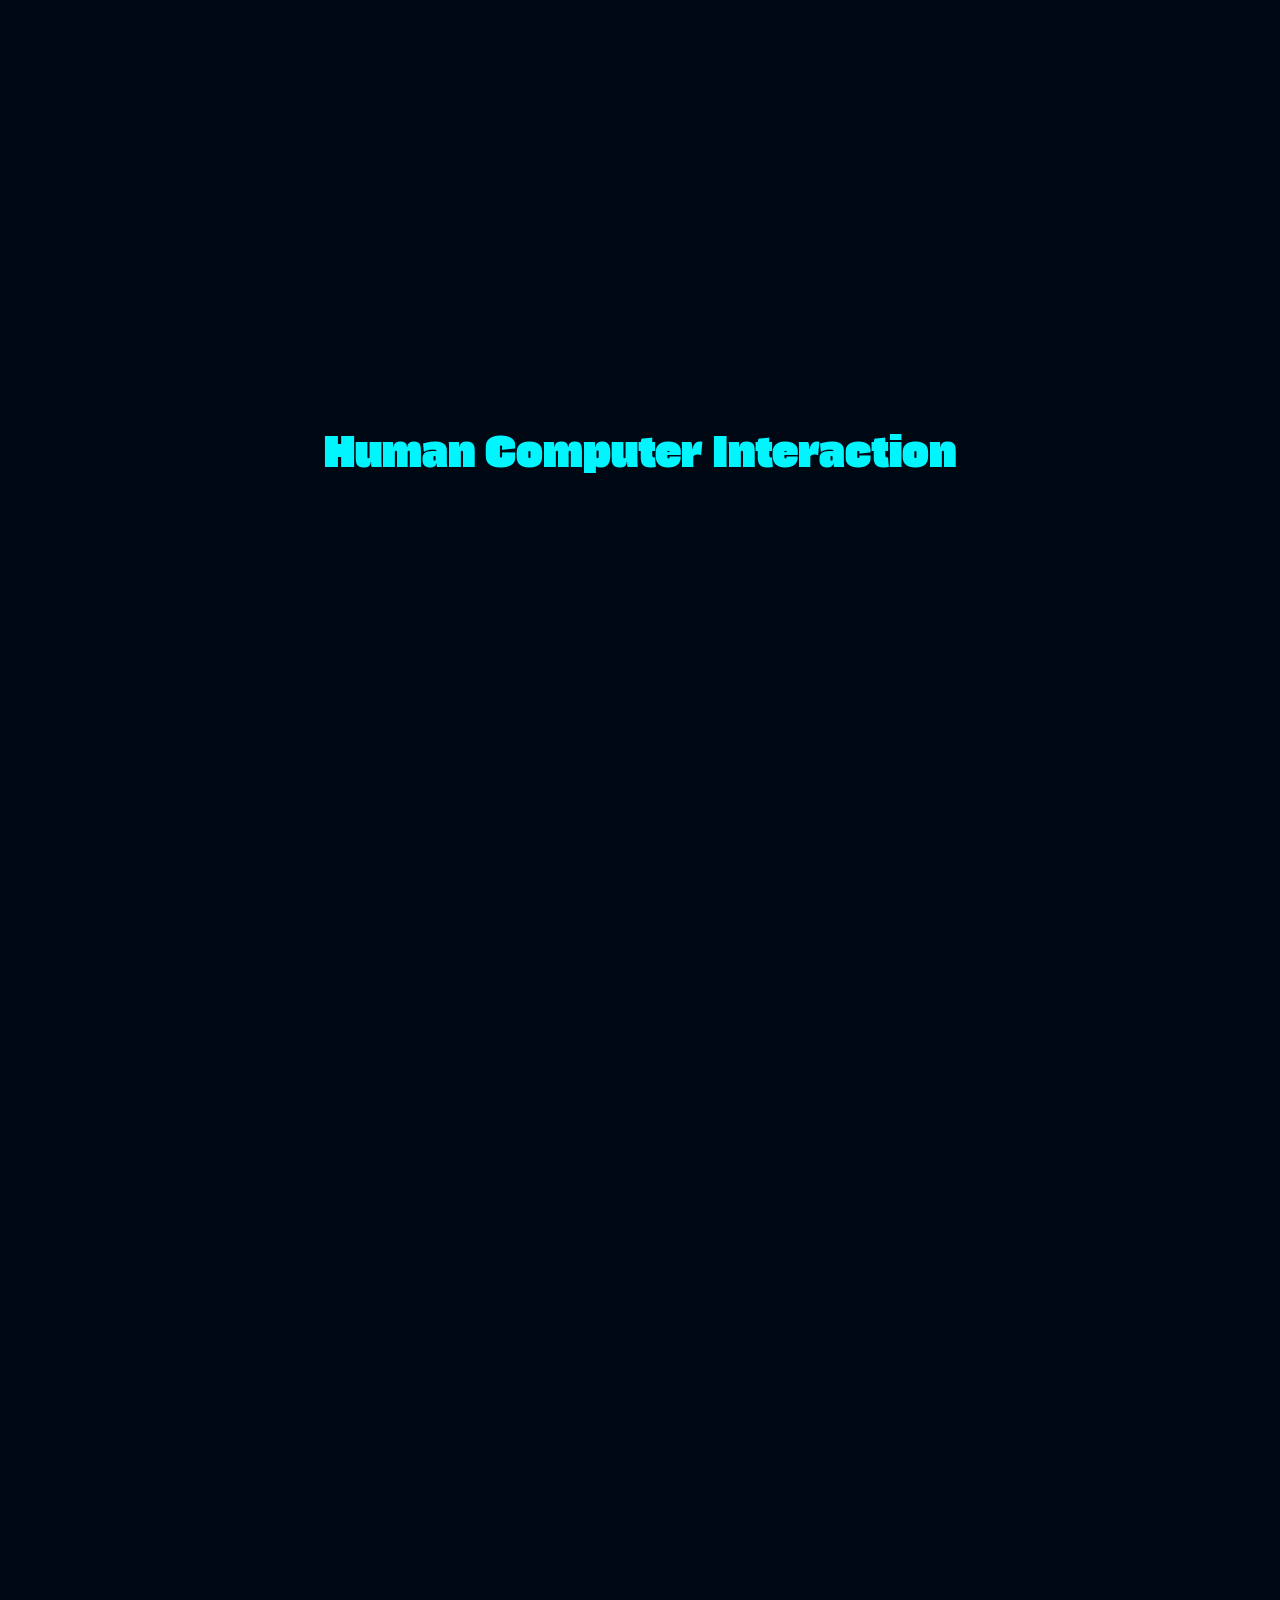
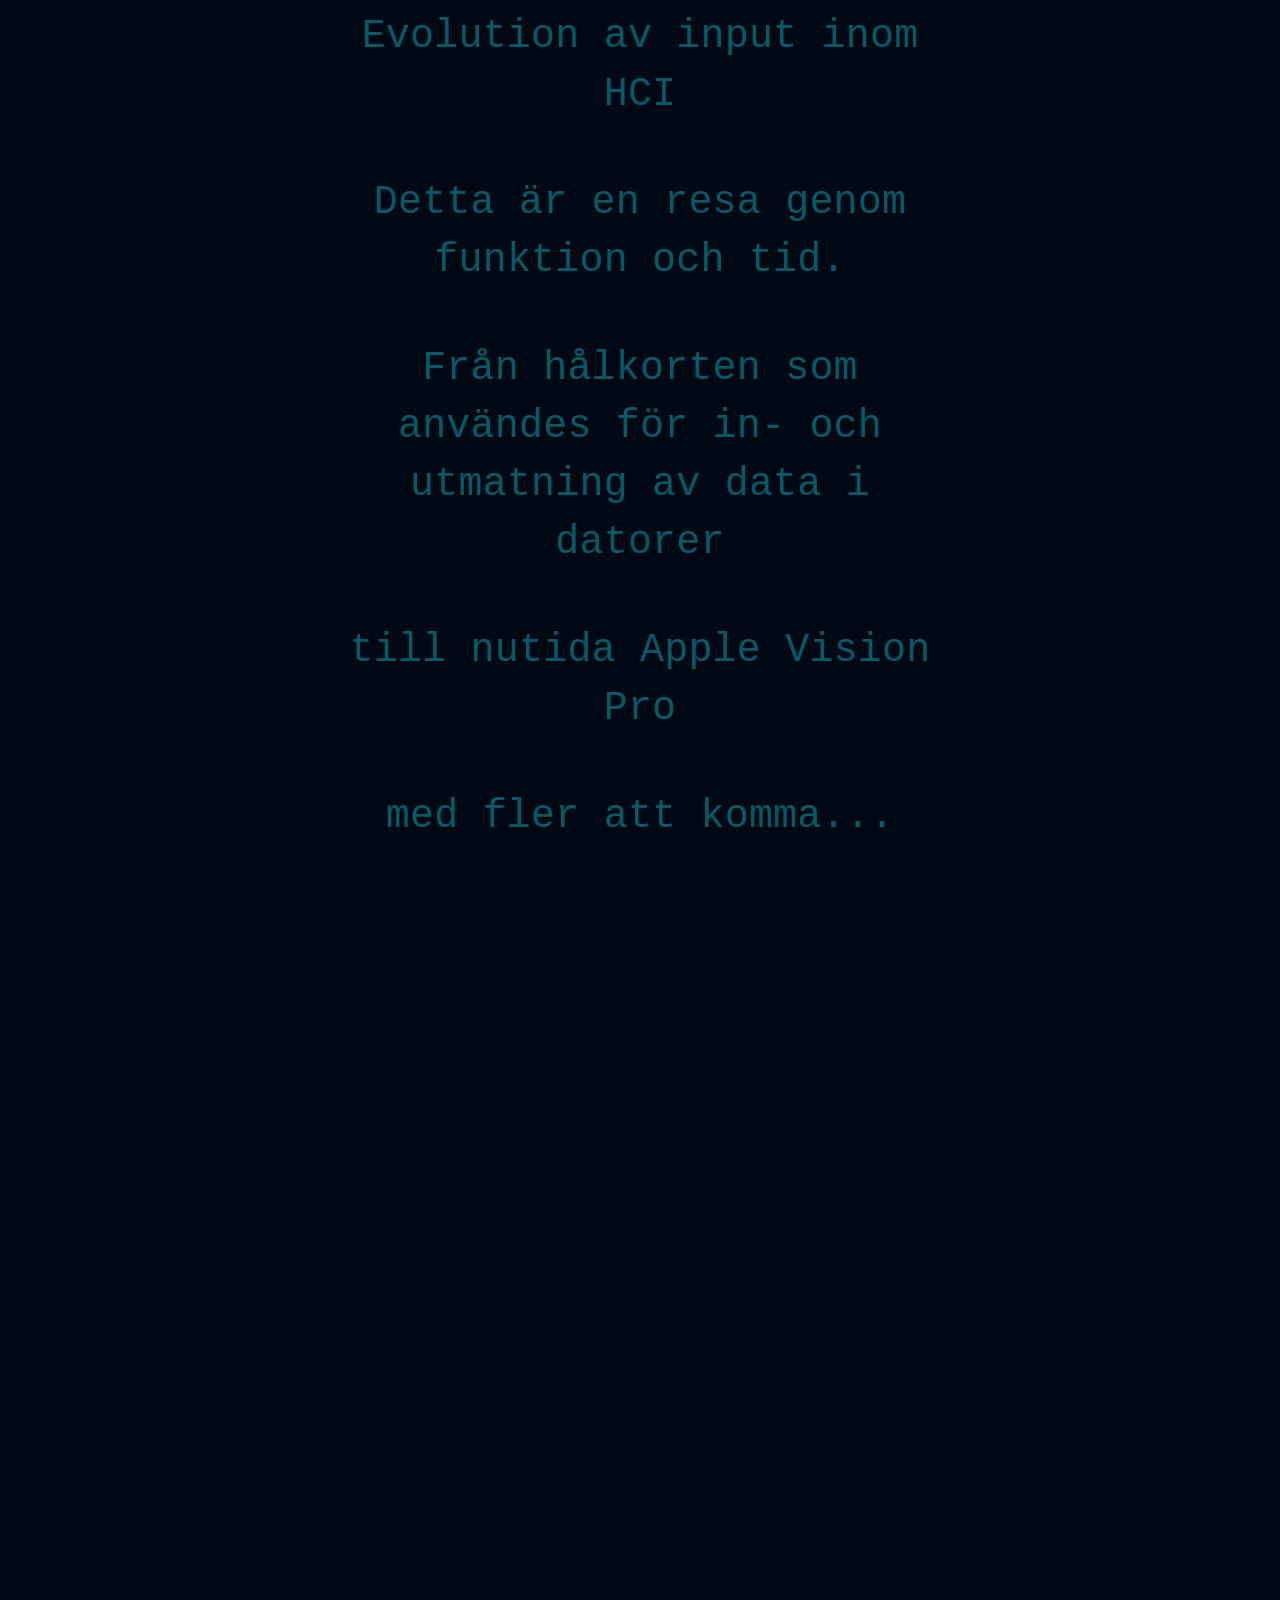
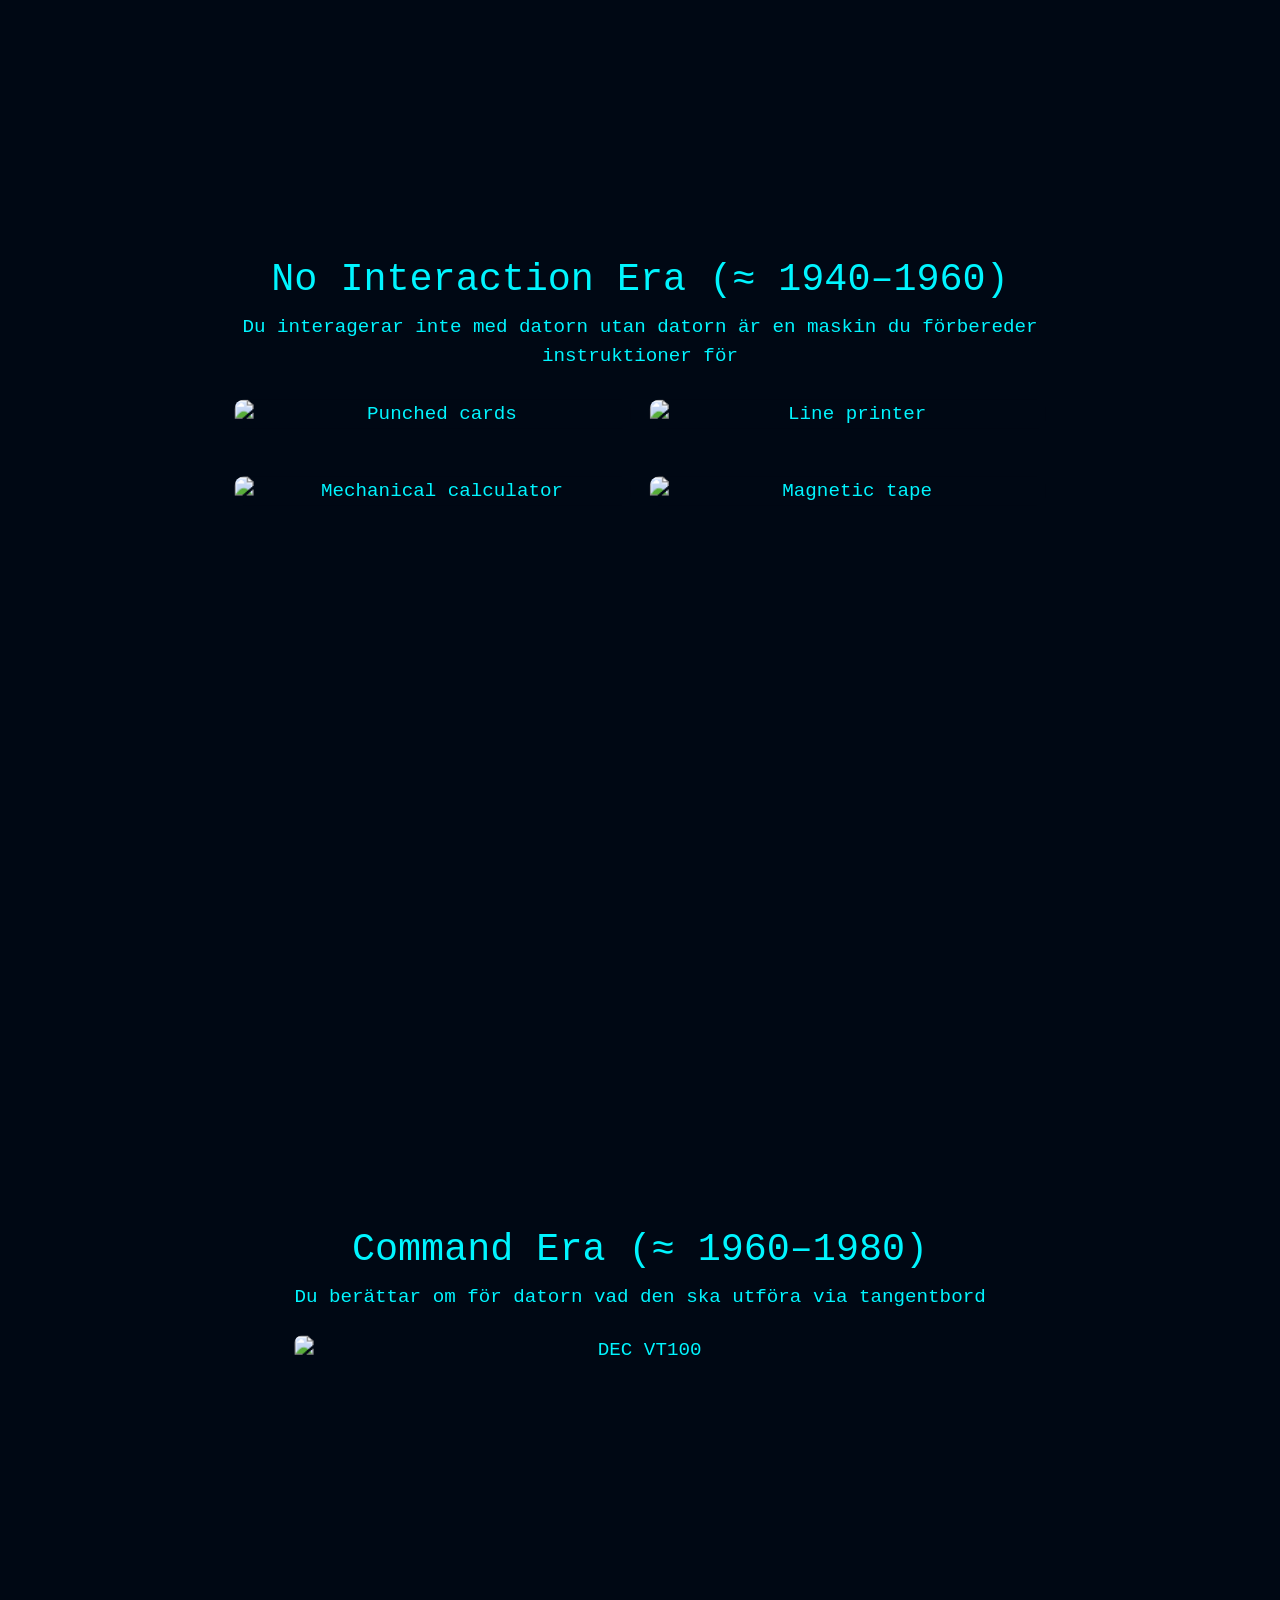
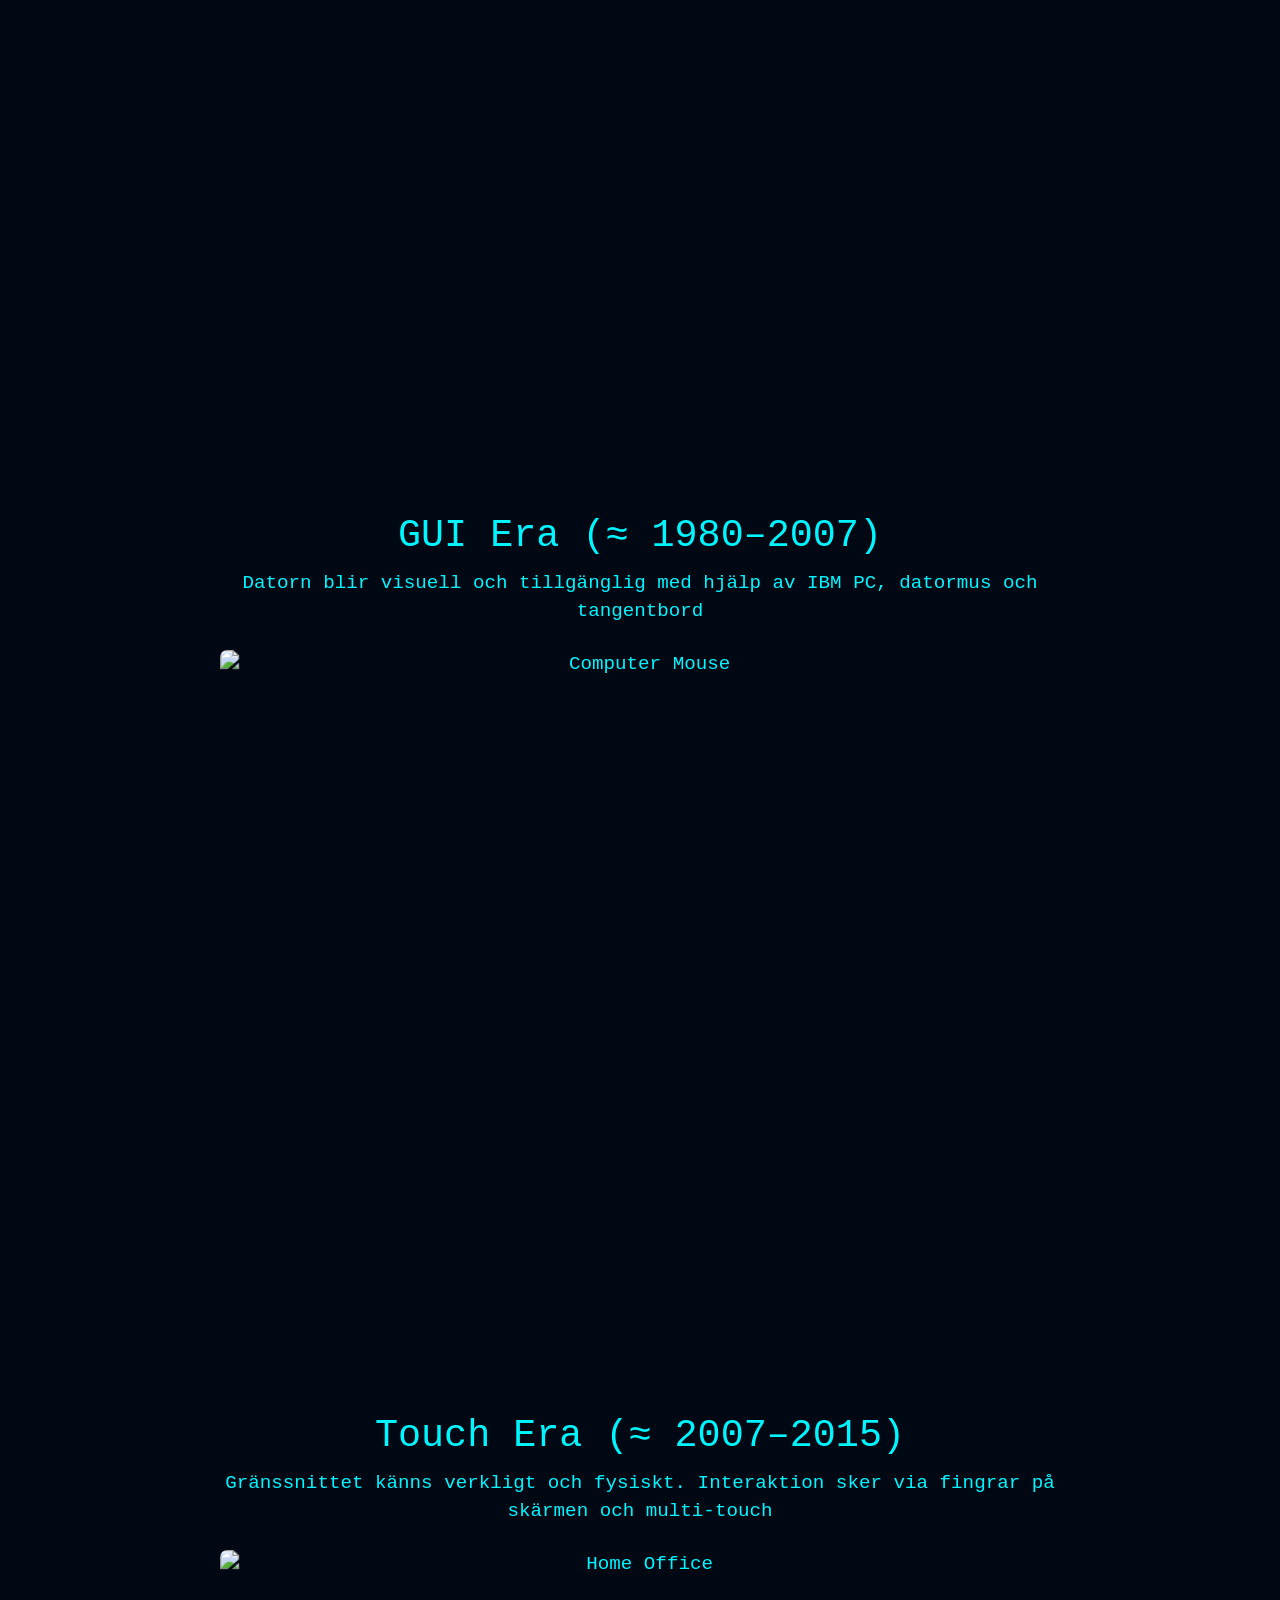
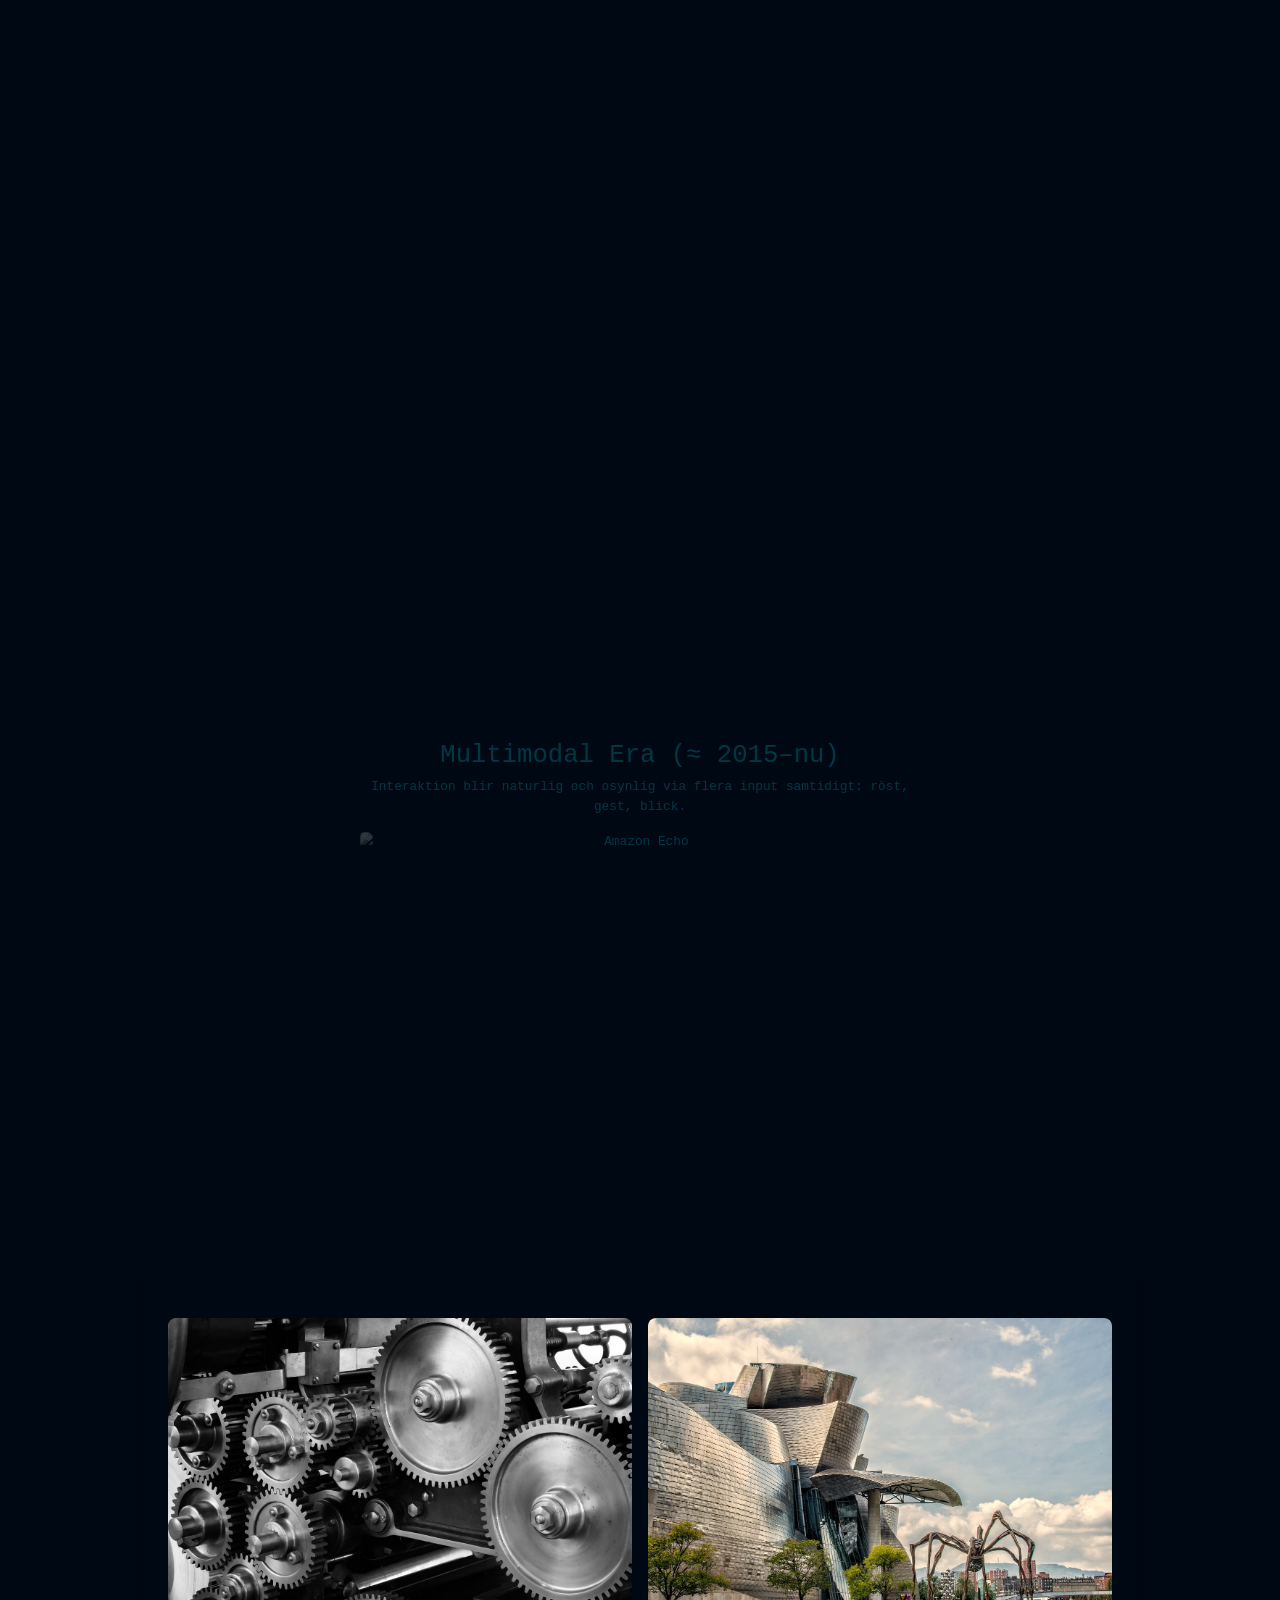
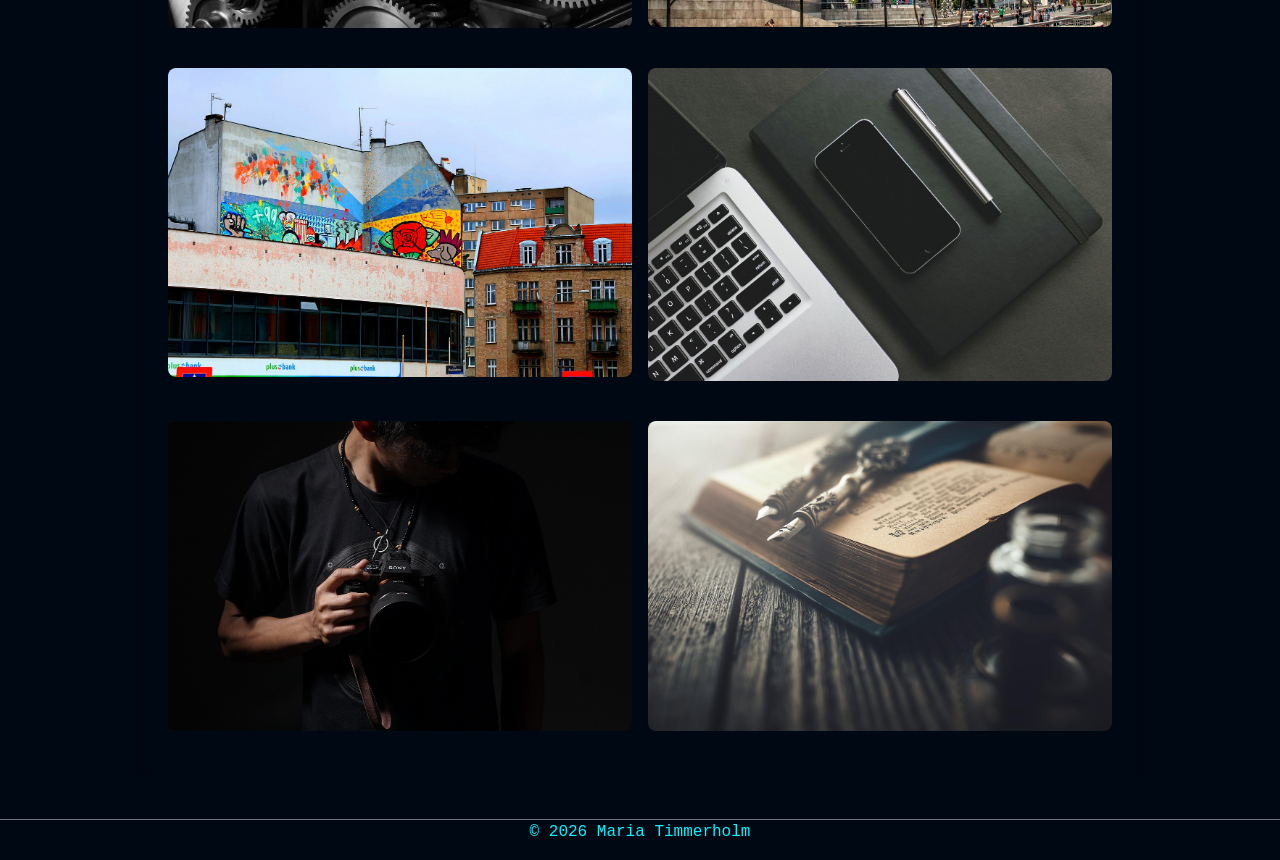
==== digitaldesign1.html @ d50dd28c "Update digitaldesign1.html" ====
<!DOCTYPE html>
<html lang="en">
  <head>
    <meta charset="UTF-8" />
    <meta name="viewport" content="width=device-width, initial-scale=1.0" />
    <title>My Portfolio</title>
    <!-- Google Fonts -->
    <link rel="preconnect" href="https://fonts.googleapis.com">
    <link rel="preconnect" href="https://fonts.gstatic.com" crossorigin>
    <link href="https://fonts.googleapis.com/css2?family=Gasoek+One&family=Inter:wght@400;600&family=Foda+Display&display=swap" rel="stylesheet">
    <!-- Bootstrap CSS -->
    <link href="https://cdn.jsdelivr.net/npm/bootstrap@5.3.2/dist/css/bootstrap.min.css" rel="stylesheet">
    <!-- Egen CSS -->
    <link href="dsone.css" rel="stylesheet">
  </head>
  <body>
    <!-- INTRO -->
    <div class="intro">
      <div class="panel left"></div>
      <div class="panel center"></div>
      <div class="panel right"></div>
    </div>
    <!-- TITEL -->
    <h1 class="big-title">Human Computer Interaction</h1>
    <main>
      <!-- SCROLL SECTION -->
      <section class="story-container">
        <div class="story-text">Evolution av input inom HCI</div> 
        <div class="story-text">Detta är en resa genom funktion och tid.</div> 
        <div class="story-text">Från hålkorten som användes för in- och utmatning av data i datorer</div> 
        <div class="story-text">till nutida Apple Vision Pro</div> 
        <div class="story-text">med fler att komma...</div>
      </section>
      <!-- ERA SECTIONS -->
      <section class="era era-1">
        <div class="era-content">
          <h2>No Interaction Era (≈ 1940–1960)</h2>
          <p>Du interagerar inte med datorn utan datorn är en maskin du förbereder instruktioner för</p>
          <div class="container mt-4 text-center">
            <div class="row g-3">
              <div class="col-md-6 mb-4">
                <div class="project-img">
                  <img src="images/punchedcards.jpg" class="img-fluid rounded" alt="Punched cards">
                  <div class="pdf-overlay">
                    <p>During the 1940s to 1960s, punched cards were one of the most important technologies for data processing and early computing. 
                      They served as the primary medium for input, storage, and processing of information long before digital memory became common.</p>
                  </div>
                </div>
              </div>
              <div class="col-md-6 mb-4">
                <div class="project-img">
                  <img src="images/lineprinter.png" class="img-fluid rounded" alt="Line printer">
                  <div class="pdf-overlay">
                    <p>Line printers were high‑speed output devices used to produce printed results from early computers. 
                      They operated in batch mode, meaning users only received output after a program had finished running. 
                      The printer worked by rapidly striking an inked ribbon against paper using pre‑formed characters arranged on a rotating drum or chain. 
                      Users submitted jobs, waited, and later collected long printouts containing results or error messages.</p>
                  </div>
                </div>
              </div>
              <div class="col-md-6 mb-4">
                <div class="project-img">
                  <img src="images/monroe.jpg" class="img-fluid rounded" alt="Mechanical calculator">
                 <div class="pdf-overlay">
                    <p>Electromechanical machines used for arithmetic operations such as addition, subtraction, multiplication, and division. 
                      They were essential tools for scientists, engineers, and administrators before electronic computing became widespread. 
                      These devices required manual operation and offered no interactive digital interface, but they represent an important precursor to automated computation.</p>
                  </div>
                </div>          
              </div>
              <div class="col-md-6 mb-4">
                <div class="project-img">
                  <img src="images/magnetictape.jpg" class="img-fluid rounded" alt="Magnetic tape">
                 <div class="pdf-overlay">
                    <p>Magnetic tape was an early form of sequential data storage used for both input and long‑term archiving. 
                      Information was encoded magnetically along a long plastic ribbon wound on reels.  
                      This made it a core artefact of the No‑Interaction Era, where storage was physical, slow, and entirely non‑interactive.</p>
                  </div>
                </div>          
              </div>
            </div>
          </div>
        </div>
      </section>
      <section class="era era-2">
        <div class="era-content">
          <h2>Command Era (≈ 1960–1980)</h2>
          <p>Du berättar om för datorn vad den ska utföra via tangentbord</p>
          <div class="era-images">
            <img src="images/vt100.jpg" alt="DEC VT100" class="img-fluid rounded">
          </div>
        </div>
      </section>
      <section class="era era-3">
        <div class="era-content">
          <h2>GUI Era (≈ 1980–2007)</h2>
          <p>Datorn blir visuell och tillgänglig med hjälp av IBM PC, datormus och tangentbord</p>
          <div class="era-images">
            <img src="images/computermouse.png" alt="Computer Mouse" class="img-fluid rounded">
          </div>
        </div>
      </section>
      <section class="era era-4">
        <div class="era-content">
          <h2>Touch Era (≈ 2007–2015)</h2>
          <p>Gränssnittet känns verkligt och fysiskt. Interaktion sker via fingrar på skärmen och multi-touch</p>
          <div class="era-images">
            <img src="images/homeoffice.jpg" alt="Home Office" class="img-fluid rounded">
          </div>
        </div>
      </section>
      <section class="era era-1">
        <div class="era-content">
          <h2>Multimodal Era (≈ 2015–nu)</h2>
          <p>Interaktion blir naturlig och osynlig via flera input samtidigt: röst, gest, blick.</p>
          <div class="era-images">
            <img src="images/amazon.jpg" alt="Amazon Echo" class="img-fluid rounded">
          </div>
        </div>
      </section>
      <section class="projects shadow-sm p-3 mb-5 fade-in delay-2 fade-section">
        <div class="container mt-4 text-center">
          <div class="row g-3">
            <div class="col-md-6 mb-4">
              <div class="project-img">
                <img src="images/industrial.jpg" class="img-fluid rounded" alt="Industrialism">
                <div class="pdf-overlay">
                  <a href="industrialism.html" target="_blank" class="btn btn-light">View "No Interaction Era"</a>
                </div>
              </div>
            </div>
            <div class="col-md-6 mb-4">
              <div class="project-img">
                <img src="images/modern.jpg" class="img-fluid rounded" alt="Modernism">
                <div class="pdf-overlay">
                  <a href="modernism.html" target="_blank" class="btn btn-light"> View "Command Era"</a>
                </div>
              </div>
            </div>
            <div class="col-md-6 mb-4">
              <div class="project-img">
                <img src="images/postmodernism.jpg" class="img-fluid rounded" alt="Postmodernism">
                <div class="pdf-overlay">
                  <a href="postmodernism.html" target="_blank" class="btn btn-light"> View "GUI Era"</a>
                </div>
              </div>          
            </div>
            <div class="col-md-6 mb-4">
              <div class="project-img">
                <img src="images/digitaldesign.jpg" class="img-fluid rounded" alt="Digital Design">
                <div class="pdf-overlay">
                  <a href="digitaldesign.html" target="_blank" class="btn btn-light">View "Touch Era"</a>
                </div>
              </div>
            </div>
            <div class="col-md-6 mb-4">
              <div class="project-img">
                <img src="images/professions.jpg" class="img-fluid rounded" alt="Literature">
                <div class="pdf-overlay">
                  <a href="professions.html" target="_blank" class="btn btn-light">View "Multimodal Era"</a>
                </div>
              </div>
            </div>
            <div class="col-md-6 mb-4">
              <div class="project-img">
                <img src="images/literature.jpg" class="img-fluid rounded" alt="Professions">
                <div class="pdf-overlay">
                  <a href="literature.html" target="_blank" class="btn btn-light"> View Literature</a>
                </div>
              </div>
            </div>
         </div>
        </div>
      </section>
    </main>
    <footer class="fade-in text-center border-top border-secondary delay-3 fade-section">
      <p>&copy; 2026 Maria Timmerholm</p>
    </footer>
    <script src="script1.js"></script>
  </body>
</html>
---- dsone.css ----
body {
  margin: 0;
  font-family: 'Papyrus', sans-serif;
  background: black;
  overflow-x: hidden;
  color: white;
  transition: background 0.6s ease, color 0.6s ease;
}
/* INTRO ANIMATION */
.intro {
  position: fixed;
  top: 0;
  left: 0;
  width: 100%;
  height: 100vh;
  display: flex;
  z-index: 9999;
  overflow: hidden;
}

.panel {
  flex: 1;
  transform: translateY(0);
  transition: transform 1.2s ease-in-out;
}

.panel.left { 
  background: #00f5ff;
}
.panel.center { 
  background: #7b2ff7; 
}
.panel.right { 
  background: #ff4ecd; 
}

/* Animation när sidan laddar */
.intro.animate .left {
  transform: translateY(-100%);
}

.intro.animate .center {
  transform: translateY(100%);
}

.intro.animate .right {
  transform: translateY(-100%);
}

/* INTRO TITLE */
.big-title {
  font-family: "Gasoek One", sans-serif;
  font-weight: 400;
  font-style: normal;
  height: 100vh;
  display: flex;
  align-items: center;
  justify-content: center;
  text-align: center;
  padding: 2rem;
  transition: opacity 1s ease;
}

/* När sidan laddat */
body.show-title .big-title {
  opacity: 1;
}
main, footer {
  opacity: 0;
}

/* Fade-in av innehållet */
body.loaded main,
body.loaded footer {
  opacity: 1;
  transition: opacity 1.2s ease;
}
/* ===== INTRO ANIMATION SLUT =====*/
/* ===== BODY STYLE STATES ===== */

body.industrialism { 
  background: #1a1a1a; /* sotig fabrikskänsla */ 
  color: #e0e0e0; /* smutsigt ljusgrått */ 
  font-family: "Franklin Gothic Medium", "Arial Narrow", sans-serif;
} 

body.modernism {
  background: #f4f4f4;
  color: #111;
  font-family: 'Helvetica Neue', sans-serif;
}

body.postmodernism {
  background: #00A6FB; /*Memphis-räreösen, en känsla av 80-talet*/
  color: #111; 
  font-family: 'Georgia', serif;
}

body.digital {
  background: #000814;
  color: #00f5ff;
  font-family: 'Courier New', monospace;
}
/* ===== BODY STYLE STATES SLUT===== */
/* ===== SCROLL SECTION ===== */
.story-container { 
  display: flex; 
  flex-direction: column; 
  align-items: center; 
  padding: 75vh 0; /* compact space for scroll */ 
} 

.story-text { 
  font-size: 2.5rem;
  line-height: 1.45;
  max-width: 650px; 
  margin: 25px 0;  /* mellanrummet mellan varje textstycke */ 
  opacity: 0.35; /* startgrå */ 
  transition: opacity 0.25s ease-out; 
  text-align: center;
  letter-spacing: 0.2px;
}

@media (max-width: 600px) { 
  .story-text { 
    font-size: 1.4rem; 
    margin: 35px 0; 
    max-width: 85%; 
  } 
}
/* ===== SCROLL SECTION SLUT===== */
/* ===== ERA SECTIONS ===== */
.era {
  height: 100vh;
  display: flex;
  align-items: center;
  justify-content: center;
  text-align: center;
  padding: 2rem;
  transition: opacity 0.6s ease;
}

.era-content {
  max-width: 700px;
  transition: transform 0.6s ease, opacity 0.6s ease;
  transform: scale(0.8);
  opacity: 0.4;
}

.era.active .era-content {
  transform: scale(1.2);
  opacity: 1;
}

.era:not(.active) {
  opacity: 0.5;
}

.era-images {
  display: flex;
  gap: 20px;
  margin-top: 20px;
  justify-content: center;
}

.era-images img {
  position: relative;
  width: 100%;
  overflow: hidden;
  border-radius: 8px;
  display: block;
  transition: transform 0.4s ease, filter 0.4s ease;
}

.era-images img:hover {
  transform: scale(1.06);
  filter: brightness(0.8);
  opacity: 1;
}
/* ===== ERA SECTION SLUT===== */
/* === PROJECTS === */
.projects {
  max-width: 1000px;
  margin: 2rem auto;
  padding: 2rem;
}

/* wrapper */
.project-img {
  position: relative;
  width: 100%;
  overflow: hidden;
  border-radius: 8px;
}

/* bild */
.project-img img {
  width: 100%;
  display: block;
  transition: transform 0.4s ease, filter 0.4s ease;
  box-shadow: 0 4px 10px rgba(0,0,0,0.15);
}

/* overlay */
.pdf-overlay {
  position: absolute;
  inset: 0;
  display: flex;
  justify-content: center;
  align-items: center;

  background: rgba(0,0,0,0.45);

  opacity: 0;
  transition: opacity 0.35s ease;
}

/* hover-effekt */
.project-img:hover img {
  transform: scale(1.06);
  filter: brightness(0.8);
}

.project-img:hover .pdf-overlay {
  opacity: 1;
}

/* knapp */
.pdf-overlay .btn {
  border-radius: 8px;
  padding: 10px 20px;
  font-weight: 500;
  transform: translateY(10px);
  transition: transform 0.3s ease;
}

/* knapp animation */
.project-img:hover .btn {
  transform: translateY(0);
}

.expertise {
  position: sticky;
  top: 100px;
}

:root {
  --transition-fast: 0.3s ease;
  --transition-slow: 0.6s ease;
}

.fade-section {
  opacity: 0;
  transition: opacity 0.5s ease;
}

.fade-section.visible {
  opacity: 1;
}
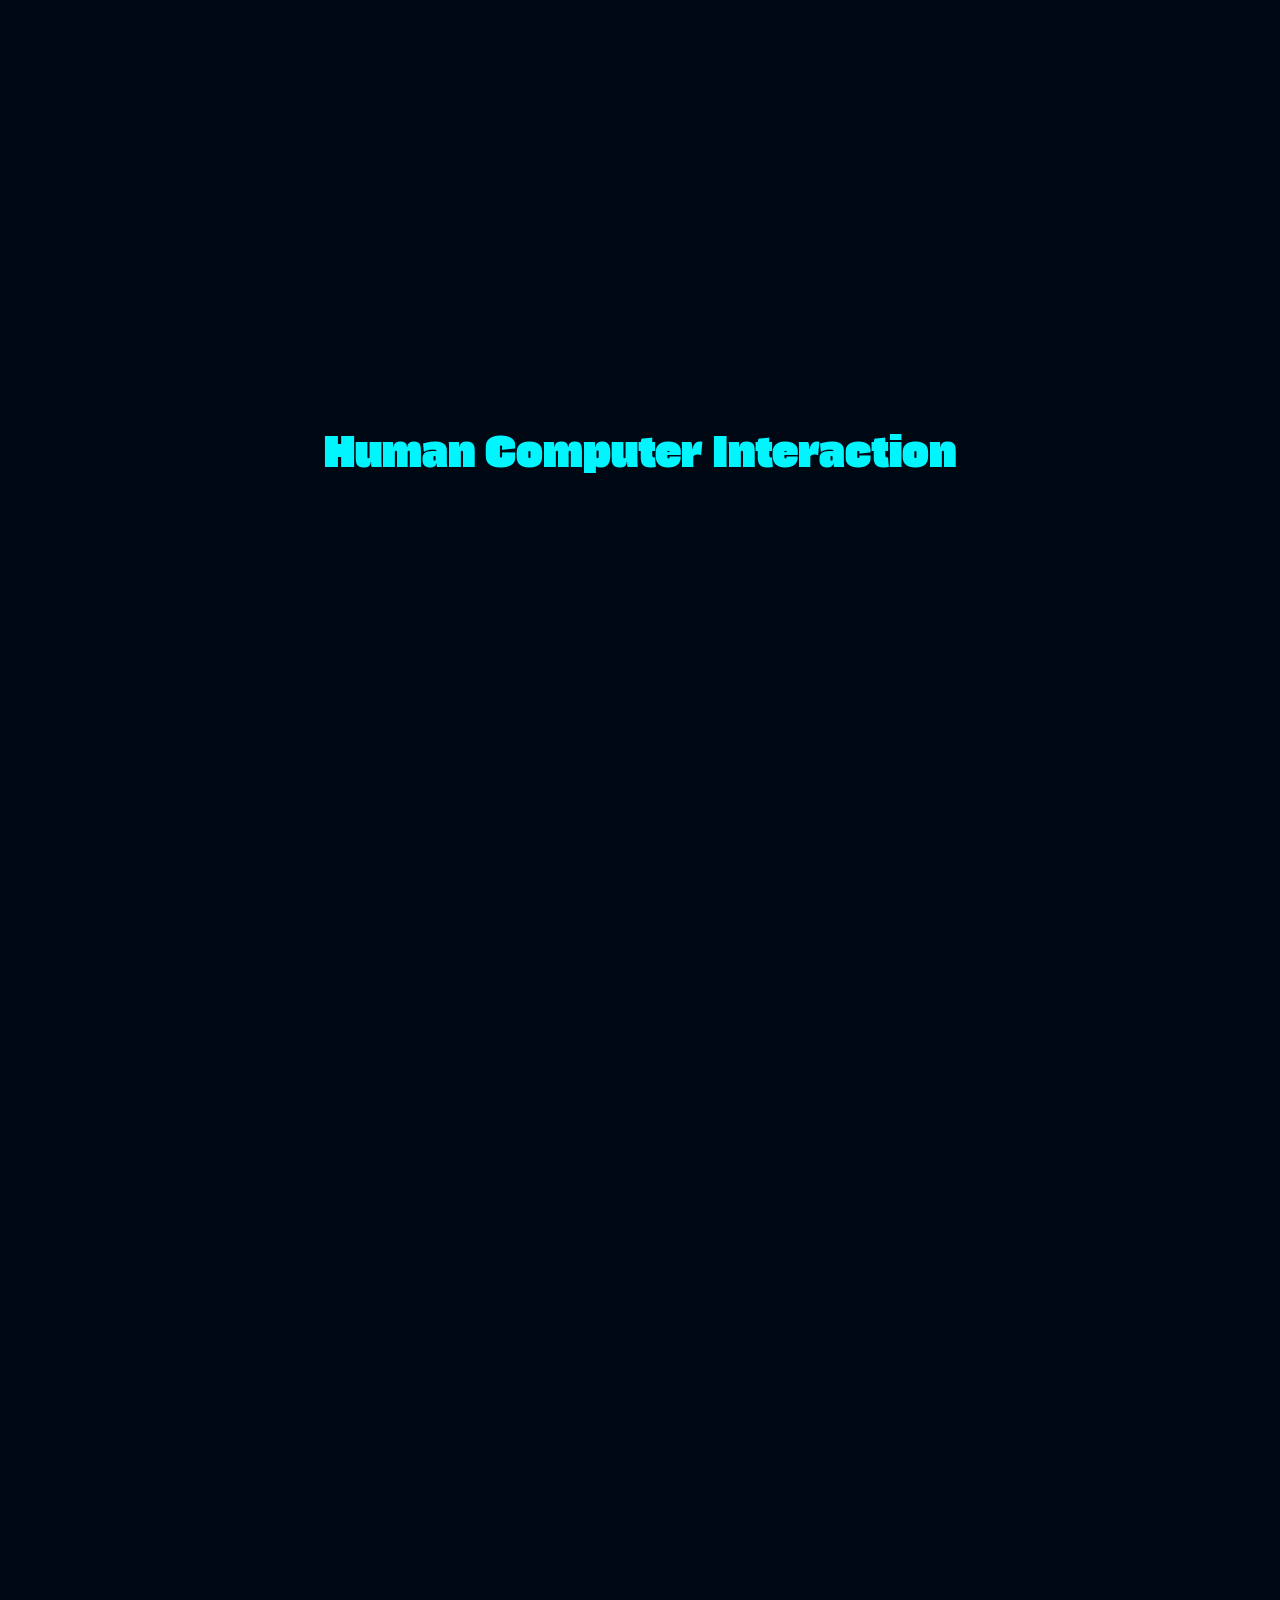
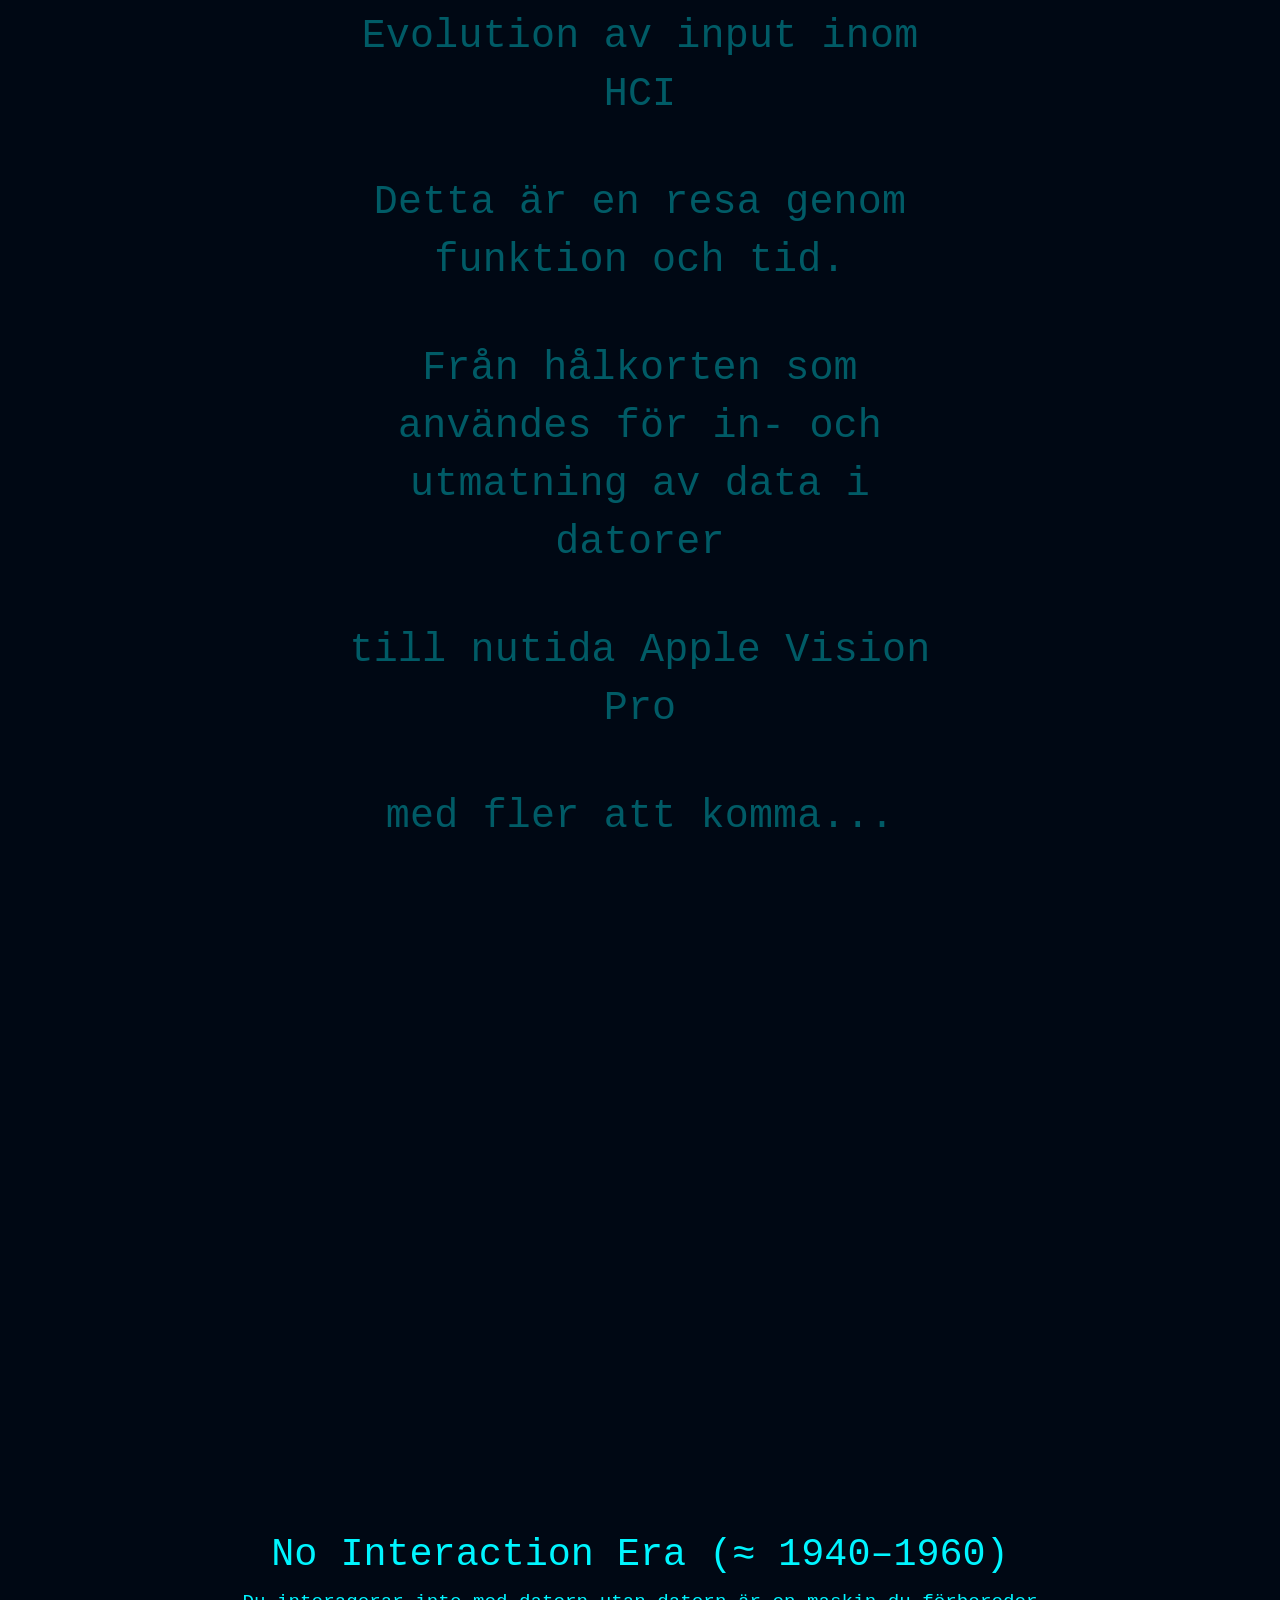
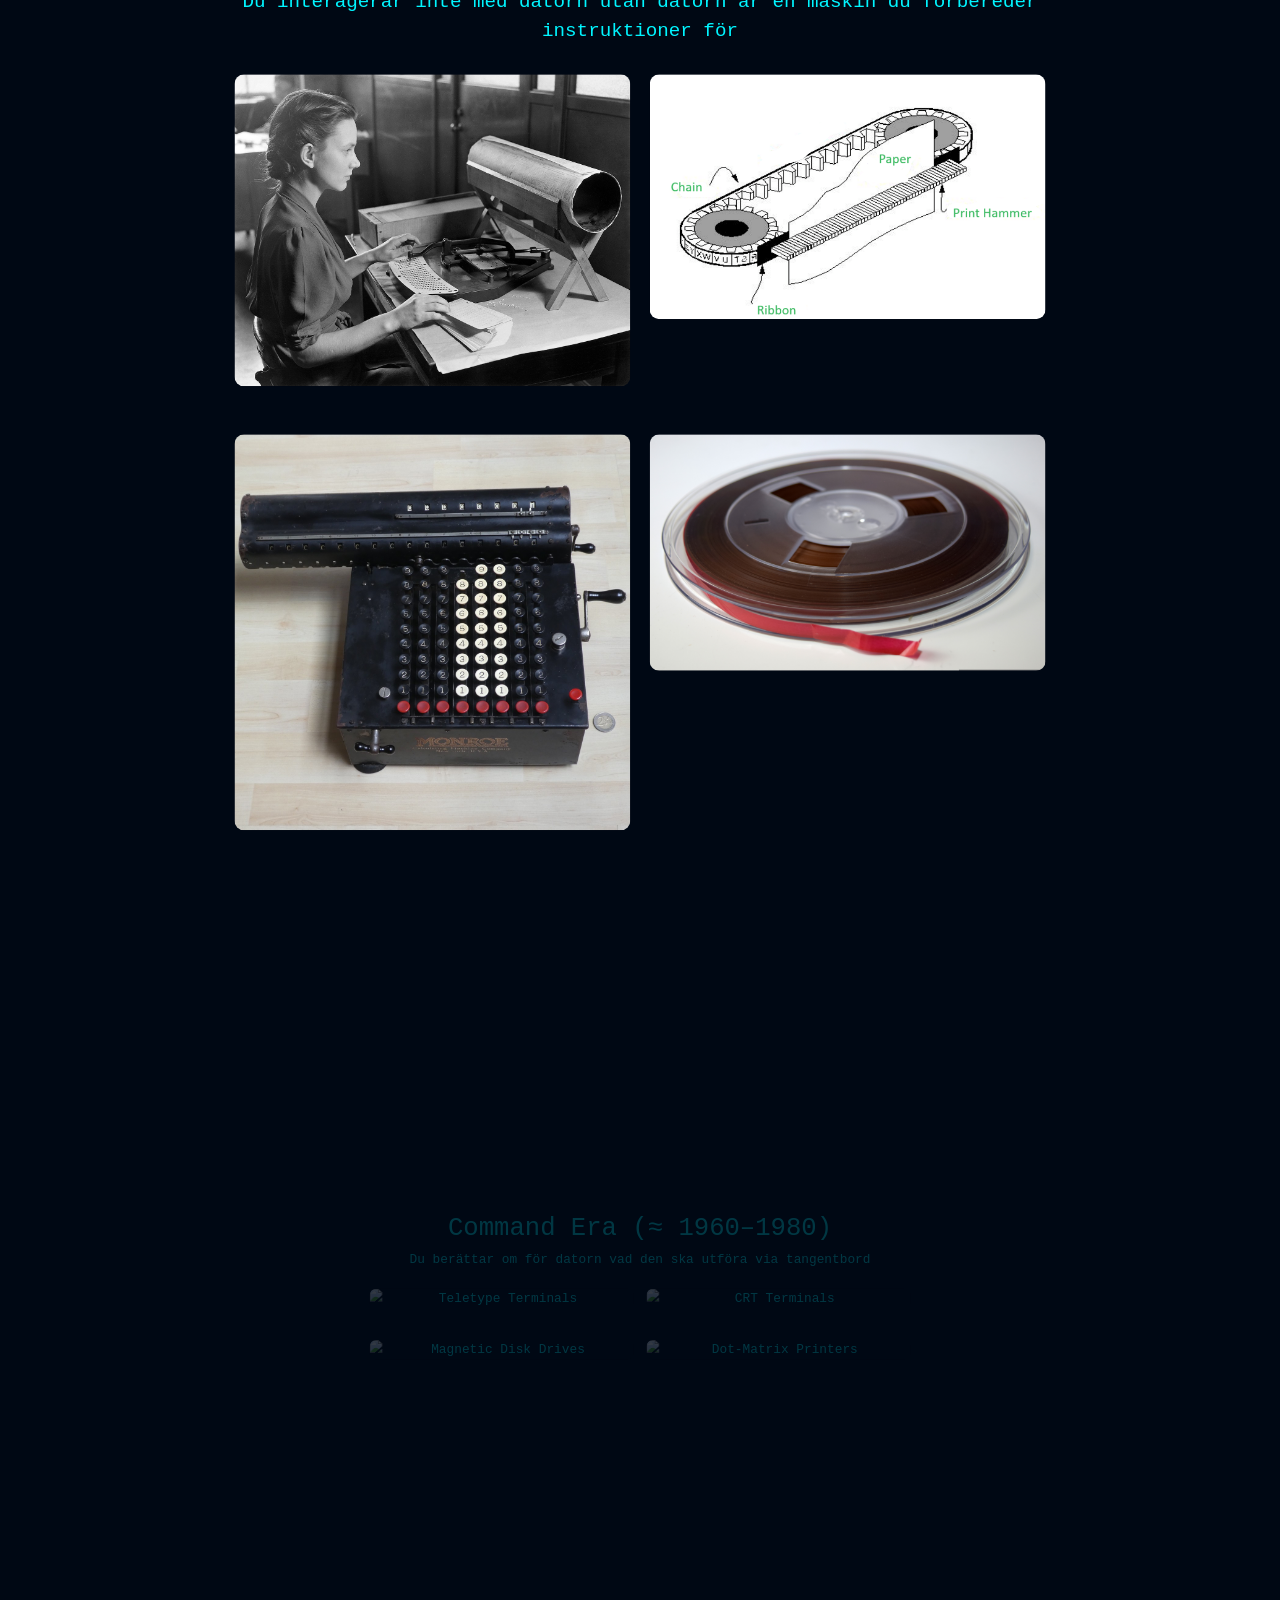
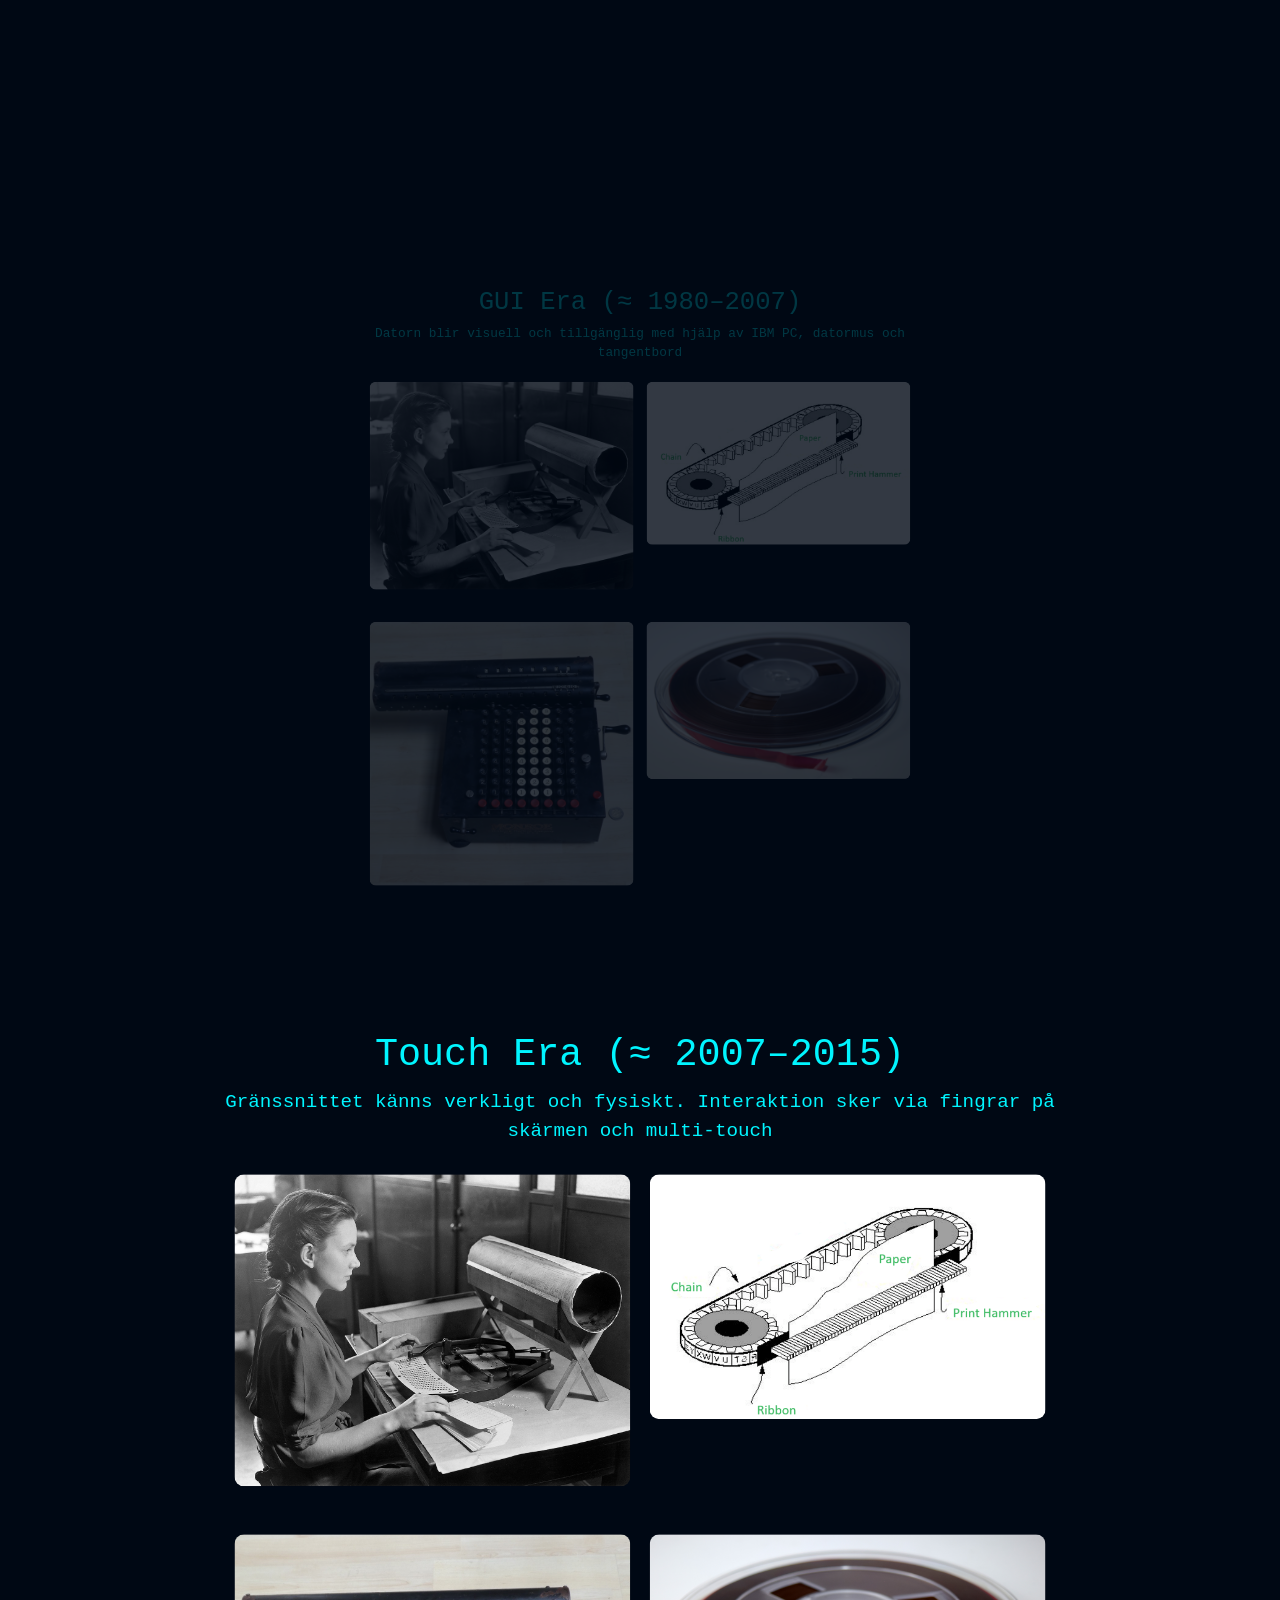
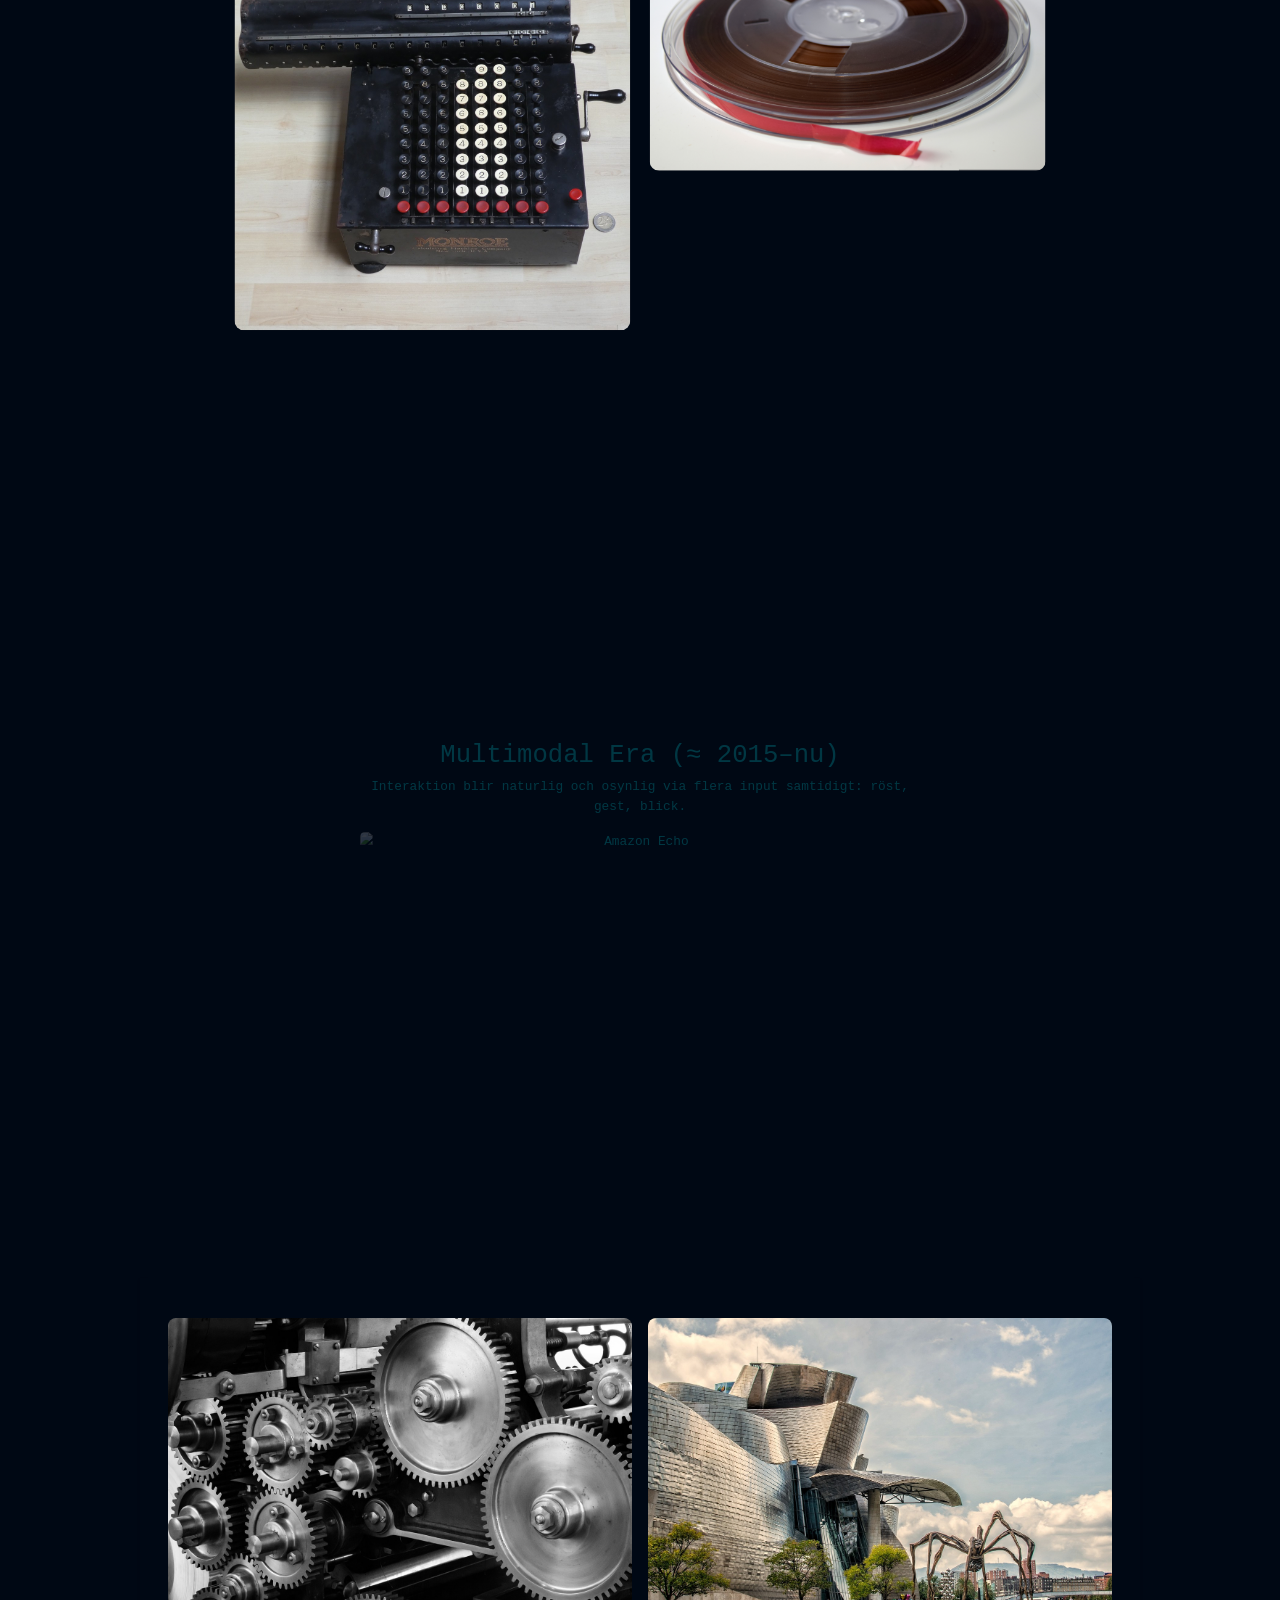
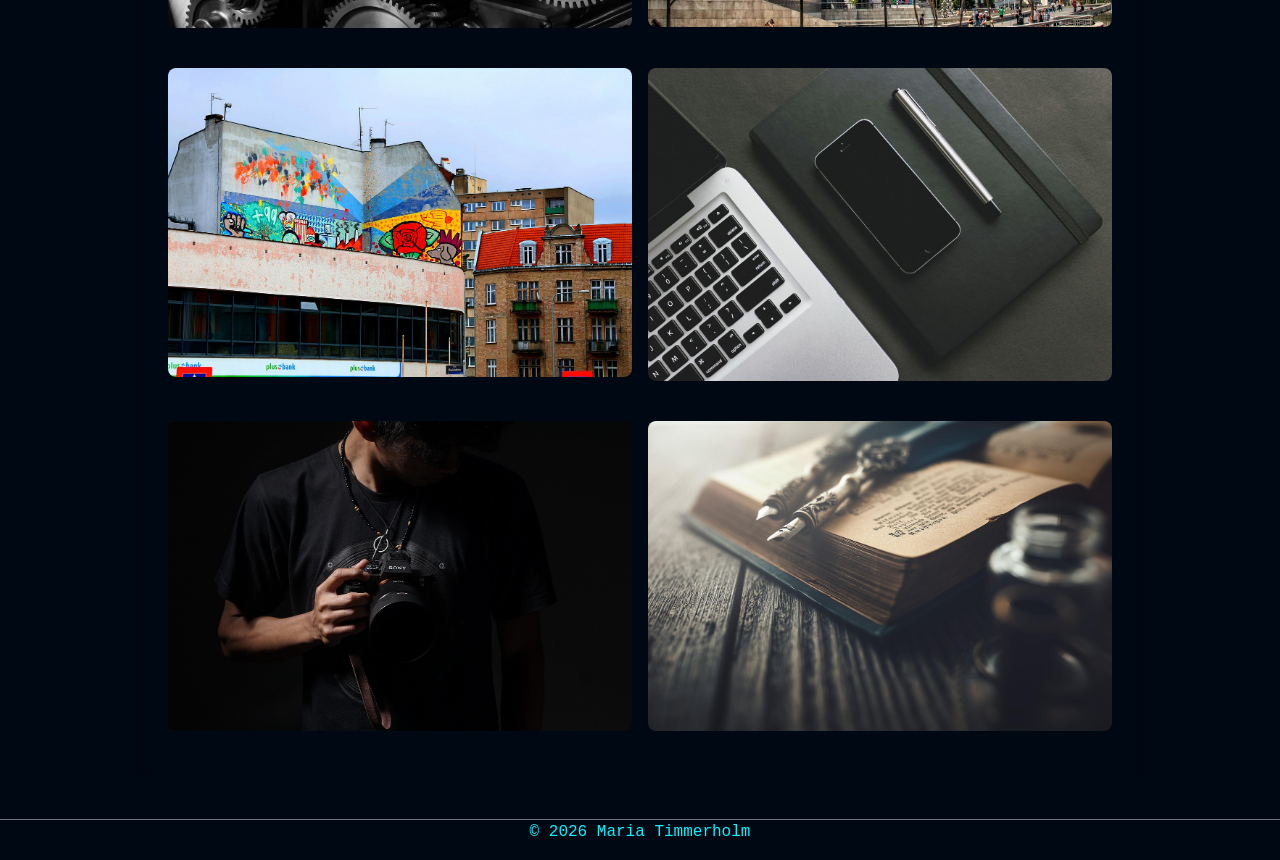
==== commit cef3a2dd: "Update digitaldesign1.html" ====
--- a/digitaldesign1.html
+++ b/digitaldesign1.html
@@ -86,8 +86,45 @@
         <div class="era-content">
           <h2>Command Era (≈ 1960–1980)</h2>
           <p>Du berättar om för datorn vad den ska utföra via tangentbord</p>
-          <div class="era-images">
-            <img src="images/vt100.jpg" alt="DEC VT100" class="img-fluid rounded">
+          <div class="container mt-4 text-center">
+            <div class="row g-3">
+              <div class="col-md-6 mb-4">
+                <div class="project-img">
+                  <img src="images/teletype.jpg" class="img-fluid rounded" alt="Teletype Terminals">
+                  <div class="pdf-overlay">
+                    <p>Teletype terminals combined a keyboard and a printer, allowing users to type commands and receive printed responses in real time. 
+                      They marked the transition from batch processing to interactive computing by enabling a direct text‑based dialogue with the machine.</p>
+                  </div>
+                </div>
+              </div>
+              <div class="col-md-6 mb-4">
+                <div class="project-img">
+                  <img src="images/crt.jpg" class="img-fluid rounded" alt="CRT Terminals">
+                  <div class="pdf-overlay">
+                    <p>CRT terminals displayed text instantly on a screen, replacing slow mechanical printouts and making interaction far more fluid. 
+                      They became the foundation for command‑line interfaces, shaping how users navigated and controlled computer systems.</p>
+                  </div>
+                </div>
+              </div>
+              <div class="col-md-6 mb-4">
+                <div class="project-img">
+                  <img src="images/discdrive.png" class="img-fluid rounded" alt="Magnetic Disk Drives">
+                 <div class="pdf-overlay">
+                    <p>Magnetic disk drives introduced direct‑access storage, allowing computers to retrieve data instantly rather than reading sequentially like magnetic tape. 
+                      This shift enabled interactive systems, file management, and more complex software environments.</p>
+                  </div>
+                </div>          
+              </div>
+              <div class="col-md-6 mb-4">
+                <div class="project-img">
+                  <img src="images/dotprinter.jpg" class="img-fluid rounded" alt="Dot‑Matrix Printers">
+                 <div class="pdf-overlay">
+                    <p>Dot‑matrix printers produced output by striking pins against an ink ribbon to form characters and graphics from small dots. 
+                      They were fast, durable, and affordable, making them a common choice for personal and business computing during the command‑line era.</p>
+                  </div>
+                </div>          
+              </div>
+            </div>
           </div>
         </div>
       </section>
@@ -95,8 +132,49 @@
         <div class="era-content">
           <h2>GUI Era (≈ 1980–2007)</h2>
           <p>Datorn blir visuell och tillgänglig med hjälp av IBM PC, datormus och tangentbord</p>
-          <div class="era-images">
-            <img src="images/computermouse.png" alt="Computer Mouse" class="img-fluid rounded">
+          <div class="container mt-4 text-center">
+            <div class="row g-3">
+              <div class="col-md-6 mb-4">
+                <div class="project-img">
+                  <img src="images/punchedcards.jpg" class="img-fluid rounded" alt="Punched cards">
+                  <div class="pdf-overlay">
+                    <p>During the 1940s to 1960s, punched cards were one of the most important technologies for data processing and early computing. 
+                      They served as the primary medium for input, storage, and processing of information long before digital memory became common.</p>
+                  </div>
+                </div>
+              </div>
+              <div class="col-md-6 mb-4">
+                <div class="project-img">
+                  <img src="images/lineprinter.png" class="img-fluid rounded" alt="Line printer">
+                  <div class="pdf-overlay">
+                    <p>Line printers were high‑speed output devices used to produce printed results from early computers. 
+                      They operated in batch mode, meaning users only received output after a program had finished running. 
+                      The printer worked by rapidly striking an inked ribbon against paper using pre‑formed characters arranged on a rotating drum or chain. 
+                      Users submitted jobs, waited, and later collected long printouts containing results or error messages.</p>
+                  </div>
+                </div>
+              </div>
+              <div class="col-md-6 mb-4">
+                <div class="project-img">
+                  <img src="images/monroe.jpg" class="img-fluid rounded" alt="Mechanical calculator">
+                 <div class="pdf-overlay">
+                    <p>Electromechanical machines used for arithmetic operations such as addition, subtraction, multiplication, and division. 
+                      They were essential tools for scientists, engineers, and administrators before electronic computing became widespread. 
+                      These devices required manual operation and offered no interactive digital interface, but they represent an important precursor to automated computation.</p>
+                  </div>
+                </div>          
+              </div>
+              <div class="col-md-6 mb-4">
+                <div class="project-img">
+                  <img src="images/magnetictape.jpg" class="img-fluid rounded" alt="Magnetic tape">
+                 <div class="pdf-overlay">
+                    <p>Magnetic tape was an early form of sequential data storage used for both input and long‑term archiving. 
+                      Information was encoded magnetically along a long plastic ribbon wound on reels.  
+                      This made it a core artefact of the No‑Interaction Era, where storage was physical, slow, and entirely non‑interactive.</p>
+                  </div>
+                </div>          
+              </div>
+            </div>
           </div>
         </div>
       </section>
@@ -104,8 +182,49 @@
         <div class="era-content">
           <h2>Touch Era (≈ 2007–2015)</h2>
           <p>Gränssnittet känns verkligt och fysiskt. Interaktion sker via fingrar på skärmen och multi-touch</p>
-          <div class="era-images">
-            <img src="images/homeoffice.jpg" alt="Home Office" class="img-fluid rounded">
+          <div class="container mt-4 text-center">
+            <div class="row g-3">
+              <div class="col-md-6 mb-4">
+                <div class="project-img">
+                  <img src="images/punchedcards.jpg" class="img-fluid rounded" alt="Punched cards">
+                  <div class="pdf-overlay">
+                    <p>During the 1940s to 1960s, punched cards were one of the most important technologies for data processing and early computing. 
+                      They served as the primary medium for input, storage, and processing of information long before digital memory became common.</p>
+                  </div>
+                </div>
+              </div>
+              <div class="col-md-6 mb-4">
+                <div class="project-img">
+                  <img src="images/lineprinter.png" class="img-fluid rounded" alt="Line printer">
+                  <div class="pdf-overlay">
+                    <p>Line printers were high‑speed output devices used to produce printed results from early computers. 
+                      They operated in batch mode, meaning users only received output after a program had finished running. 
+                      The printer worked by rapidly striking an inked ribbon against paper using pre‑formed characters arranged on a rotating drum or chain. 
+                      Users submitted jobs, waited, and later collected long printouts containing results or error messages.</p>
+                  </div>
+                </div>
+              </div>
+              <div class="col-md-6 mb-4">
+                <div class="project-img">
+                  <img src="images/monroe.jpg" class="img-fluid rounded" alt="Mechanical calculator">
+                 <div class="pdf-overlay">
+                    <p>Electromechanical machines used for arithmetic operations such as addition, subtraction, multiplication, and division. 
+                      They were essential tools for scientists, engineers, and administrators before electronic computing became widespread. 
+                      These devices required manual operation and offered no interactive digital interface, but they represent an important precursor to automated computation.</p>
+                  </div>
+                </div>          
+              </div>
+              <div class="col-md-6 mb-4">
+                <div class="project-img">
+                  <img src="images/magnetictape.jpg" class="img-fluid rounded" alt="Magnetic tape">
+                 <div class="pdf-overlay">
+                    <p>Magnetic tape was an early form of sequential data storage used for both input and long‑term archiving. 
+                      Information was encoded magnetically along a long plastic ribbon wound on reels.  
+                      This made it a core artefact of the No‑Interaction Era, where storage was physical, slow, and entirely non‑interactive.</p>
+                  </div>
+                </div>          
+              </div>
+            </div>
           </div>
         </div>
       </section>
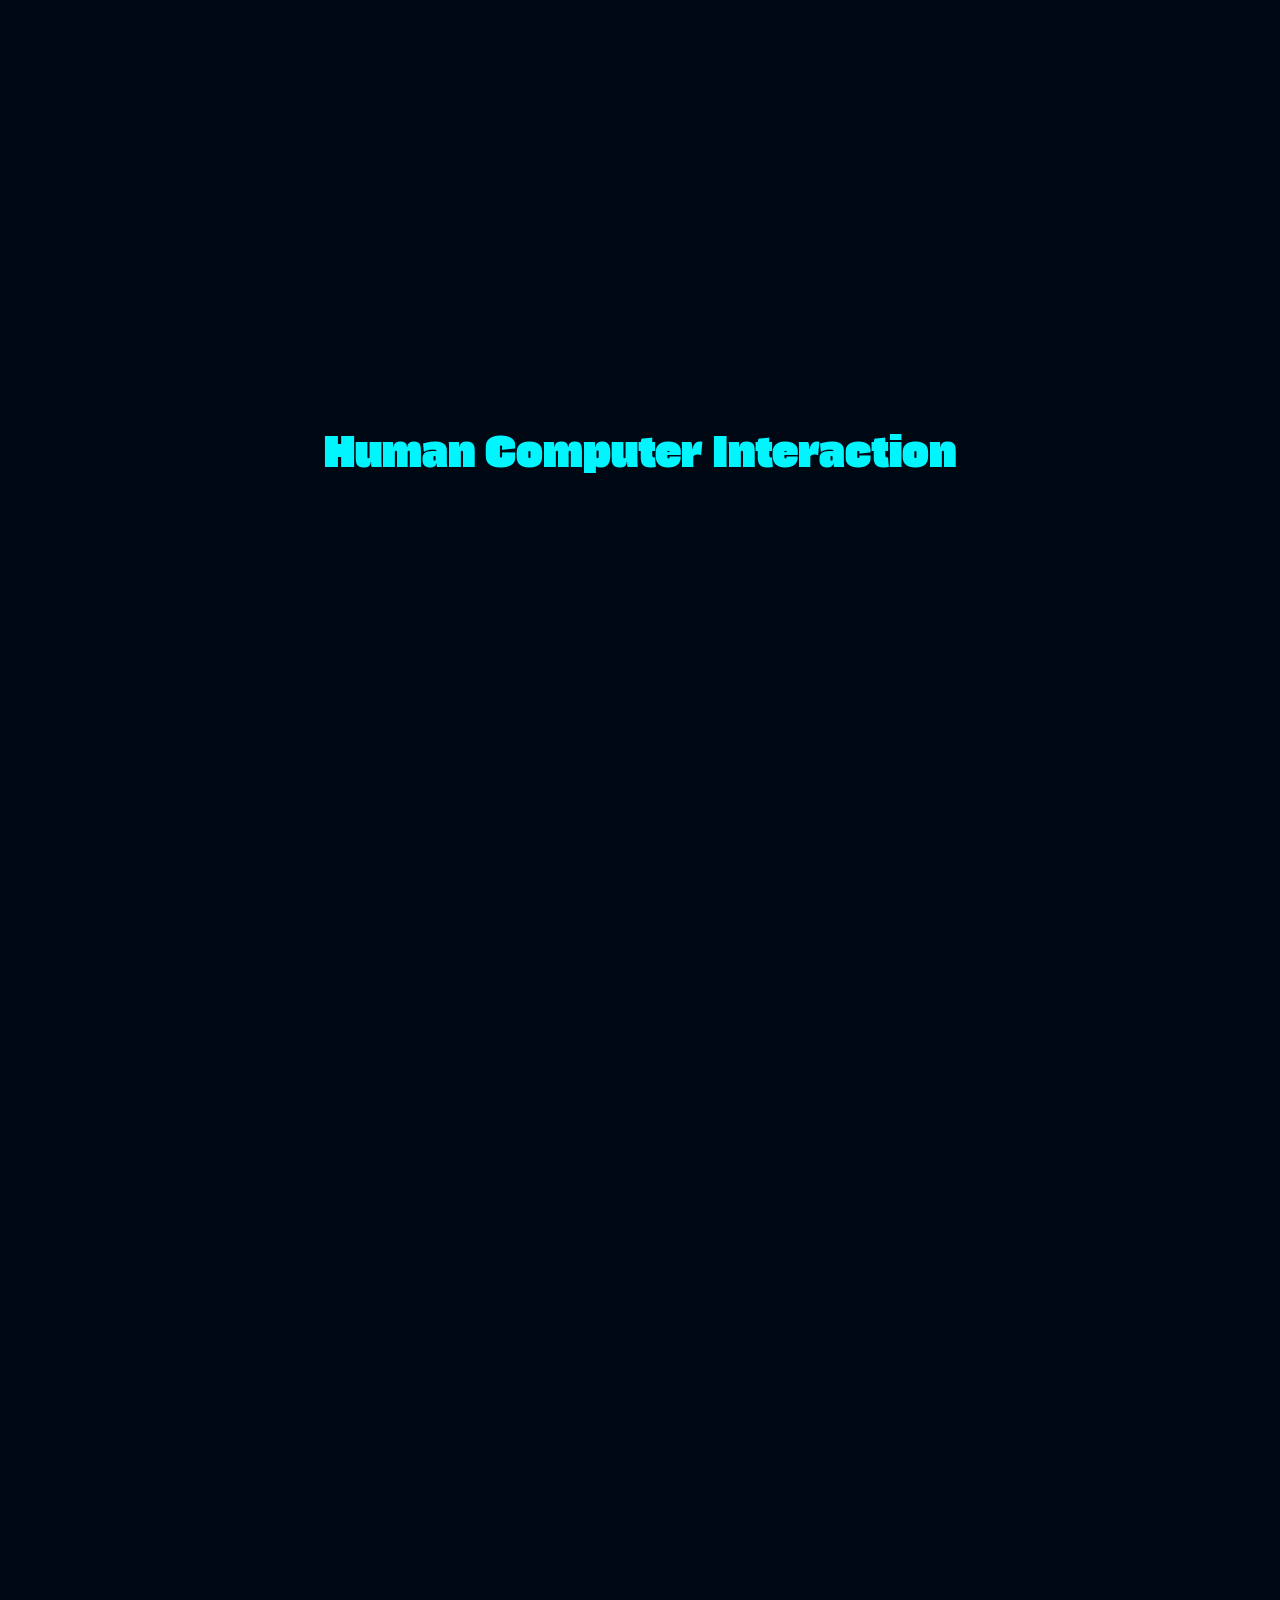
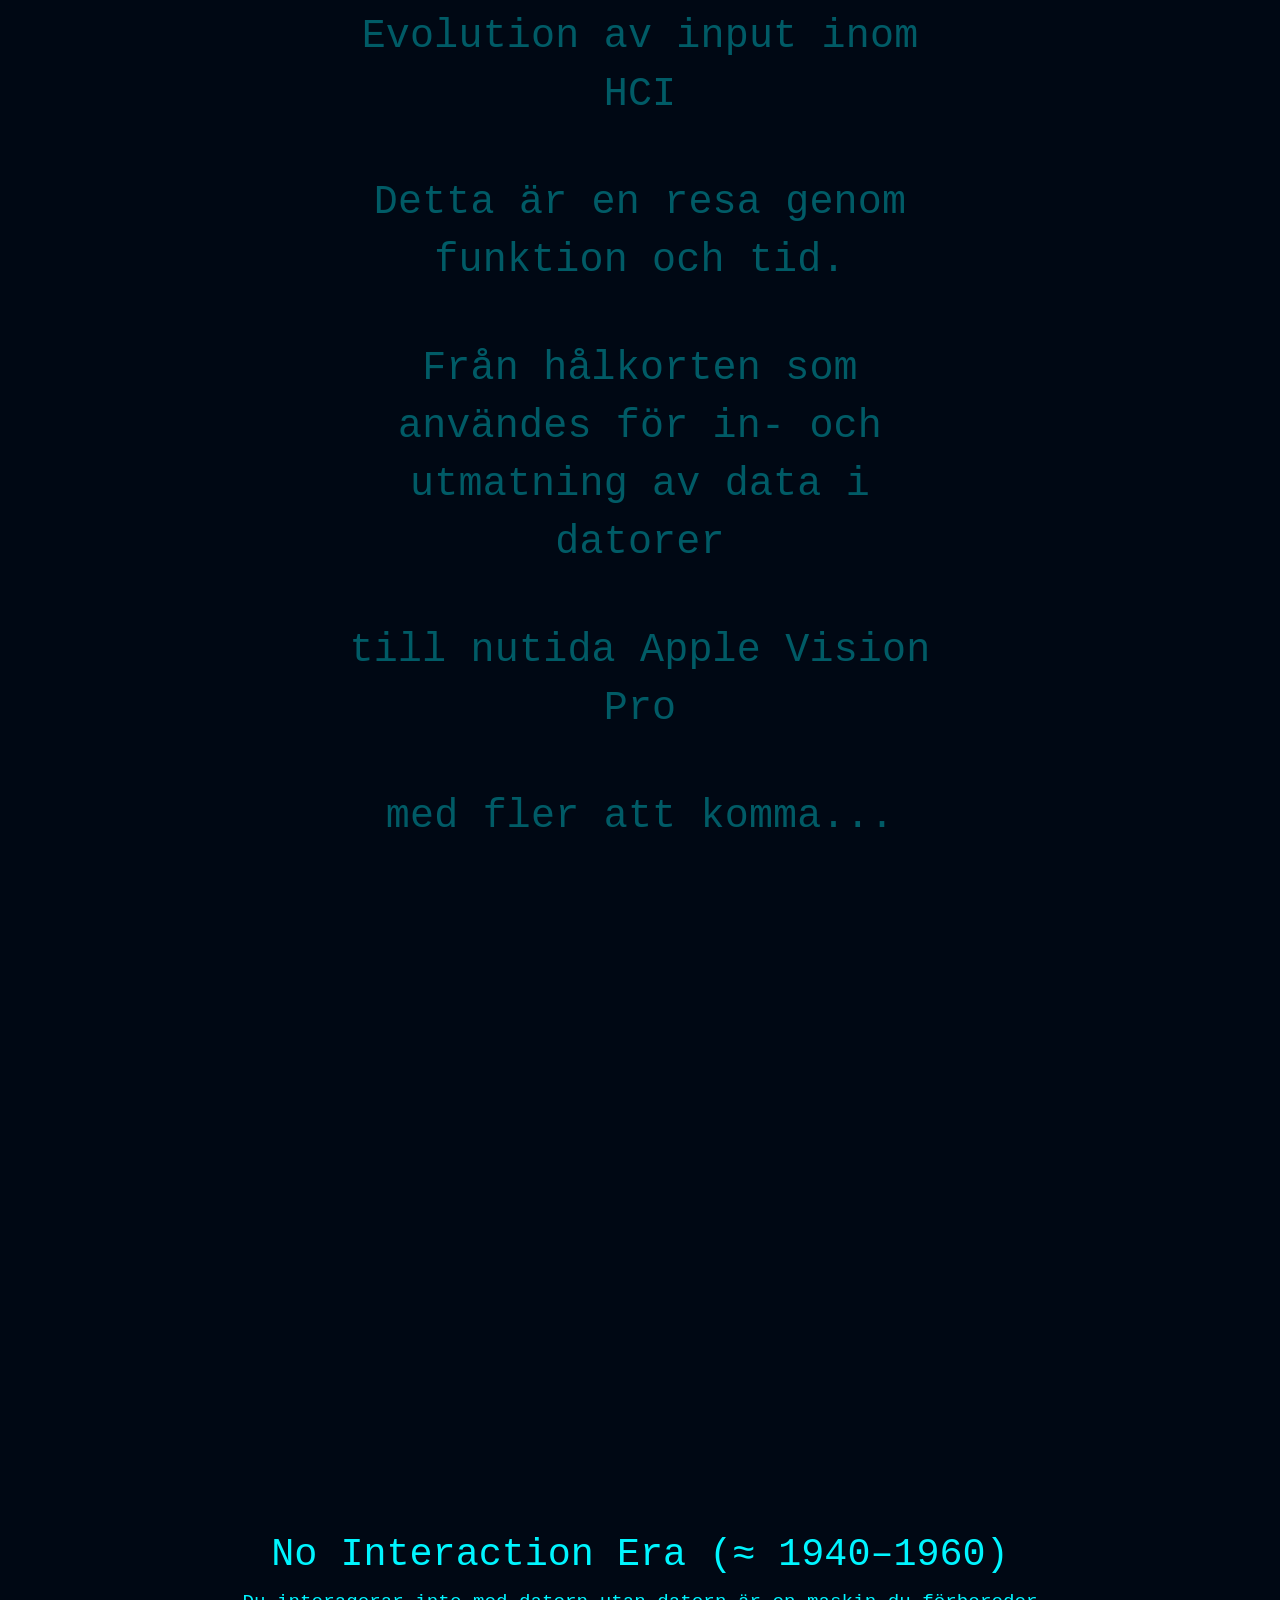
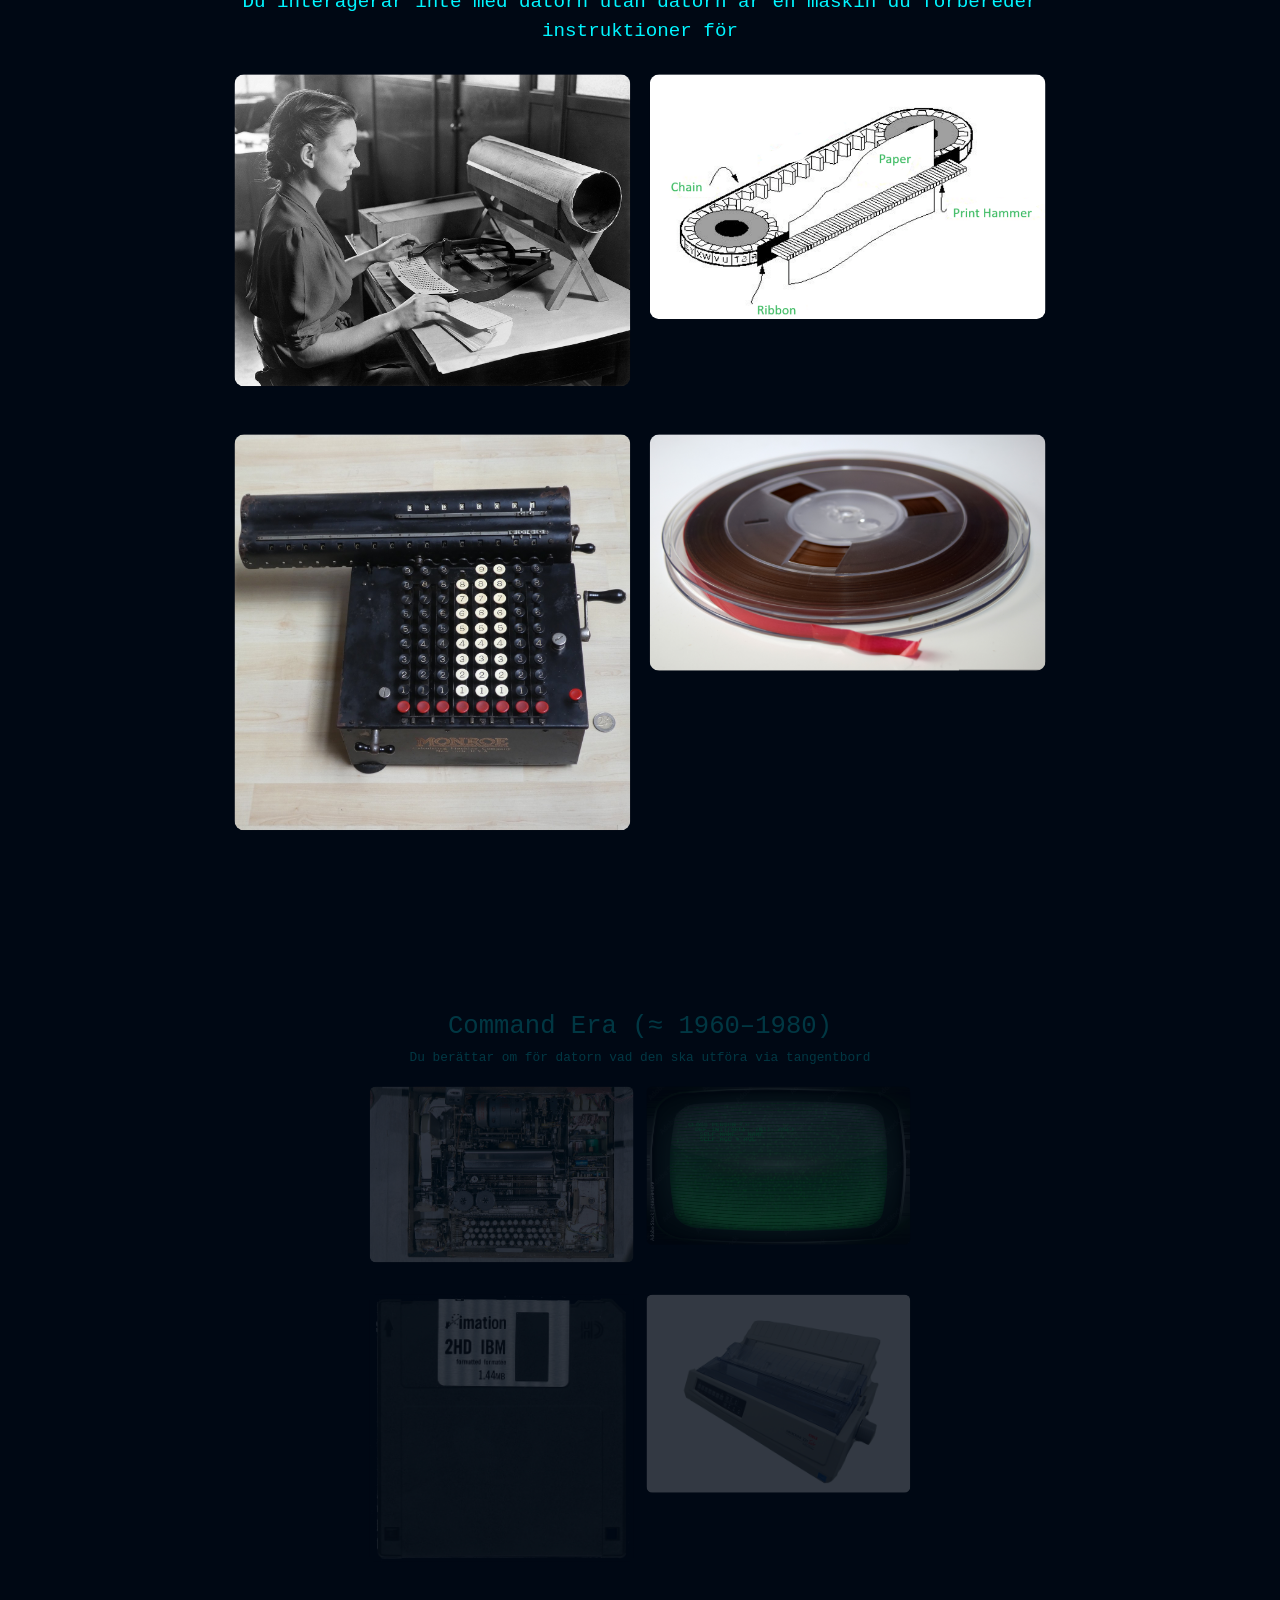
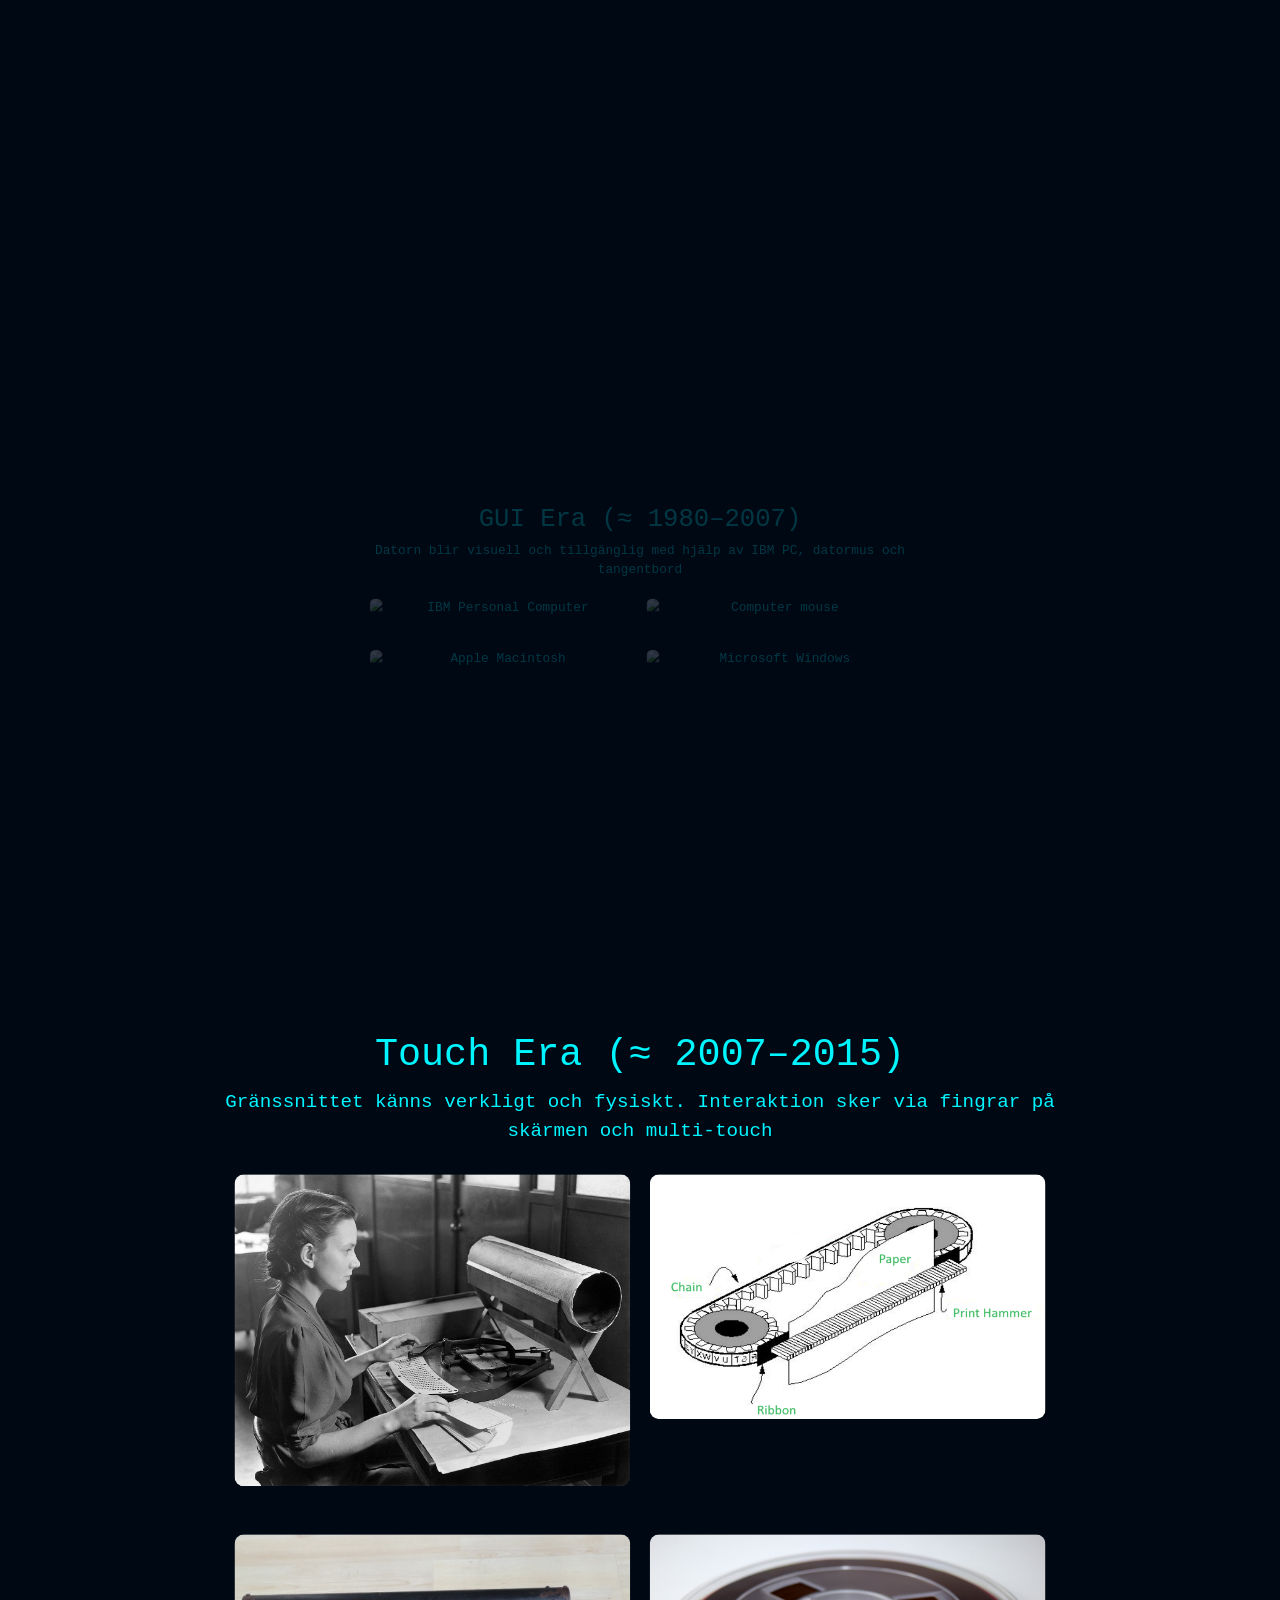
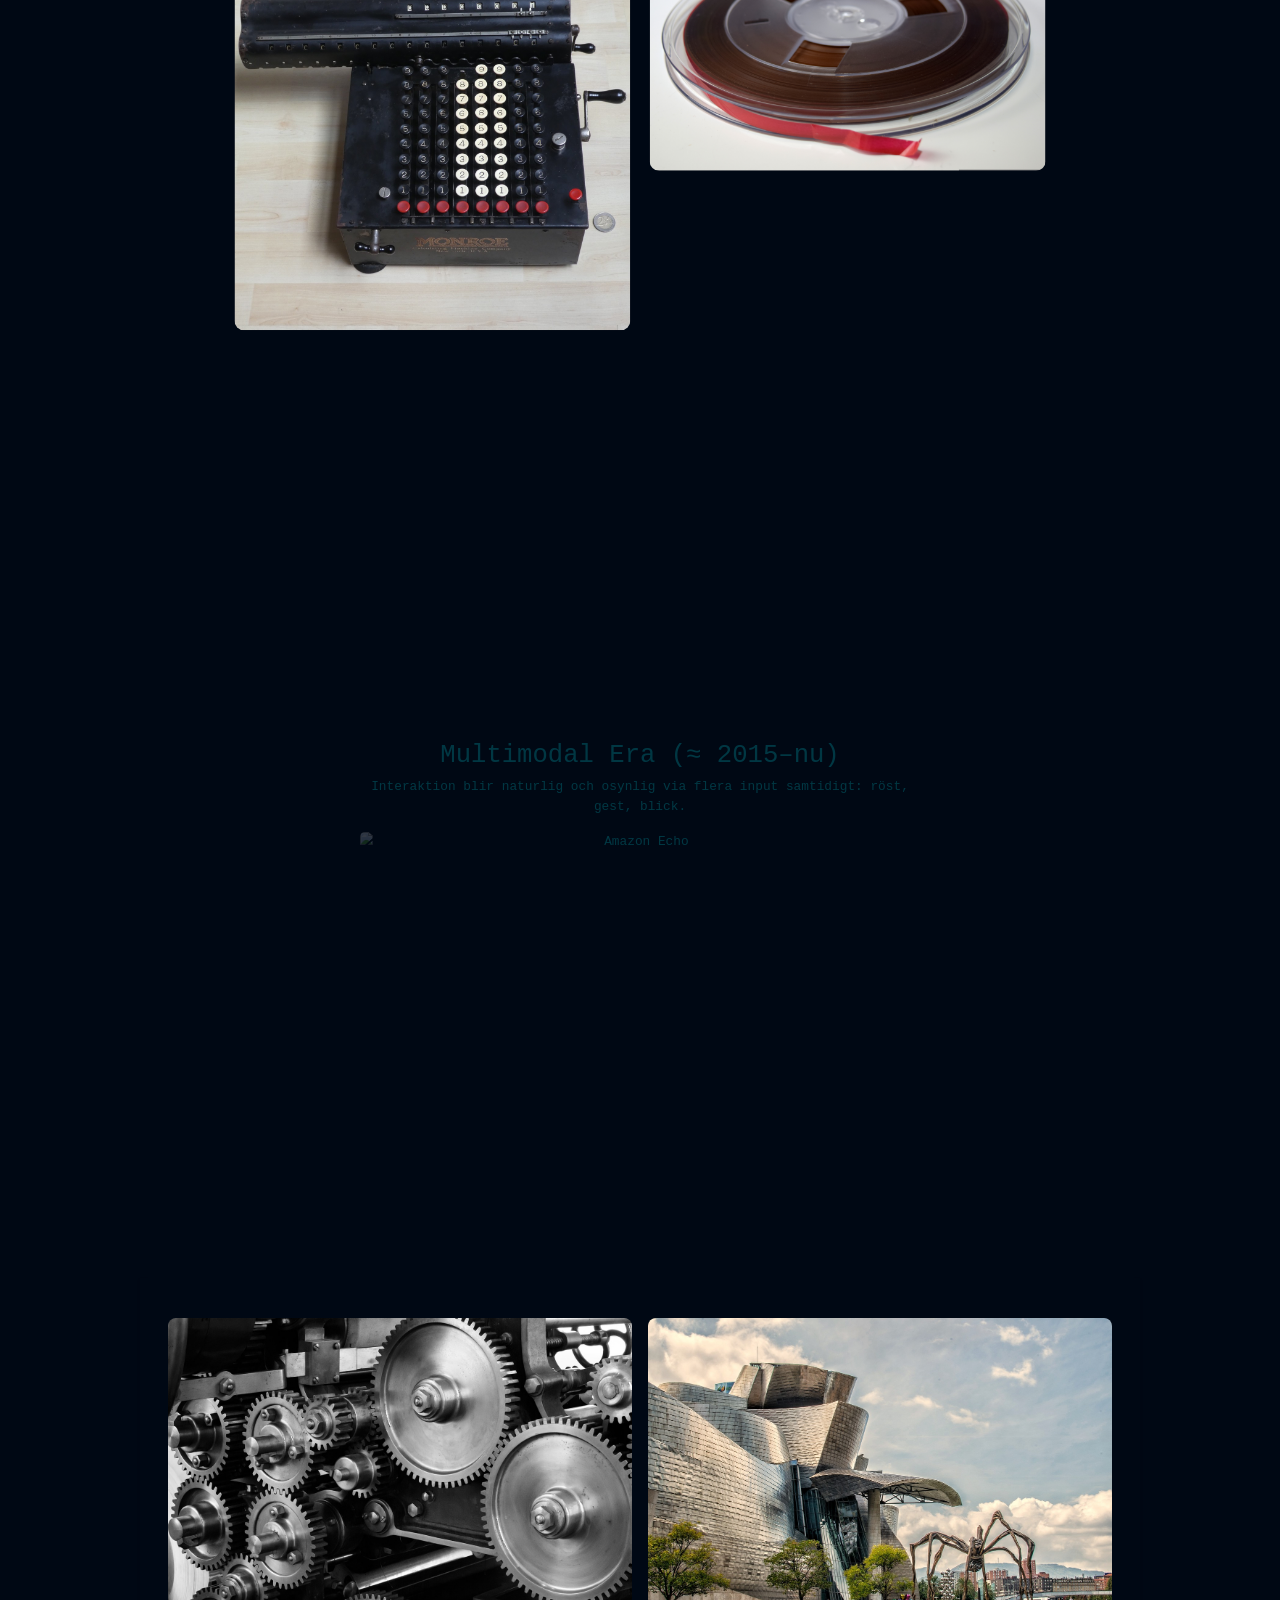
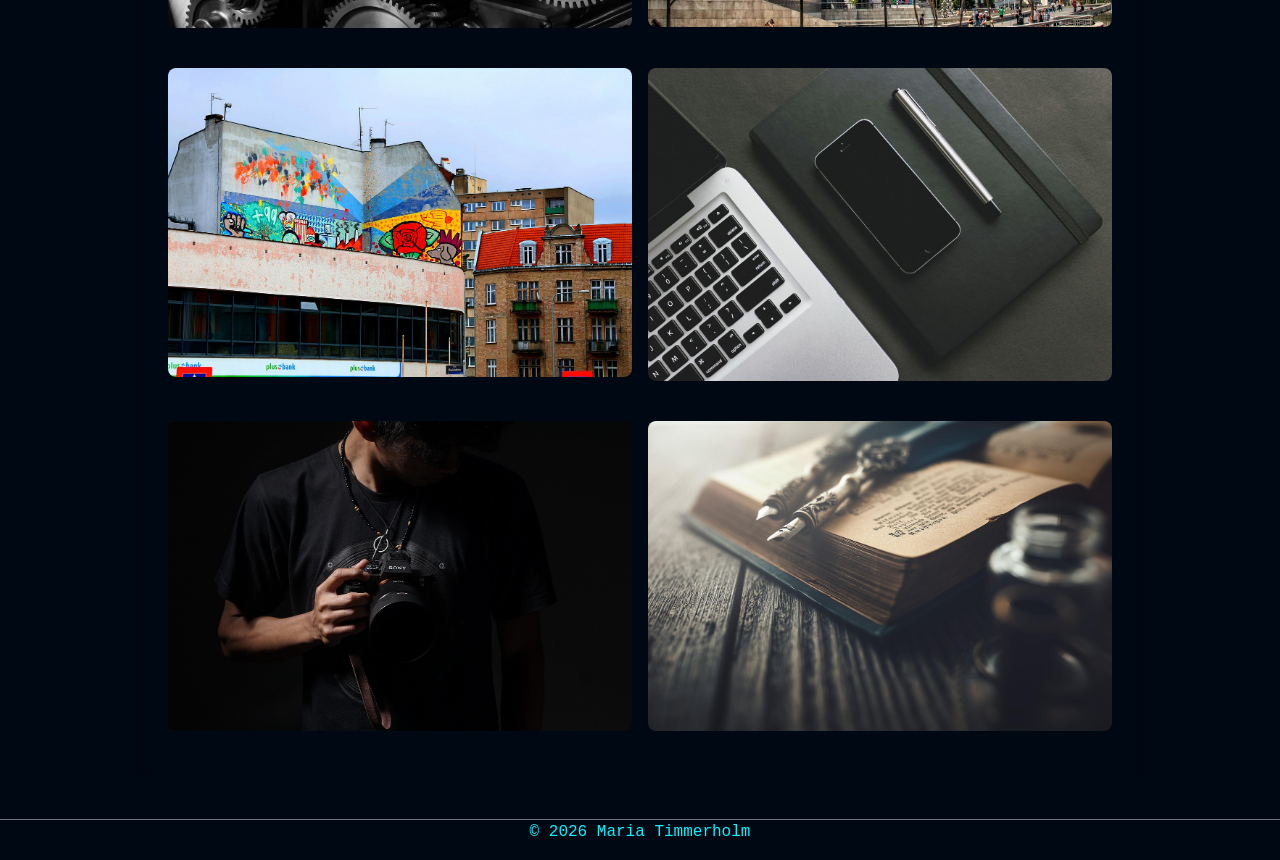
==== commit 4028dfdd: "Update digitaldesign1.html" ====
--- a/digitaldesign1.html
+++ b/digitaldesign1.html
@@ -136,41 +136,36 @@
             <div class="row g-3">
               <div class="col-md-6 mb-4">
                 <div class="project-img">
-                  <img src="images/punchedcards.jpg" class="img-fluid rounded" alt="Punched cards">
-                  <div class="pdf-overlay">
-                    <p>During the 1940s to 1960s, punched cards were one of the most important technologies for data processing and early computing. 
-                      They served as the primary medium for input, storage, and processing of information long before digital memory became common.</p>
-                  </div>
-                </div>
-              </div>
-              <div class="col-md-6 mb-4">
-                <div class="project-img">
-                  <img src="images/lineprinter.png" class="img-fluid rounded" alt="Line printer">
-                  <div class="pdf-overlay">
-                    <p>Line printers were high‑speed output devices used to produce printed results from early computers. 
-                      They operated in batch mode, meaning users only received output after a program had finished running. 
-                      The printer worked by rapidly striking an inked ribbon against paper using pre‑formed characters arranged on a rotating drum or chain. 
-                      Users submitted jobs, waited, and later collected long printouts containing results or error messages.</p>
-                  </div>
-                </div>
-              </div>
-              <div class="col-md-6 mb-4">
-                <div class="project-img">
-                  <img src="images/monroe.jpg" class="img-fluid rounded" alt="Mechanical calculator">
-                 <div class="pdf-overlay">
-                    <p>Electromechanical machines used for arithmetic operations such as addition, subtraction, multiplication, and division. 
-                      They were essential tools for scientists, engineers, and administrators before electronic computing became widespread. 
-                      These devices required manual operation and offered no interactive digital interface, but they represent an important precursor to automated computation.</p>
-                  </div>
-                </div>          
-              </div>
-              <div class="col-md-6 mb-4">
-                <div class="project-img">
-                  <img src="images/magnetictape.jpg" class="img-fluid rounded" alt="Magnetic tape">
-                 <div class="pdf-overlay">
-                    <p>Magnetic tape was an early form of sequential data storage used for both input and long‑term archiving. 
-                      Information was encoded magnetically along a long plastic ribbon wound on reels.  
-                      This made it a core artefact of the No‑Interaction Era, where storage was physical, slow, and entirely non‑interactive.</p>
+                  <img src="images/IBM.jpg" class="img-fluid rounded" alt="IBM Personal Computer">
+                  <div class="pdf-overlay">
+                    <p>Den första brett använda persondatorn gjorde datorn tillgänglig för företag och hem. 
+                      Den lade grunden för standardiserad hårdvara och ett växande ekosystem av mjukvara.</p>
+                  </div>
+                </div>
+              </div>
+              <div class="col-md-6 mb-4">
+                <div class="project-img">
+                  <img src="images/mouse.png" class="img-fluid rounded" alt="Computer mouse">
+                  <div class="pdf-overlay">
+                    <p>Datormusen förändrade hur vi interagerar med datorer genom att ersätta kommandon med rörelser och klick. 
+                      Den möjliggjorde intuitiv navigering i grafiska gränssnitt.</p>
+                  </div>
+                </div>
+              </div>
+              <div class="col-md-6 mb-4">
+                <div class="project-img">
+                  <img src="images/apple.jpg" class="img-fluid rounded" alt="Apple Macintosh">
+                 <div class="pdf-overlay">
+                    <p>Macintosh populariserade det grafiska gränssnittet för allmänheten och satte fokus på design, användbarhet och visuell interaktion.</p>
+                  </div>
+                </div>          
+              </div>
+              <div class="col-md-6 mb-4">
+                <div class="project-img">
+                  <img src="images/windows.jpg" class="img-fluid rounded" alt="Microsoft Windows">
+                 <div class="pdf-overlay">
+                    <p>Windows introducerade ett grafiskt användargränssnitt där användare kunde arbeta med fönster, 
+                      ikoner och menyer istället för textbaserade kommandon.</p>
                   </div>
                 </div>          
               </div>
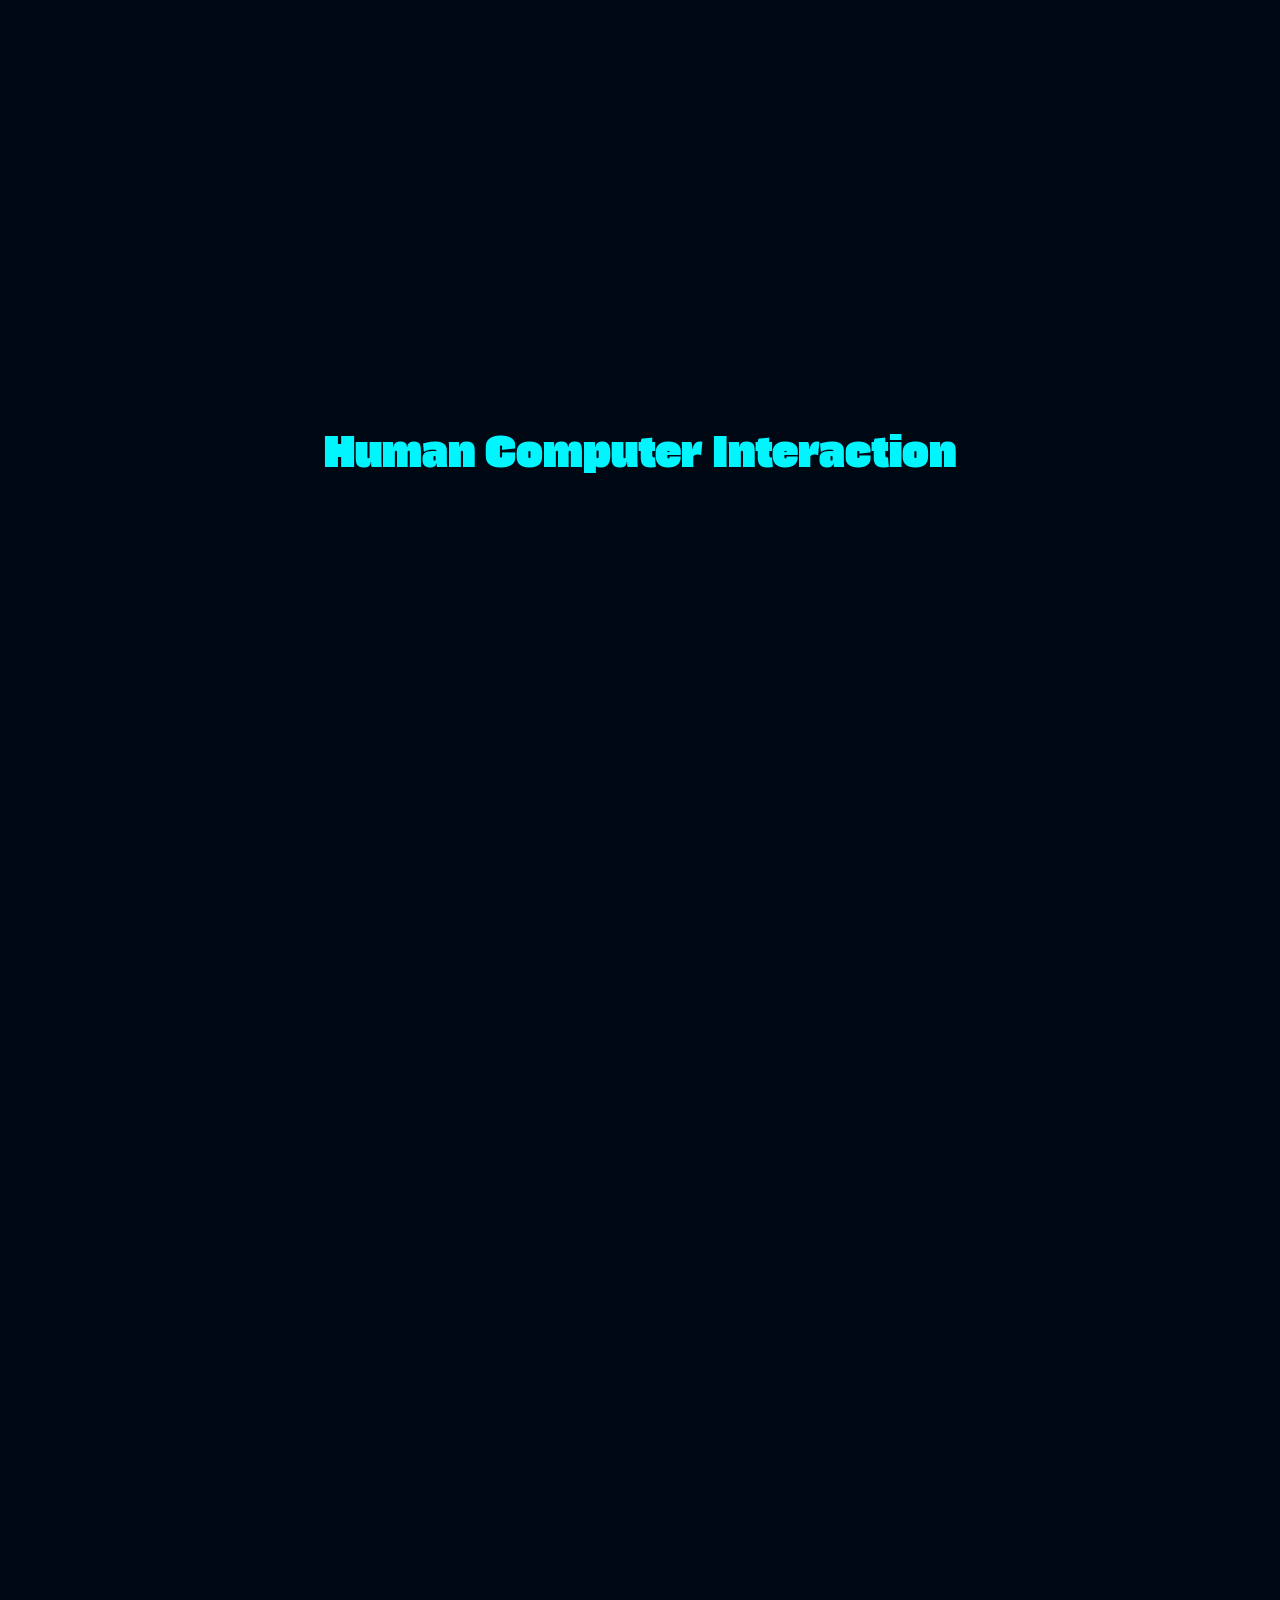
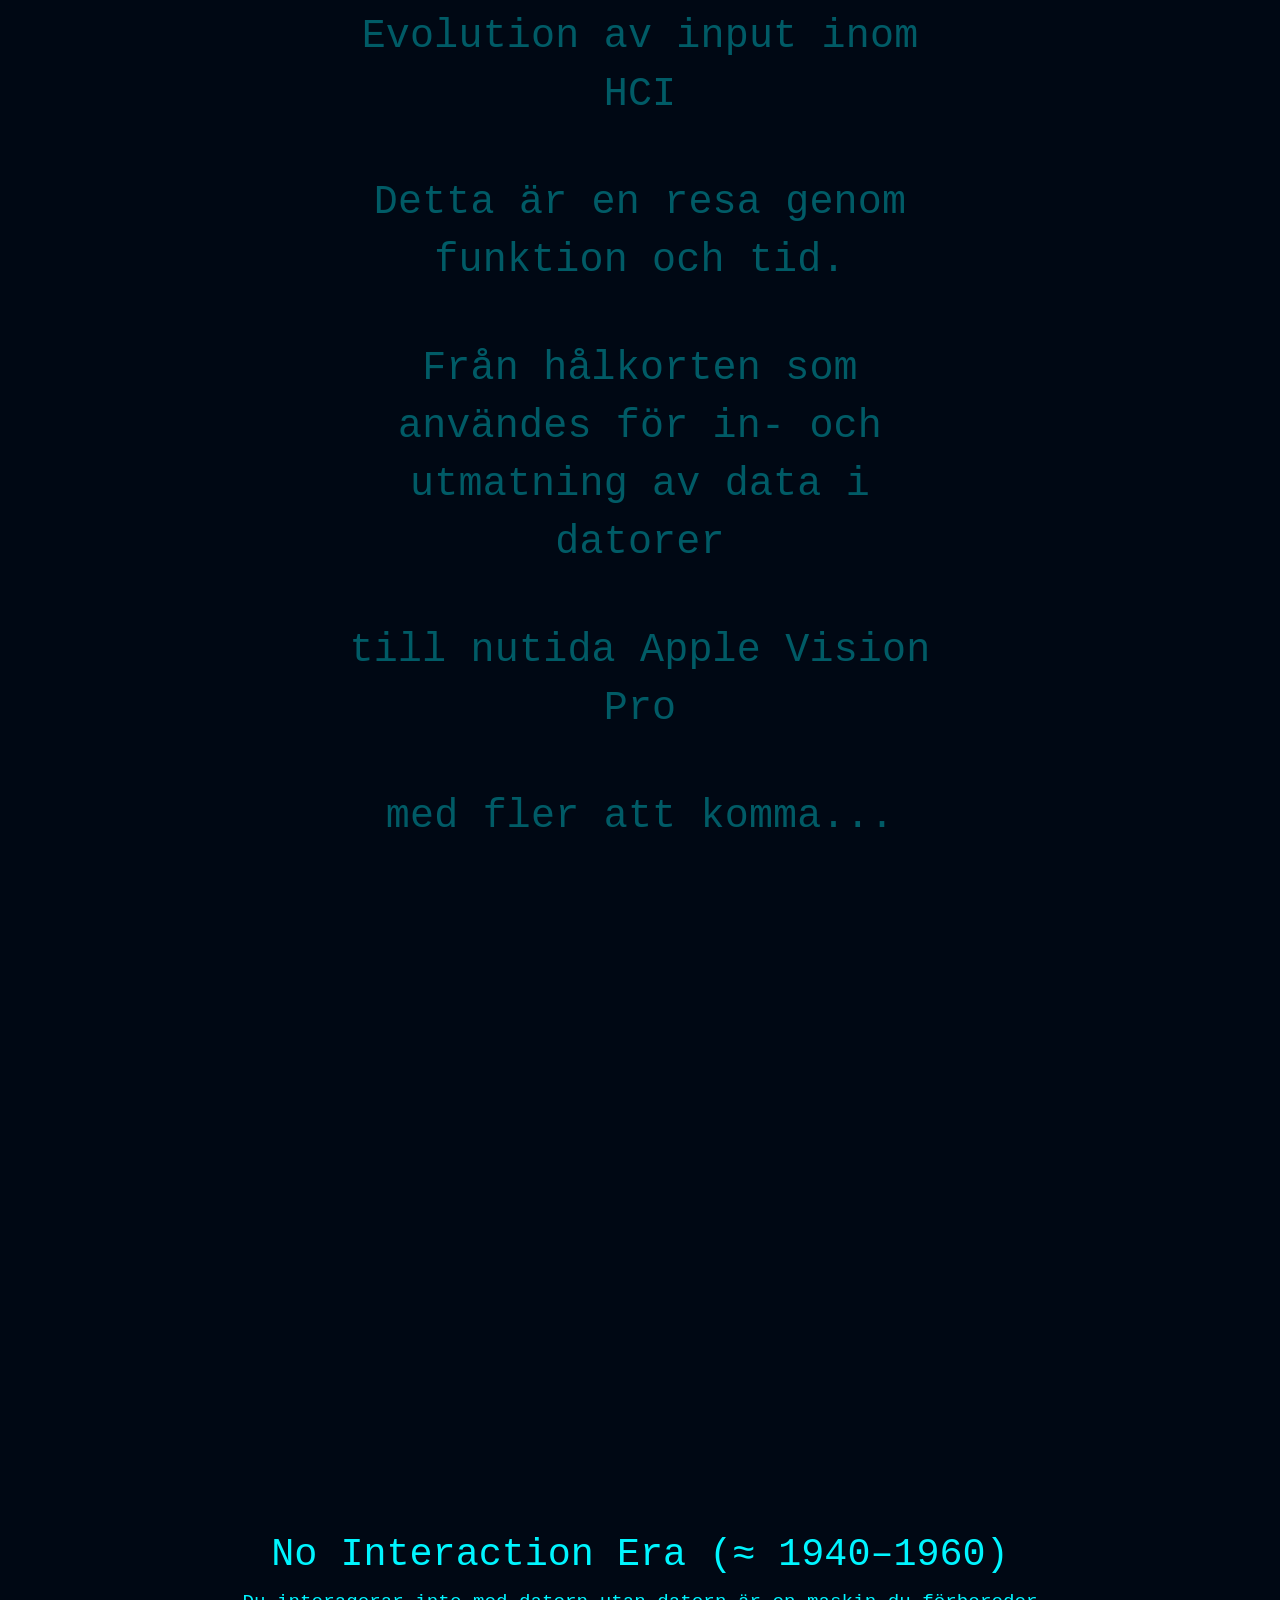
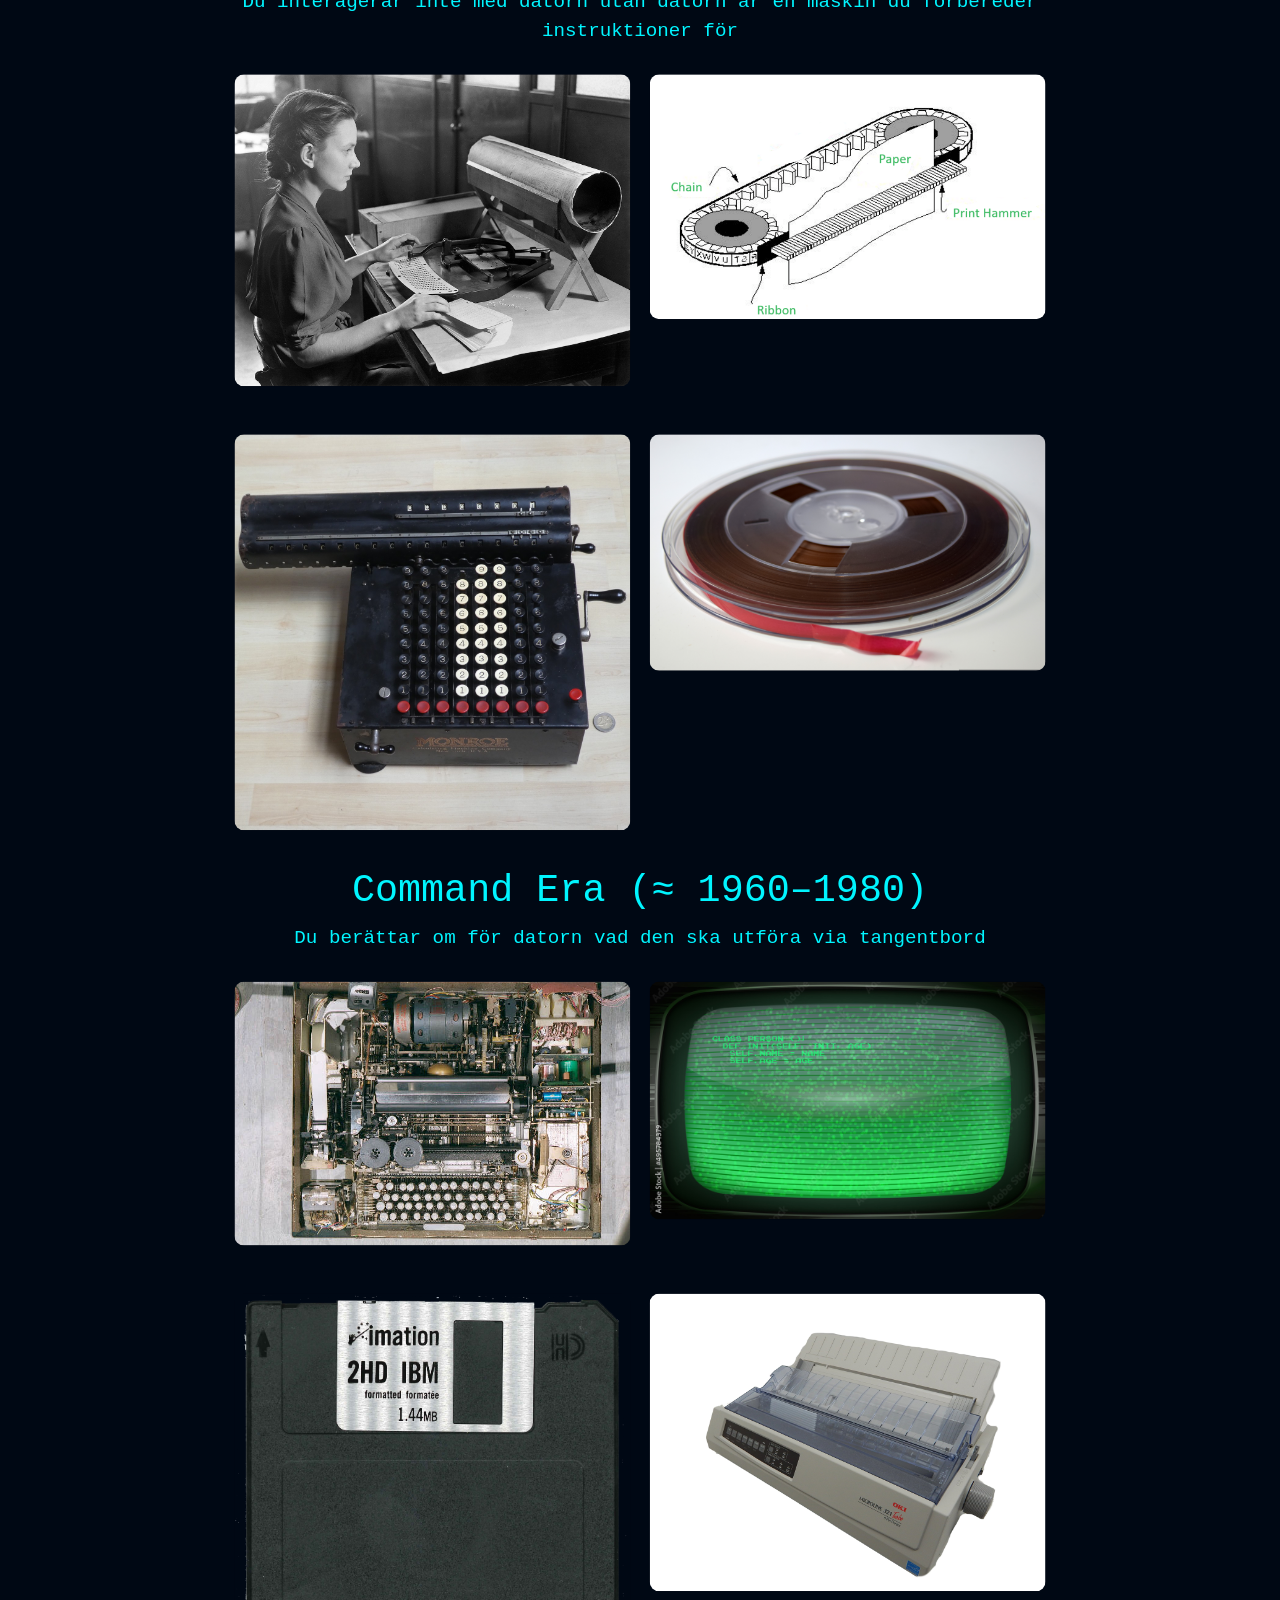
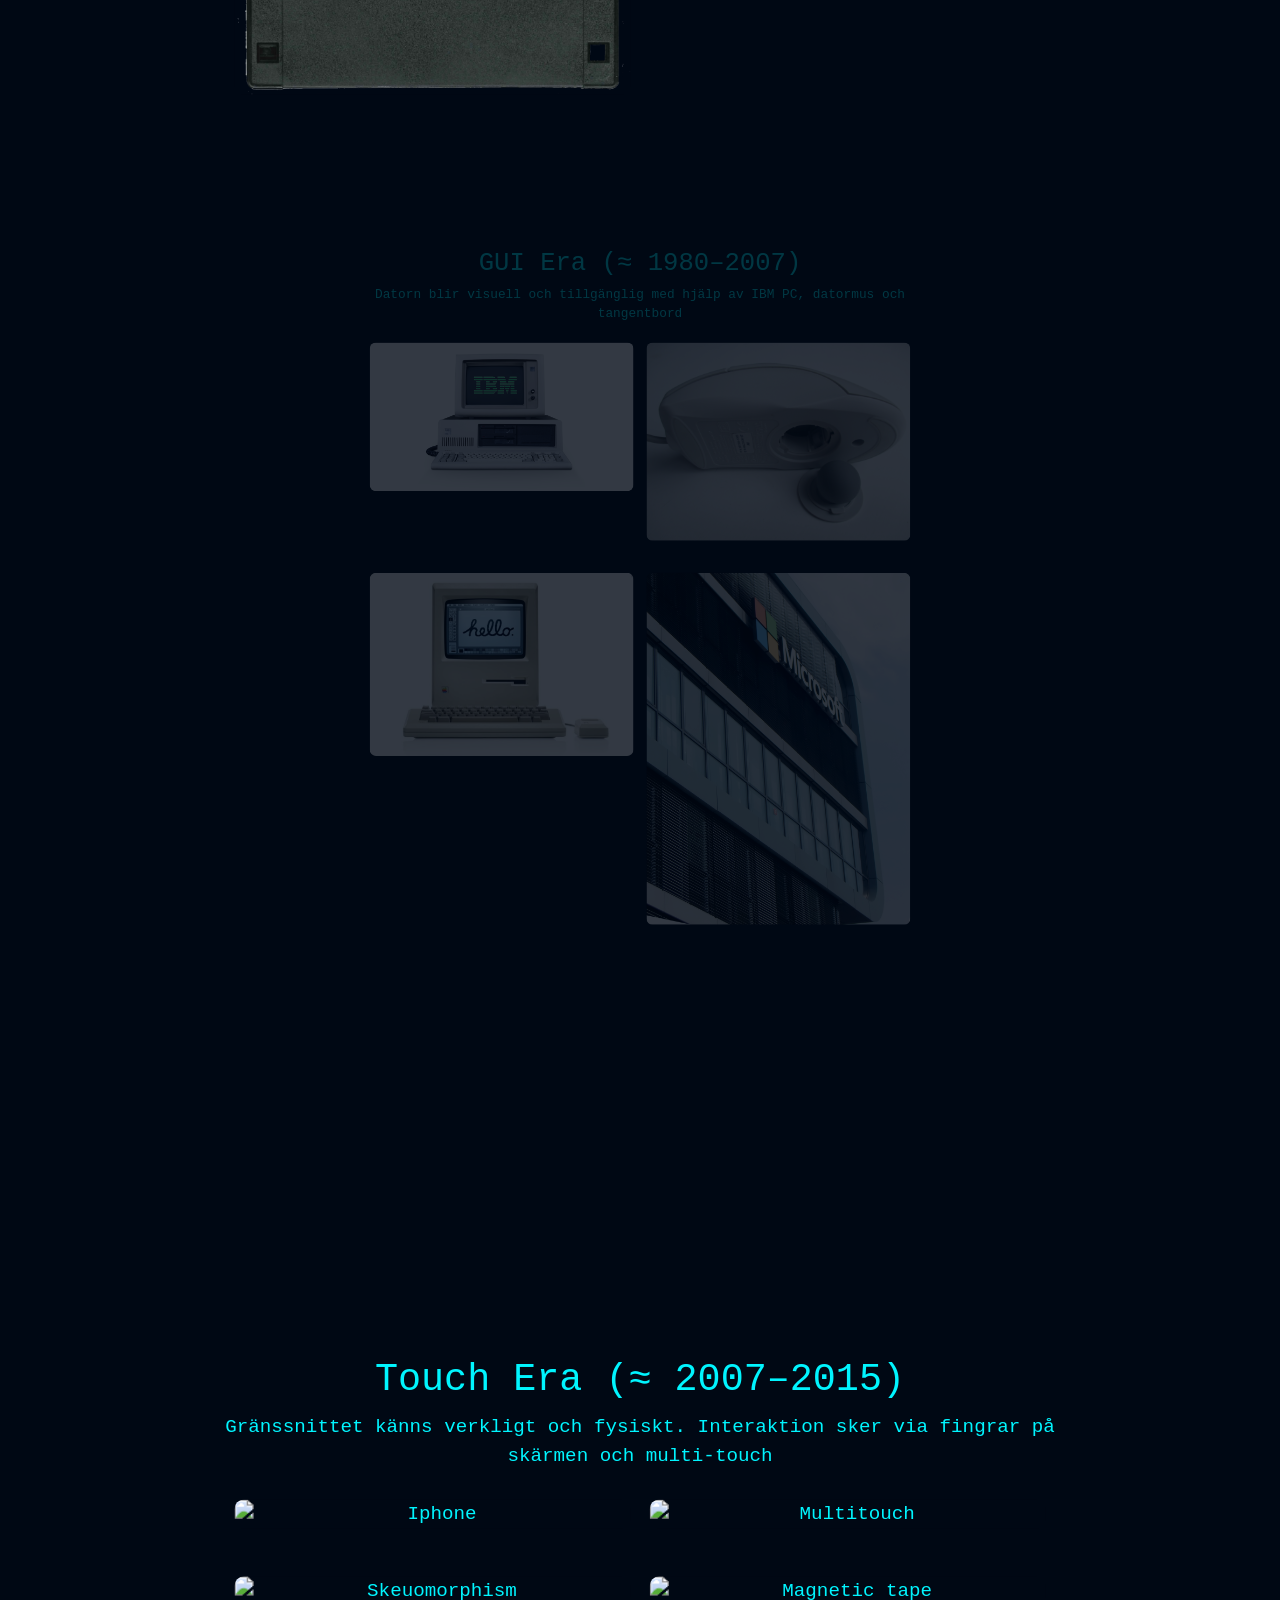
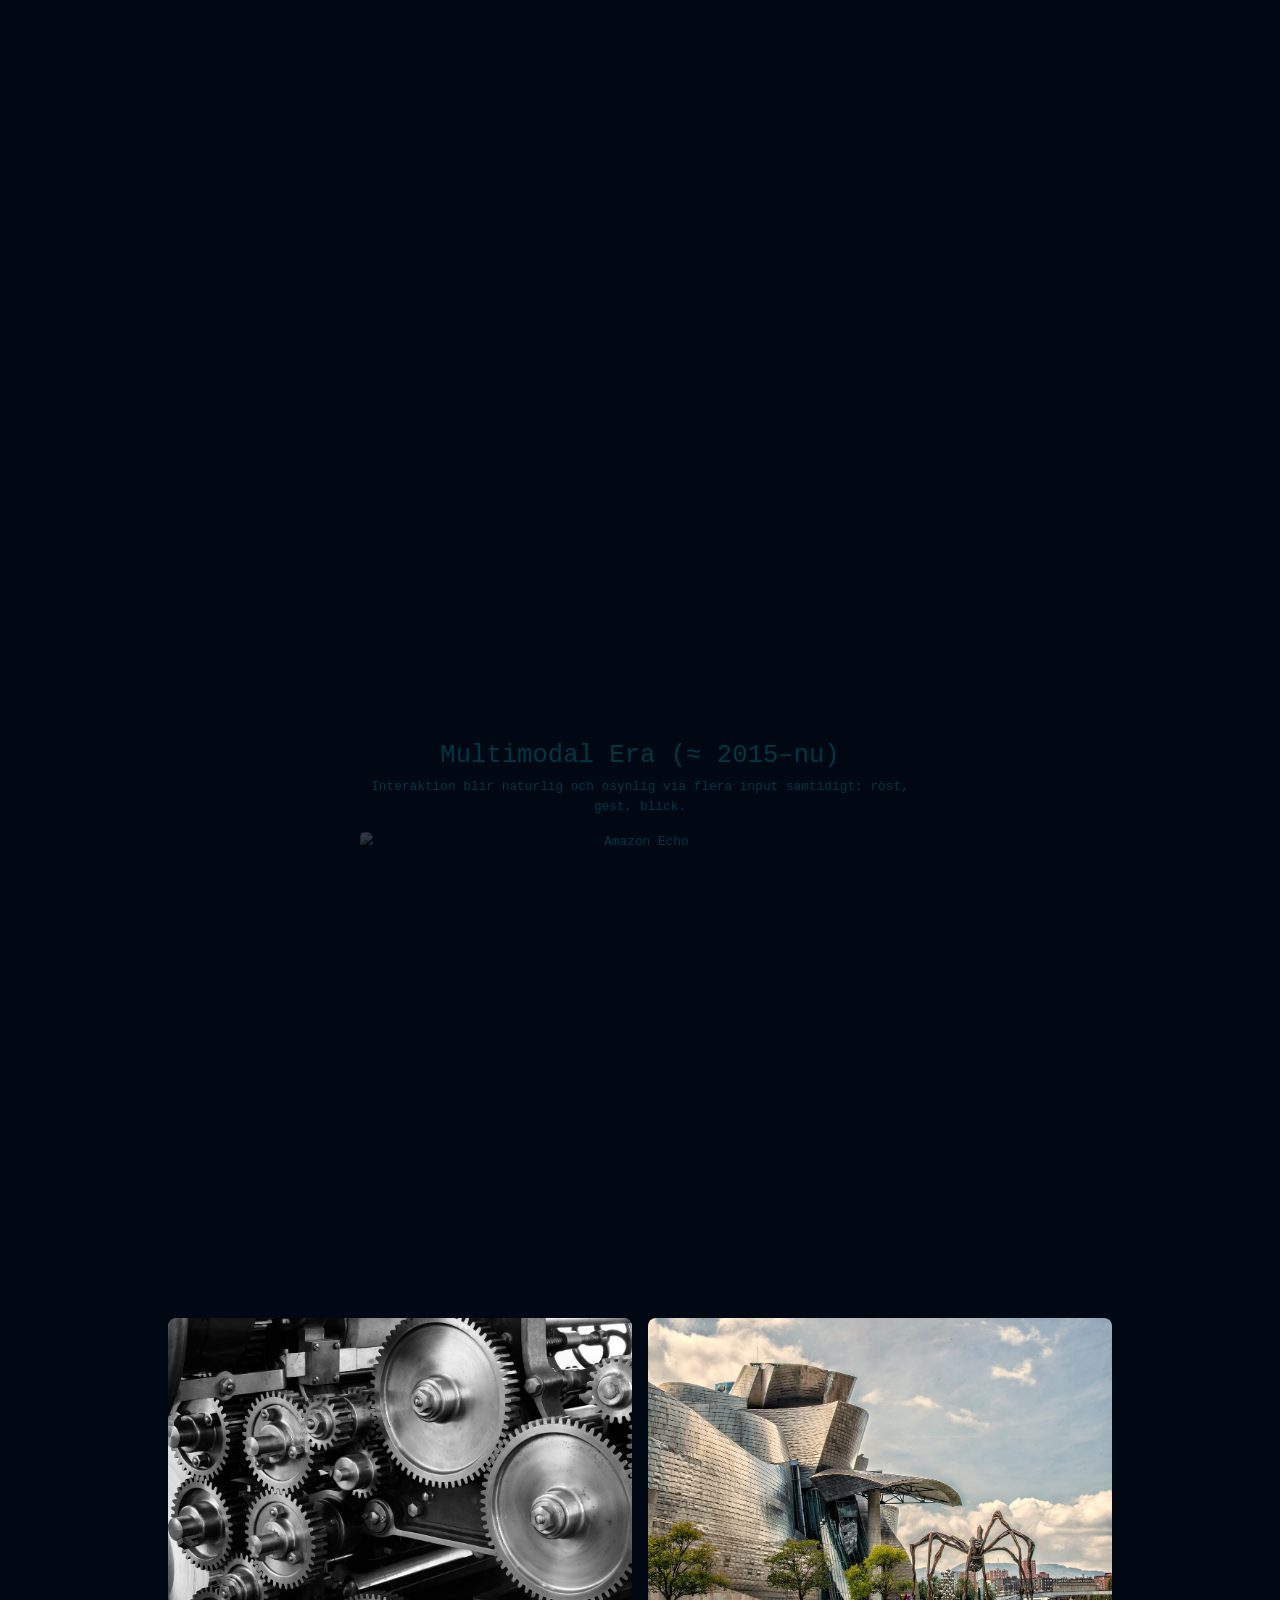
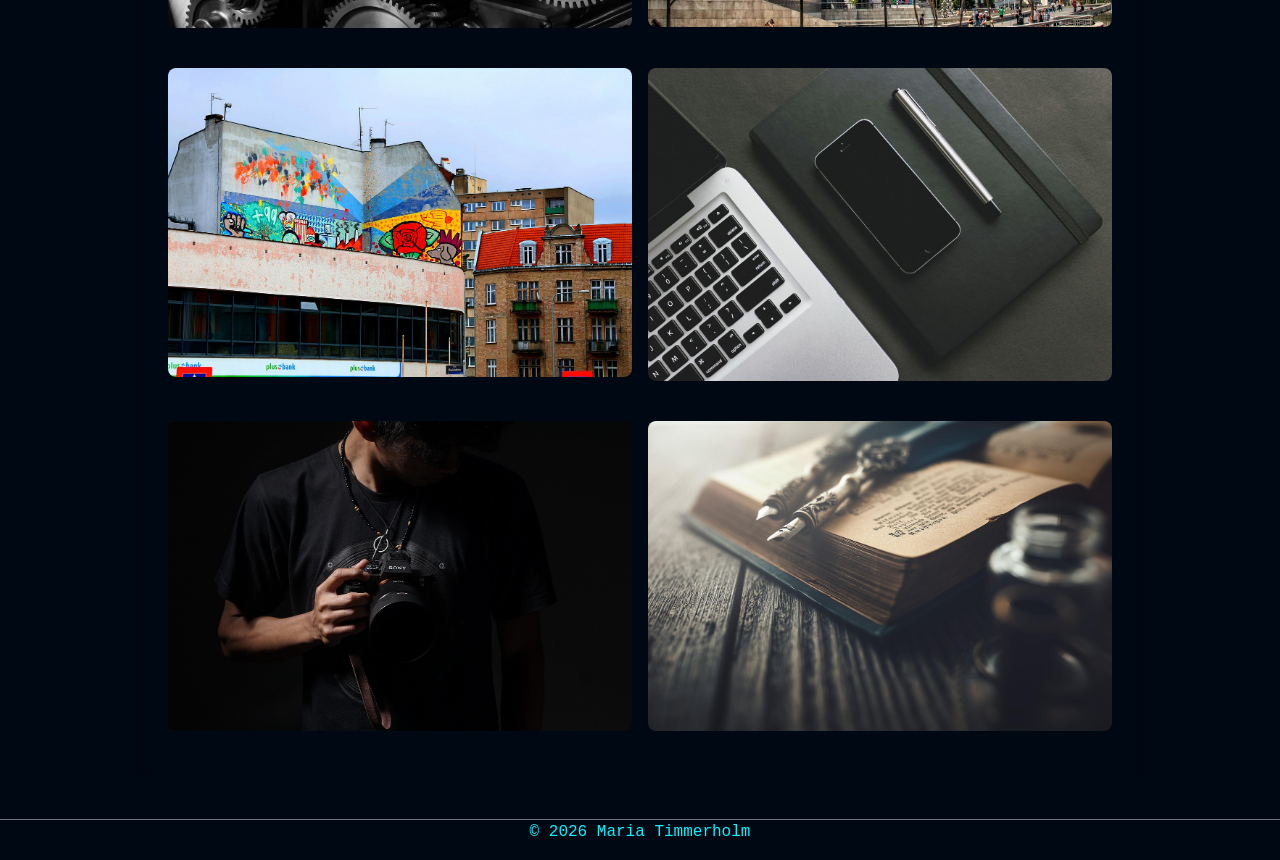
==== commit 7986470d: "Update digitaldesign1.html" ====
--- a/digitaldesign1.html
+++ b/digitaldesign1.html
@@ -145,7 +145,7 @@
               </div>
               <div class="col-md-6 mb-4">
                 <div class="project-img">
-                  <img src="images/mouse.png" class="img-fluid rounded" alt="Computer mouse">
+                  <img src="images/mouse.jpg" class="img-fluid rounded" alt="Computer mouse">
                   <div class="pdf-overlay">
                     <p>Datormusen förändrade hur vi interagerar med datorer genom att ersätta kommandon med rörelser och klick. 
                       Den möjliggjorde intuitiv navigering i grafiska gränssnitt.</p>
@@ -181,41 +181,37 @@
             <div class="row g-3">
               <div class="col-md-6 mb-4">
                 <div class="project-img">
-                  <img src="images/punchedcards.jpg" class="img-fluid rounded" alt="Punched cards">
-                  <div class="pdf-overlay">
-                    <p>During the 1940s to 1960s, punched cards were one of the most important technologies for data processing and early computing. 
-                      They served as the primary medium for input, storage, and processing of information long before digital memory became common.</p>
-                  </div>
-                </div>
-              </div>
-              <div class="col-md-6 mb-4">
-                <div class="project-img">
-                  <img src="images/lineprinter.png" class="img-fluid rounded" alt="Line printer">
-                  <div class="pdf-overlay">
-                    <p>Line printers were high‑speed output devices used to produce printed results from early computers. 
-                      They operated in batch mode, meaning users only received output after a program had finished running. 
-                      The printer worked by rapidly striking an inked ribbon against paper using pre‑formed characters arranged on a rotating drum or chain. 
-                      Users submitted jobs, waited, and later collected long printouts containing results or error messages.</p>
-                  </div>
-                </div>
-              </div>
-              <div class="col-md-6 mb-4">
-                <div class="project-img">
-                  <img src="images/monroe.jpg" class="img-fluid rounded" alt="Mechanical calculator">
-                 <div class="pdf-overlay">
-                    <p>Electromechanical machines used for arithmetic operations such as addition, subtraction, multiplication, and division. 
-                      They were essential tools for scientists, engineers, and administrators before electronic computing became widespread. 
-                      These devices required manual operation and offered no interactive digital interface, but they represent an important precursor to automated computation.</p>
-                  </div>
-                </div>          
-              </div>
-              <div class="col-md-6 mb-4">
-                <div class="project-img">
-                  <img src="images/magnetictape.jpg" class="img-fluid rounded" alt="Magnetic tape">
-                 <div class="pdf-overlay">
-                    <p>Magnetic tape was an early form of sequential data storage used for both input and long‑term archiving. 
-                      Information was encoded magnetically along a long plastic ribbon wound on reels.  
-                      This made it a core artefact of the No‑Interaction Era, where storage was physical, slow, and entirely non‑interactive.</p>
+                  <img src="images/iphone.jpg" class="img-fluid rounded" alt="Iphone">
+                  <div class="pdf-overlay">
+                    <p>Introducerade multi-touch och gjorde fingret till det primära verktyget. 
+                      Den ersatte knappar och förändrade hur vi upplever digital interaktion.</p>
+                  </div>
+                </div>
+              </div>
+              <div class="col-md-6 mb-4">
+                <div class="project-img">
+                  <img src="images/multi.jpg" class="img-fluid rounded" alt="Multitouch">
+                  <div class="pdf-overlay">
+                    <p>Möjliggör att flera fingrar används samtidigt för att zooma, rotera och navigera. 
+                      Skapar en mer direkt och fysisk känsla i interaktionen.</p>
+                  </div>
+                </div>
+              </div>
+              <div class="col-md-6 mb-4">
+                <div class="project-img">
+                  <img src="images/skeuomorphism.jpg" class="img-fluid rounded" alt="Skeuomorphism">
+                 <div class="pdf-overlay">
+                    <p>Digitala objekt efterliknar verkliga material, som läder och papper. 
+                      Hjälper användare att förstå nya gränssnitt genom igenkänning.</p>
+                  </div>
+                </div>          
+              </div>
+              <div class="col-md-6 mb-4">
+                <div class="project-img">
+                  <img src="images/appstore.jpg" class="img-fluid rounded" alt="Magnetic tape">
+                 <div class="pdf-overlay">
+                    <p>Gjorde det enkelt att ladda ner appar och anpassa sin enhet. 
+                      Förvandlade telefonen till en personlig och dynamisk plattform.</p>
                   </div>
                 </div>          
               </div>
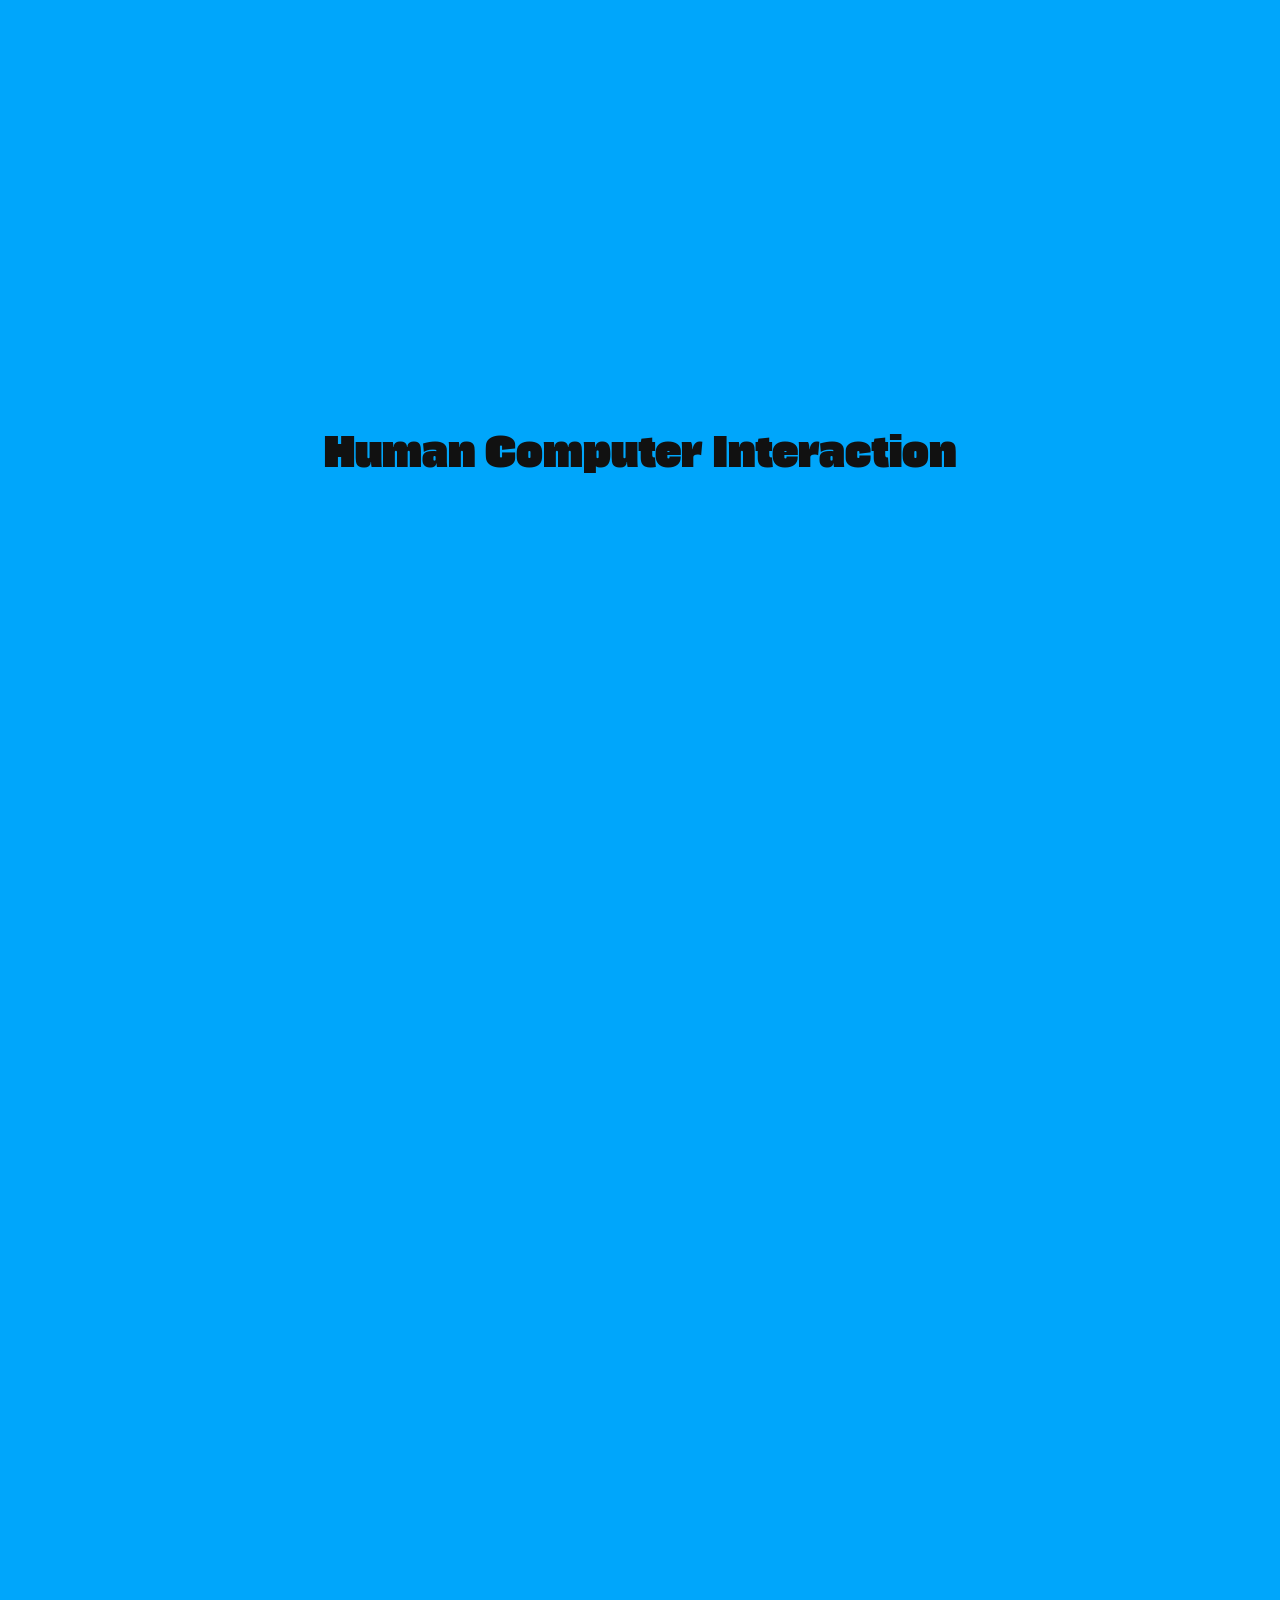
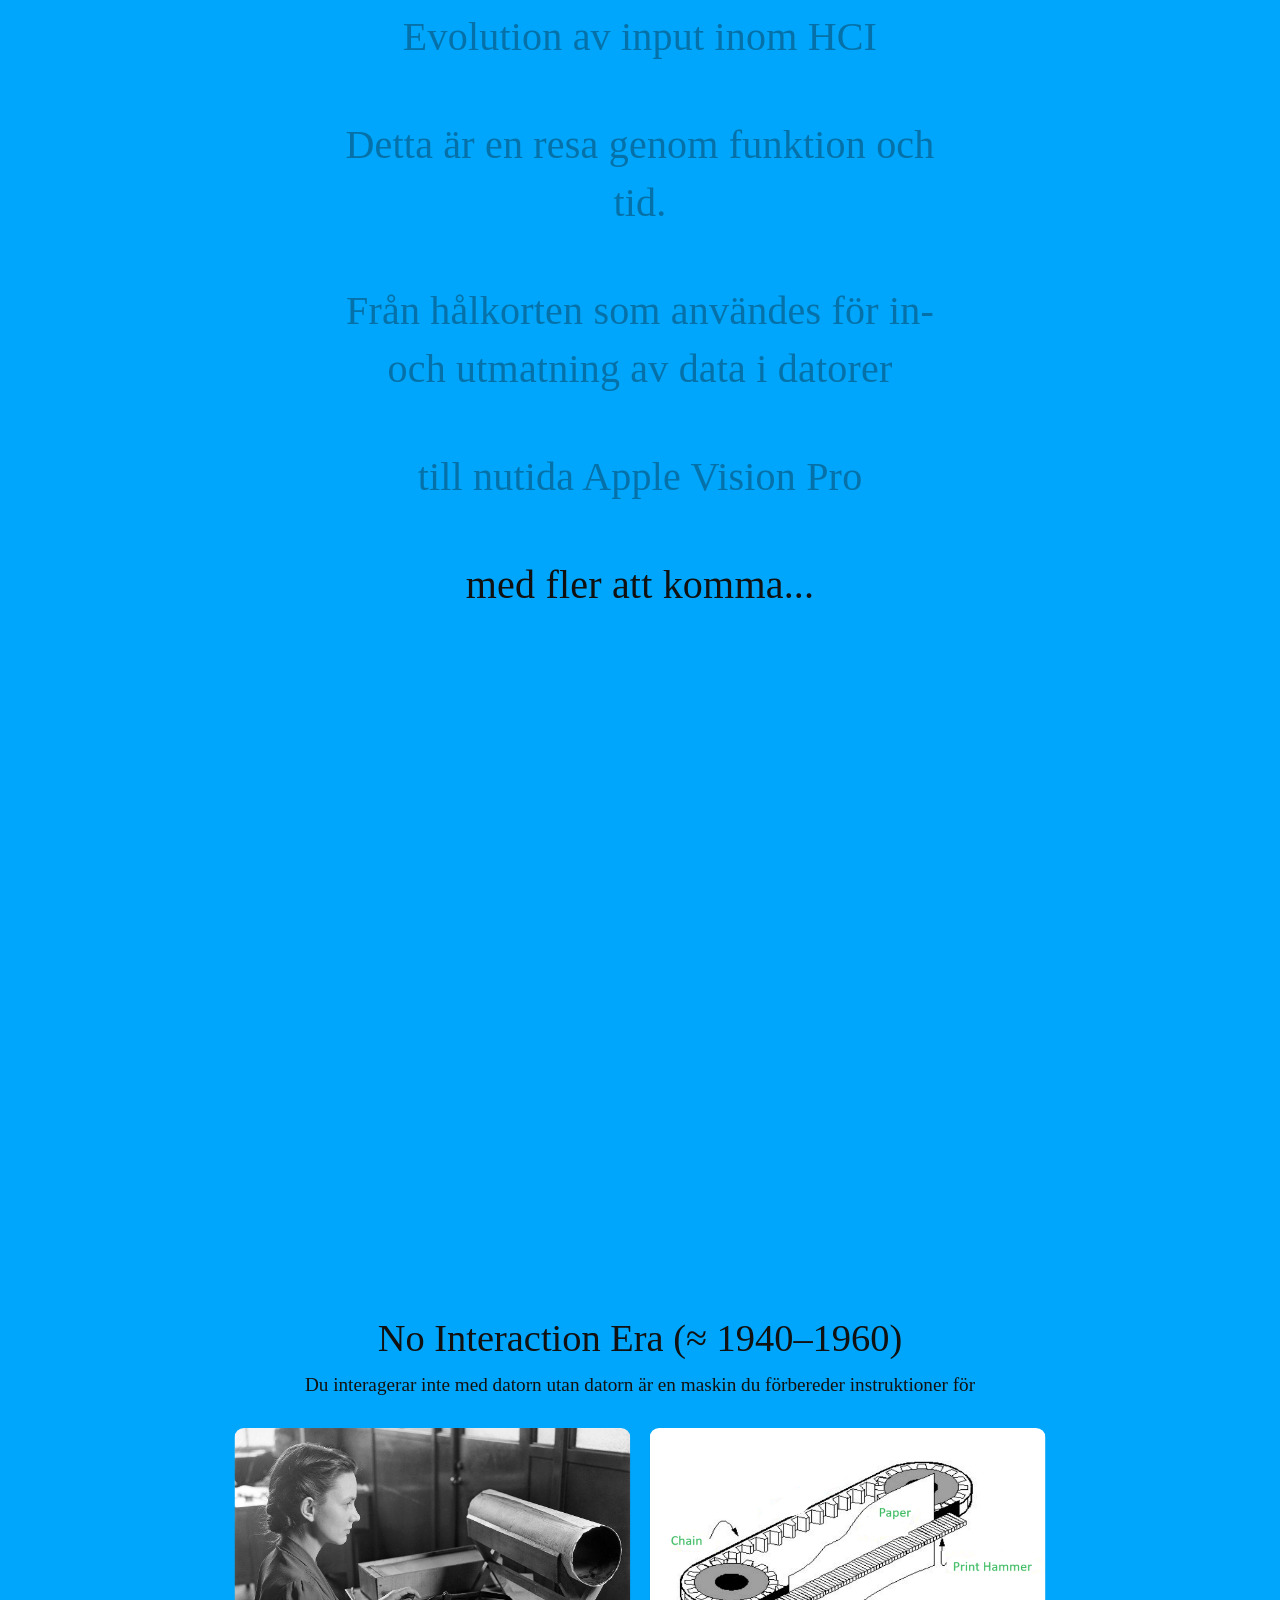
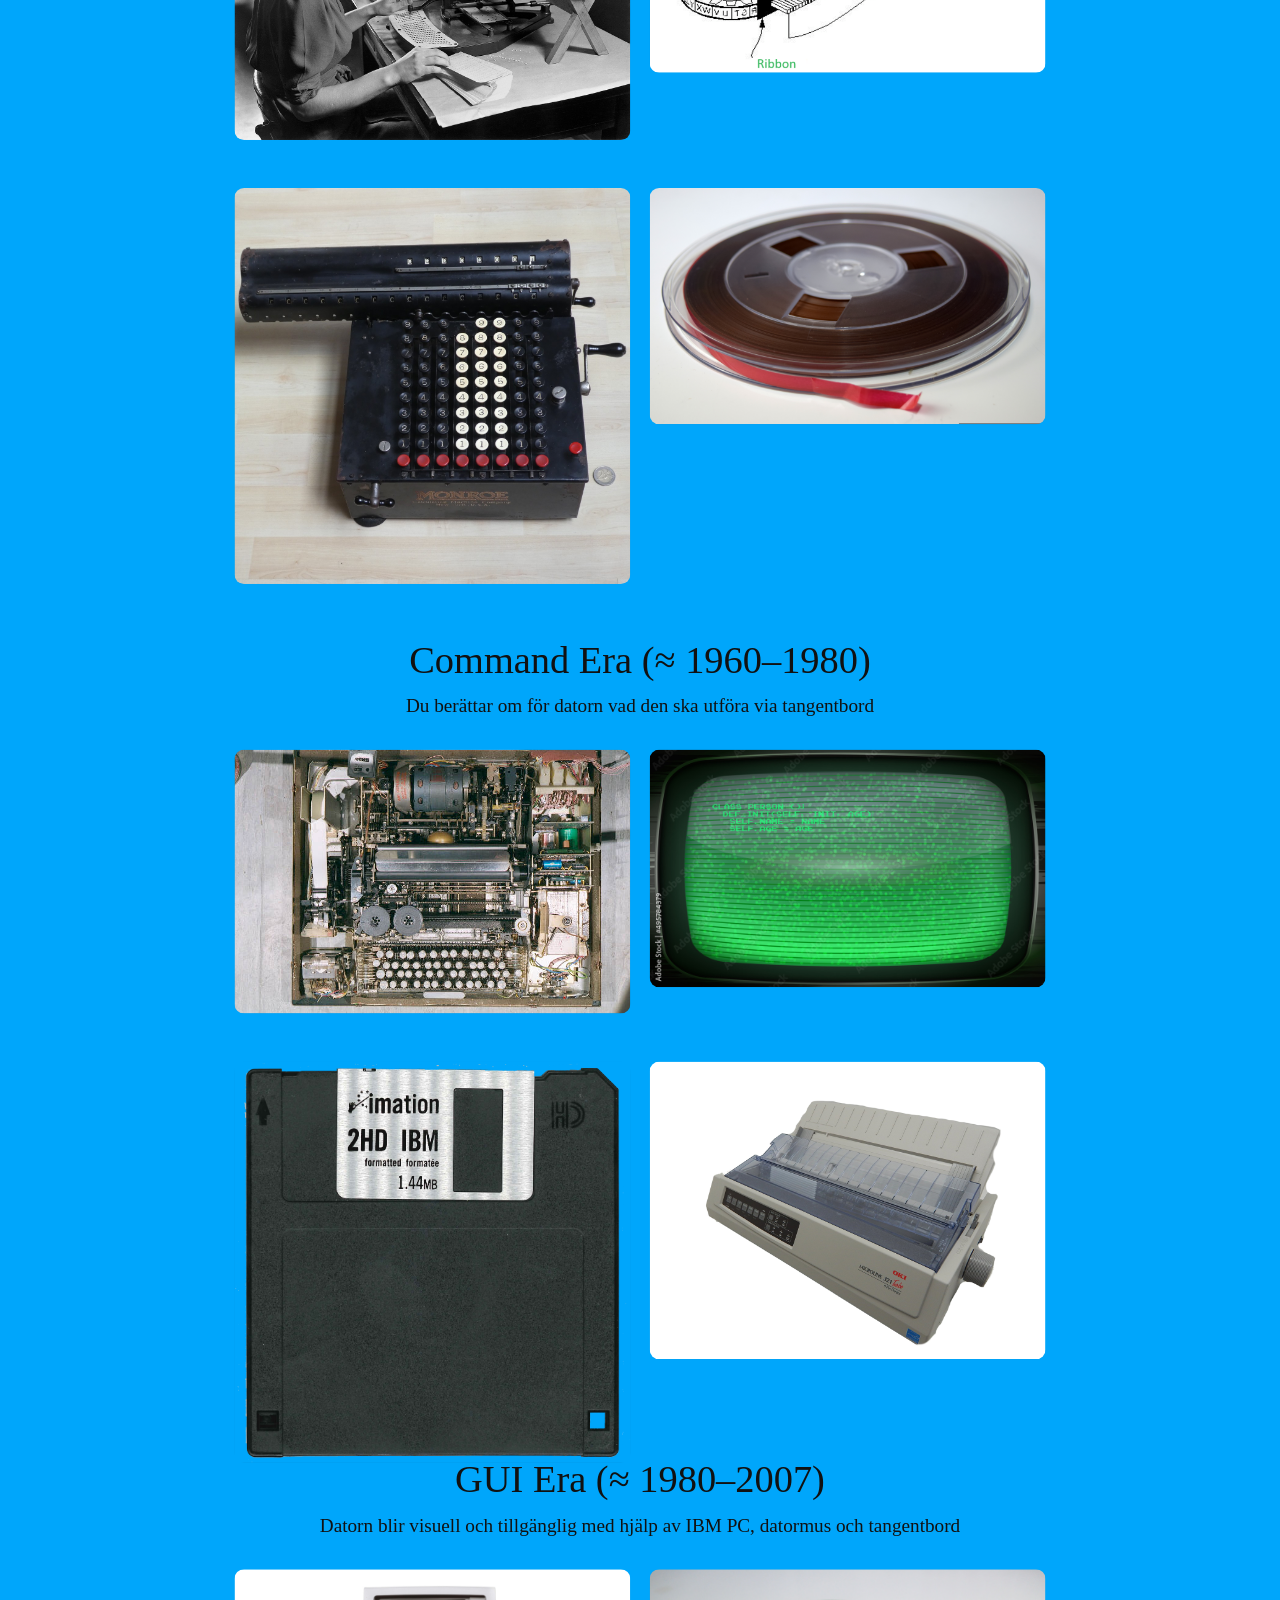
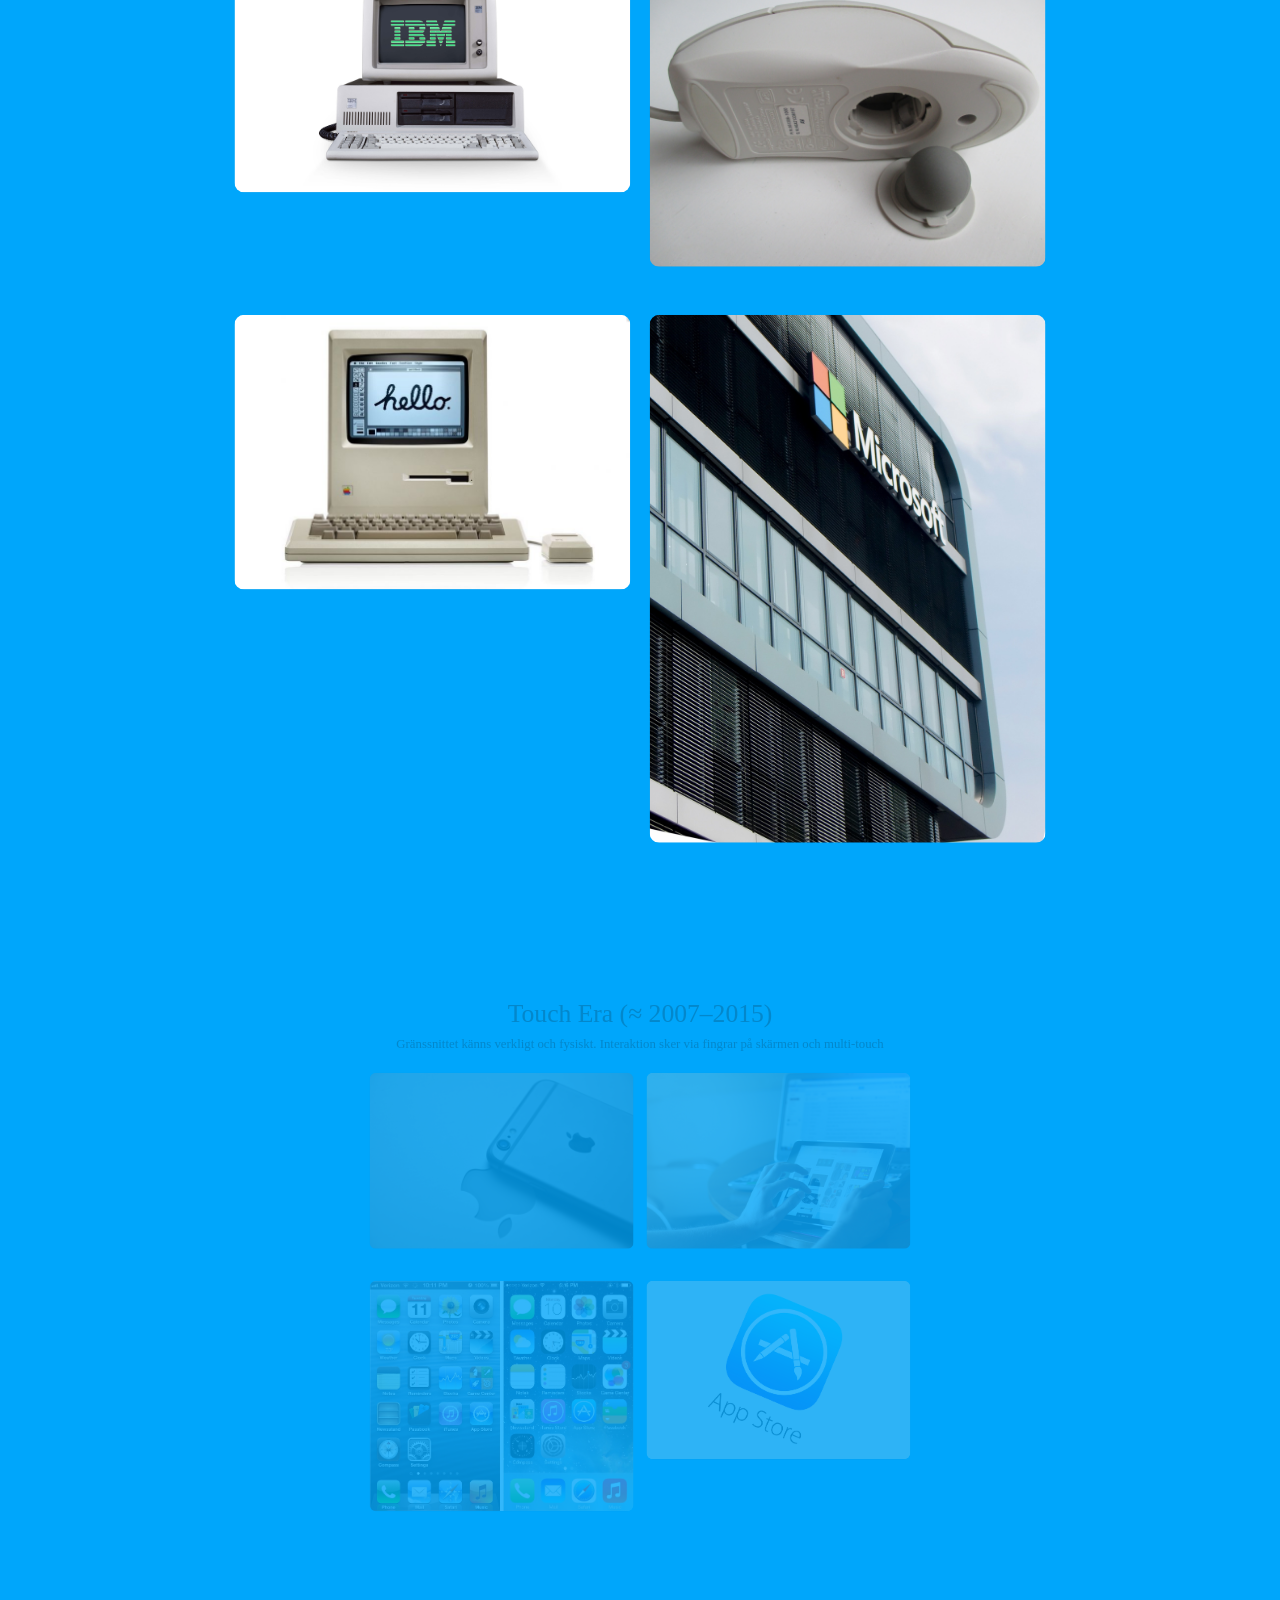
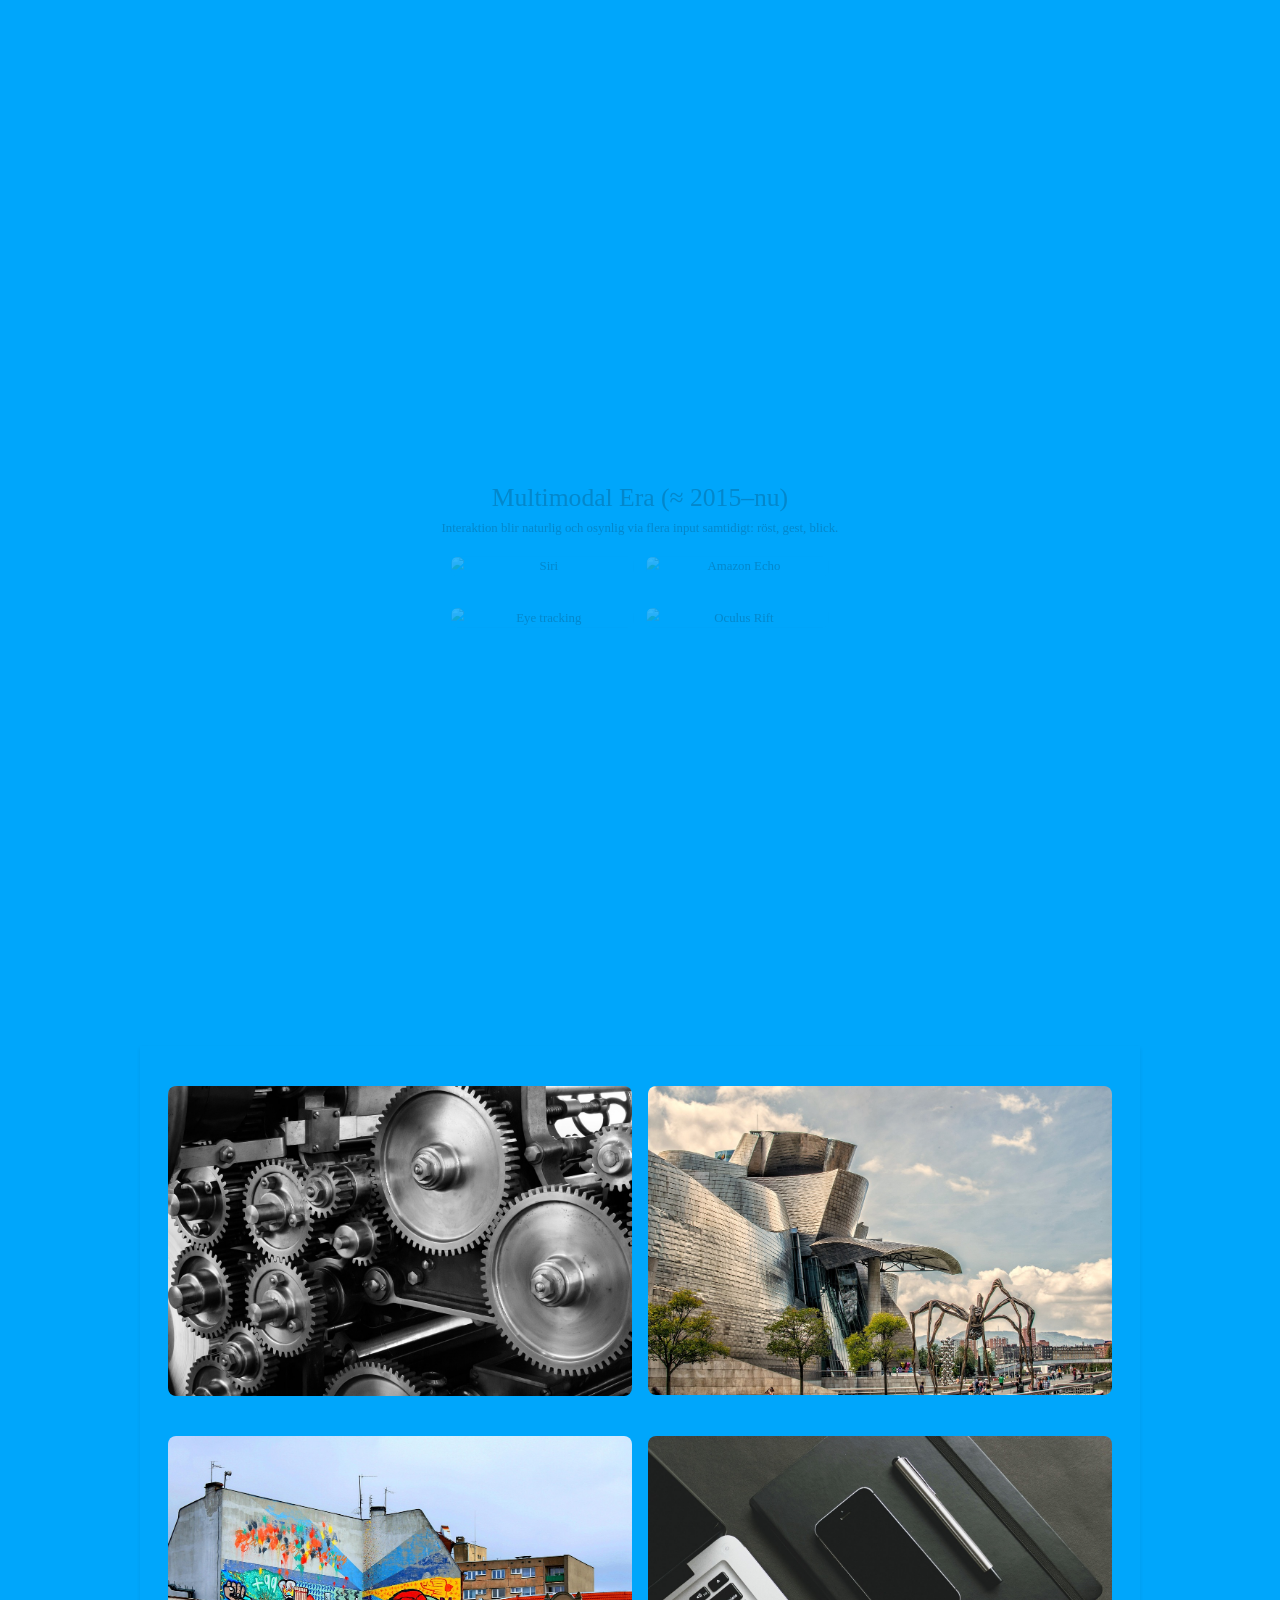
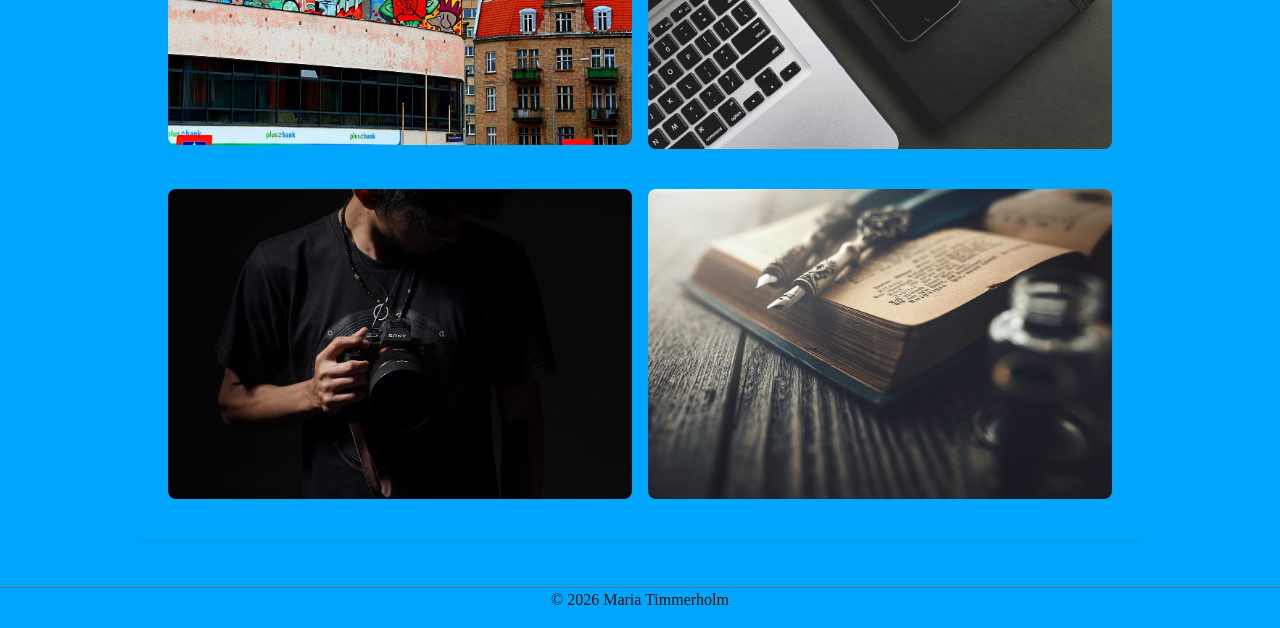
==== commit 52427966: "Update digitaldesign1.html" ====
--- a/digitaldesign1.html
+++ b/digitaldesign1.html
@@ -223,8 +223,45 @@
         <div class="era-content">
           <h2>Multimodal Era (≈ 2015–nu)</h2>
           <p>Interaktion blir naturlig och osynlig via flera input samtidigt: röst, gest, blick.</p>
-          <div class="era-images">
-            <img src="images/amazon.jpg" alt="Amazon Echo" class="img-fluid rounded">
+          <div class="container mt-4 text-center">
+            <div class="row g-3">
+              <div class="col-md-6 mb-4">
+                <div class="project-img">
+                  <img src="images/siri.jpg" class="img-fluid rounded" alt="Siri">
+                  <div class="pdf-overlay">
+                    <p>Röststyrning gör det möjligt att interagera utan skärm eller händer. 
+                      Användaren kan tala direkt till tekniken och få respons i realtid.</p>
+                  </div>
+                </div>
+              </div>
+              <div class="col-md-6 mb-4">
+                <div class="project-img">
+                  <img src="images/amazon.jpg" class="img-fluid rounded" alt="Amazon Echo">
+                  <div class="pdf-overlay">
+                    <p>Möjliggör att flera fingrar används samtidigt för att zooma, rotera och navigera. 
+                      Skapar en mer direkt och fysisk känsla i interaktionen.</p>
+                  </div>
+                </div>
+              </div>
+              <div class="col-md-6 mb-4">
+                <div class="project-img">
+                  <img src="images/eyetracking.jpg" class="img-fluid rounded" alt="Eye tracking">
+                 <div class="pdf-overlay">
+                    <p>System kan följa användarens blick och reagera på vad man tittar på. 
+                      Skapar snabb och intuitiv interaktion utan fysisk kontakt.</p>
+                  </div>
+                </div>          
+              </div>
+              <div class="col-md-6 mb-4">
+                <div class="project-img">
+                  <img src="images/oculus.jpg" class="img-fluid rounded" alt="Oculus Rift">
+                 <div class="pdf-overlay">
+                    <p>Kombinerar rörelse, blick och ibland röst för att skapa immersiva upplevelser. 
+                      Användaren interagerar med hela kroppen i en digital miljö.</p>
+                  </div>
+                </div>          
+              </div>
+            </div>
           </div>
         </div>
       </section>
--- a/dsone.css
+++ b/dsone.css
@@ -1,6 +1,7 @@
 body {
   margin: 0;
-  font-family: 'Papyrus', sans-serif;
+  font-family: "Gasoek One", sans-serif;
+  font-weight: 400;
   background: black;
   overflow-x: hidden;
   color: white;
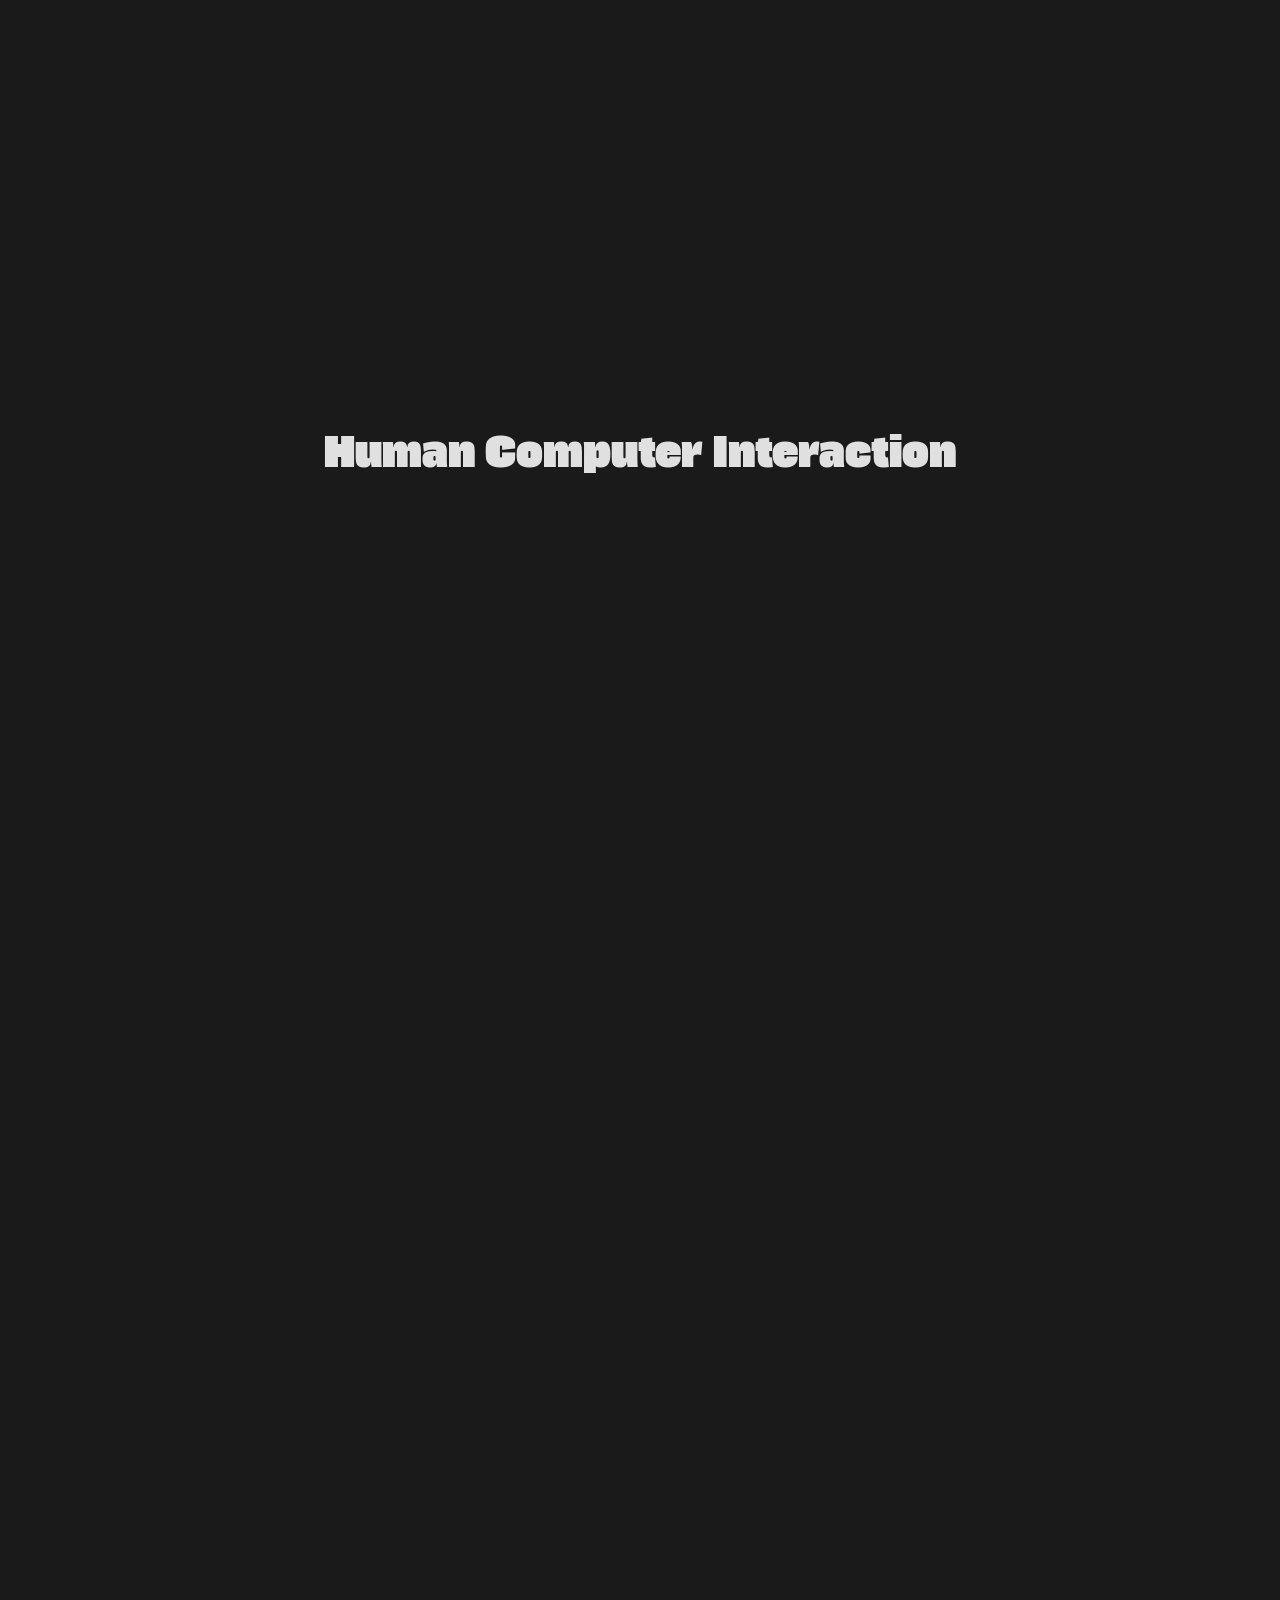
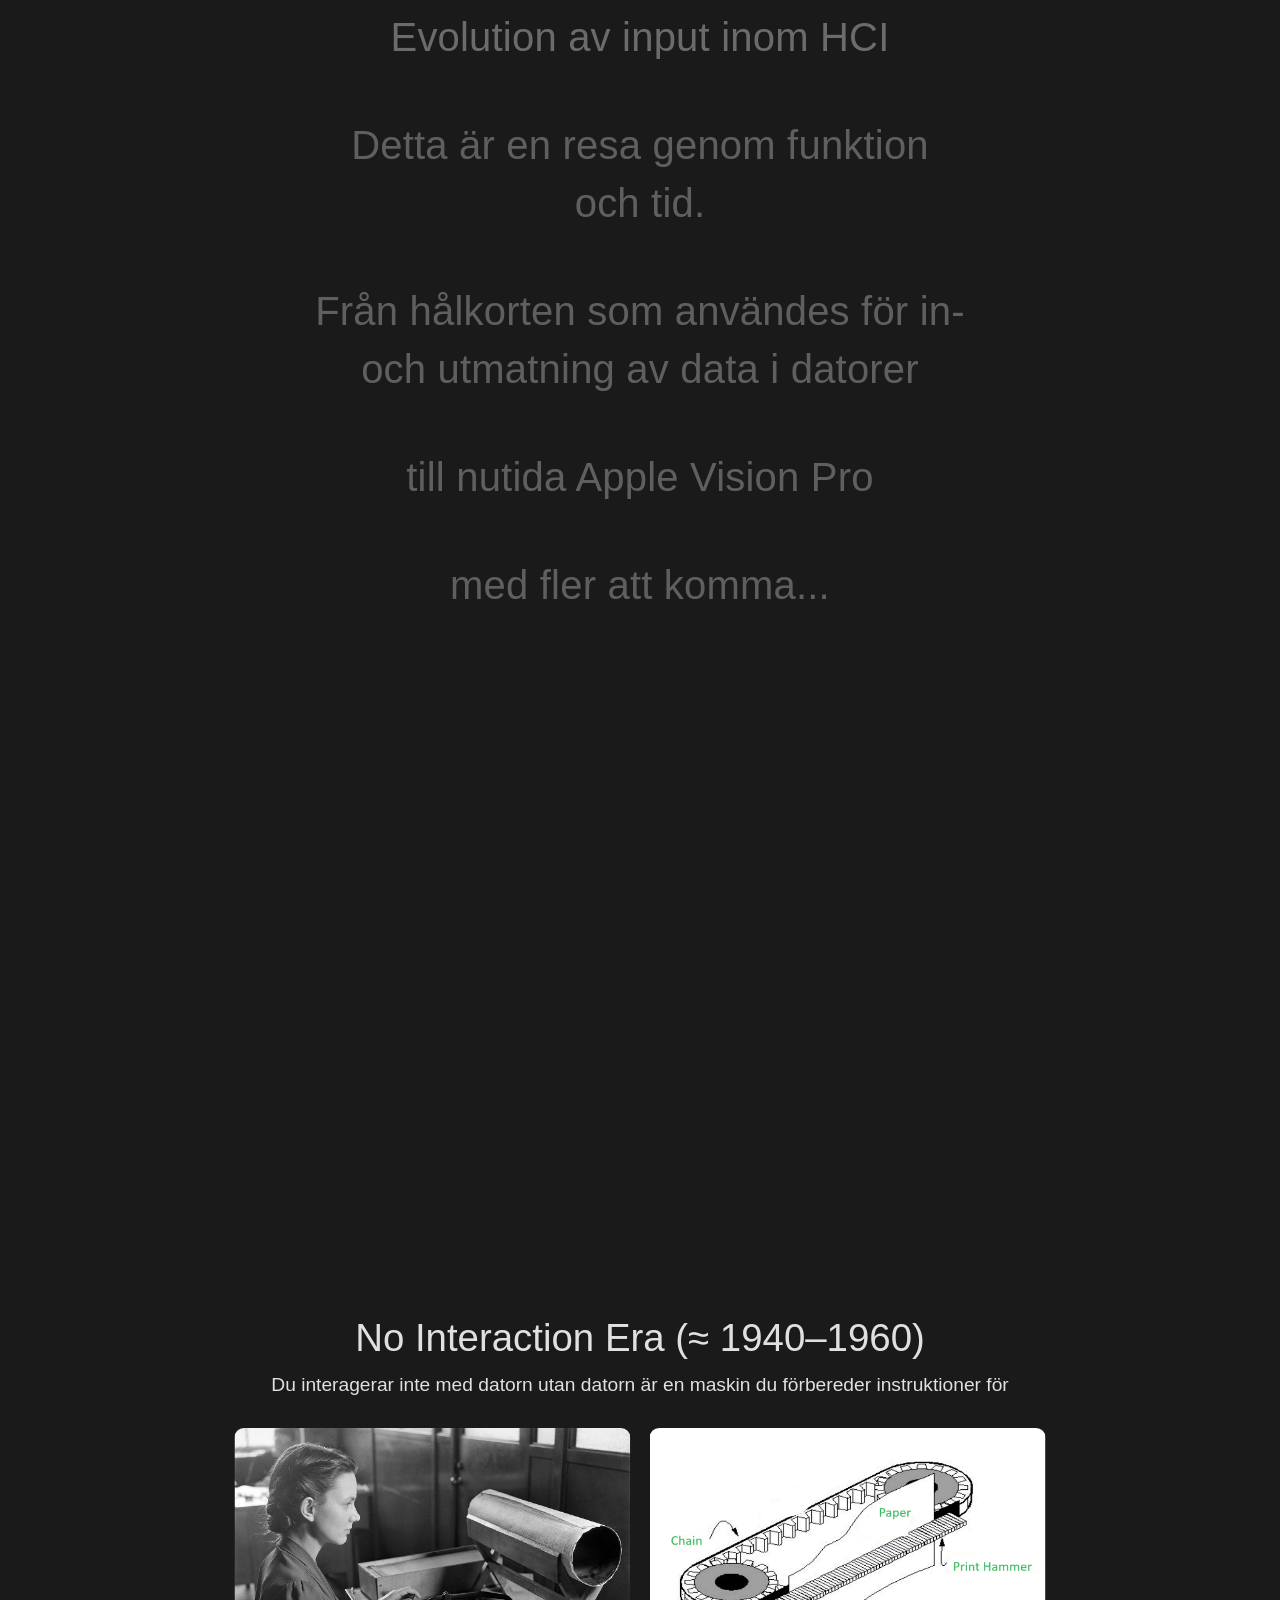
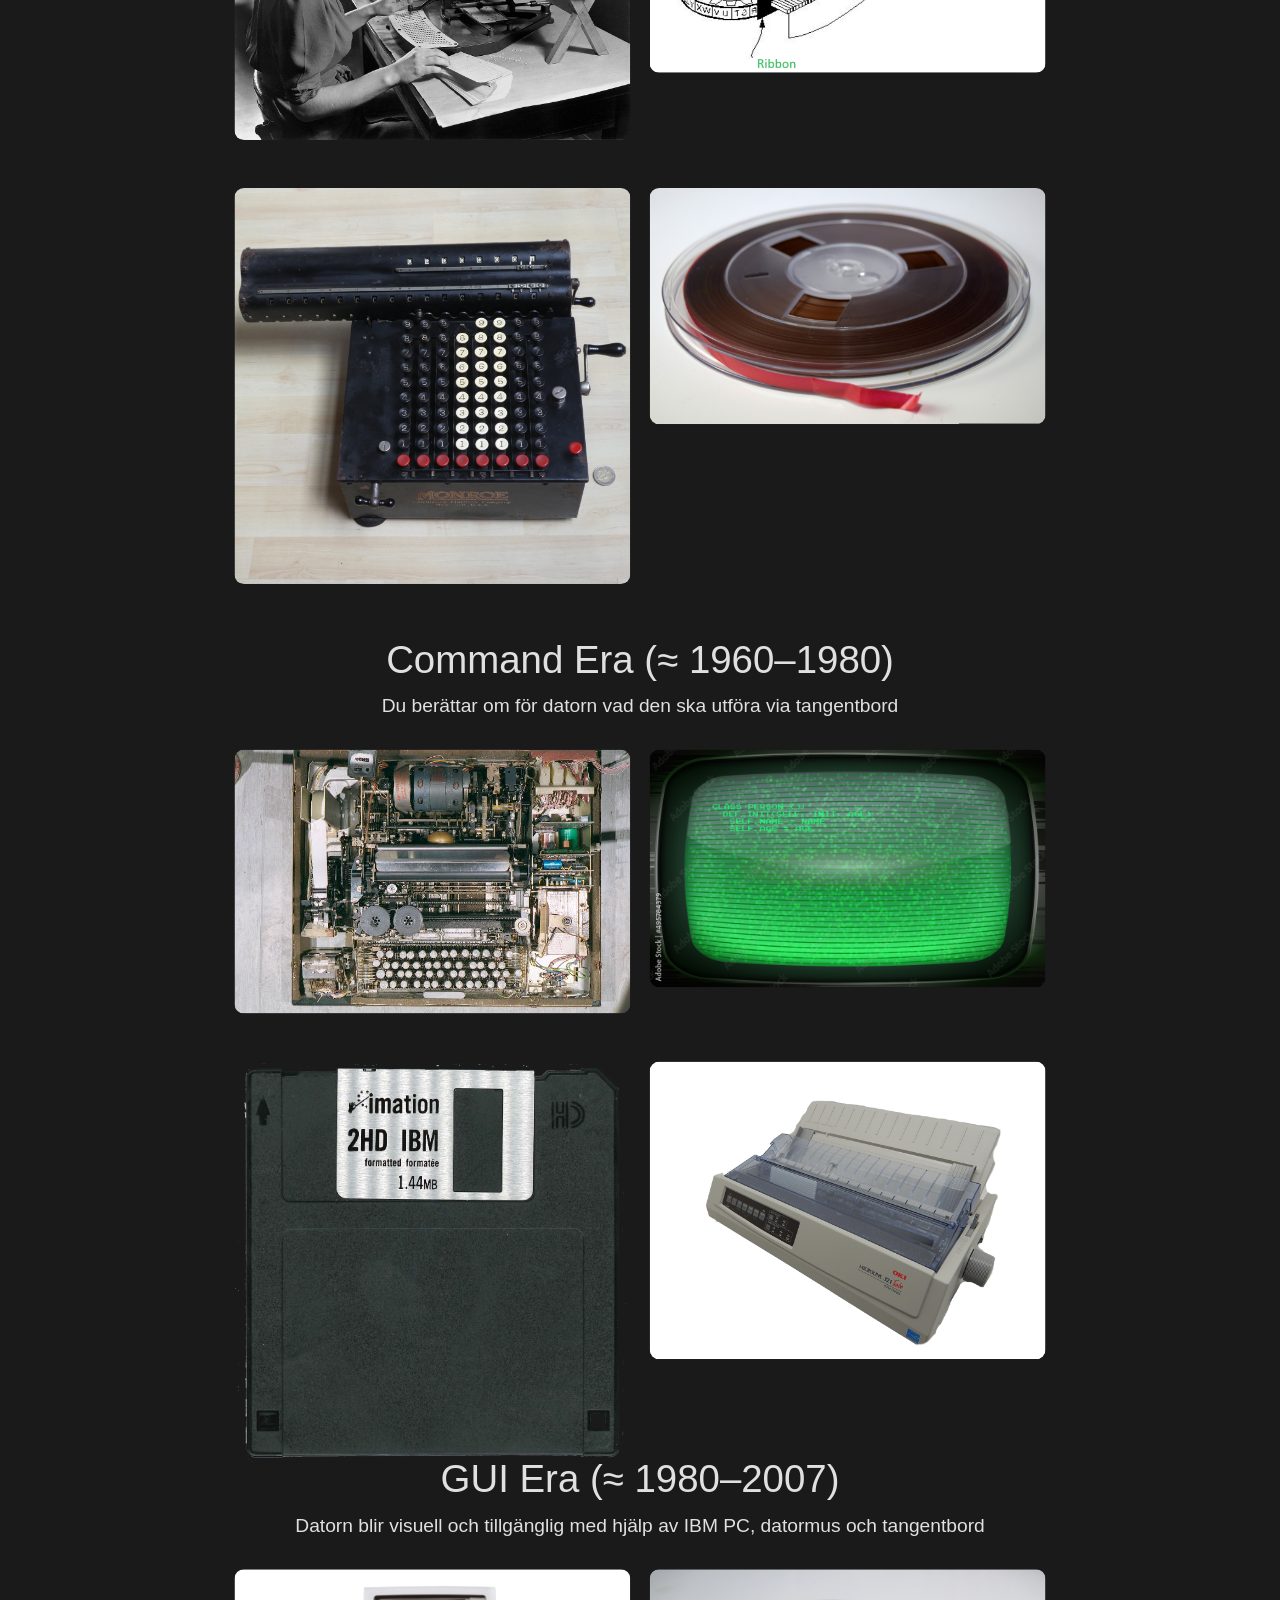
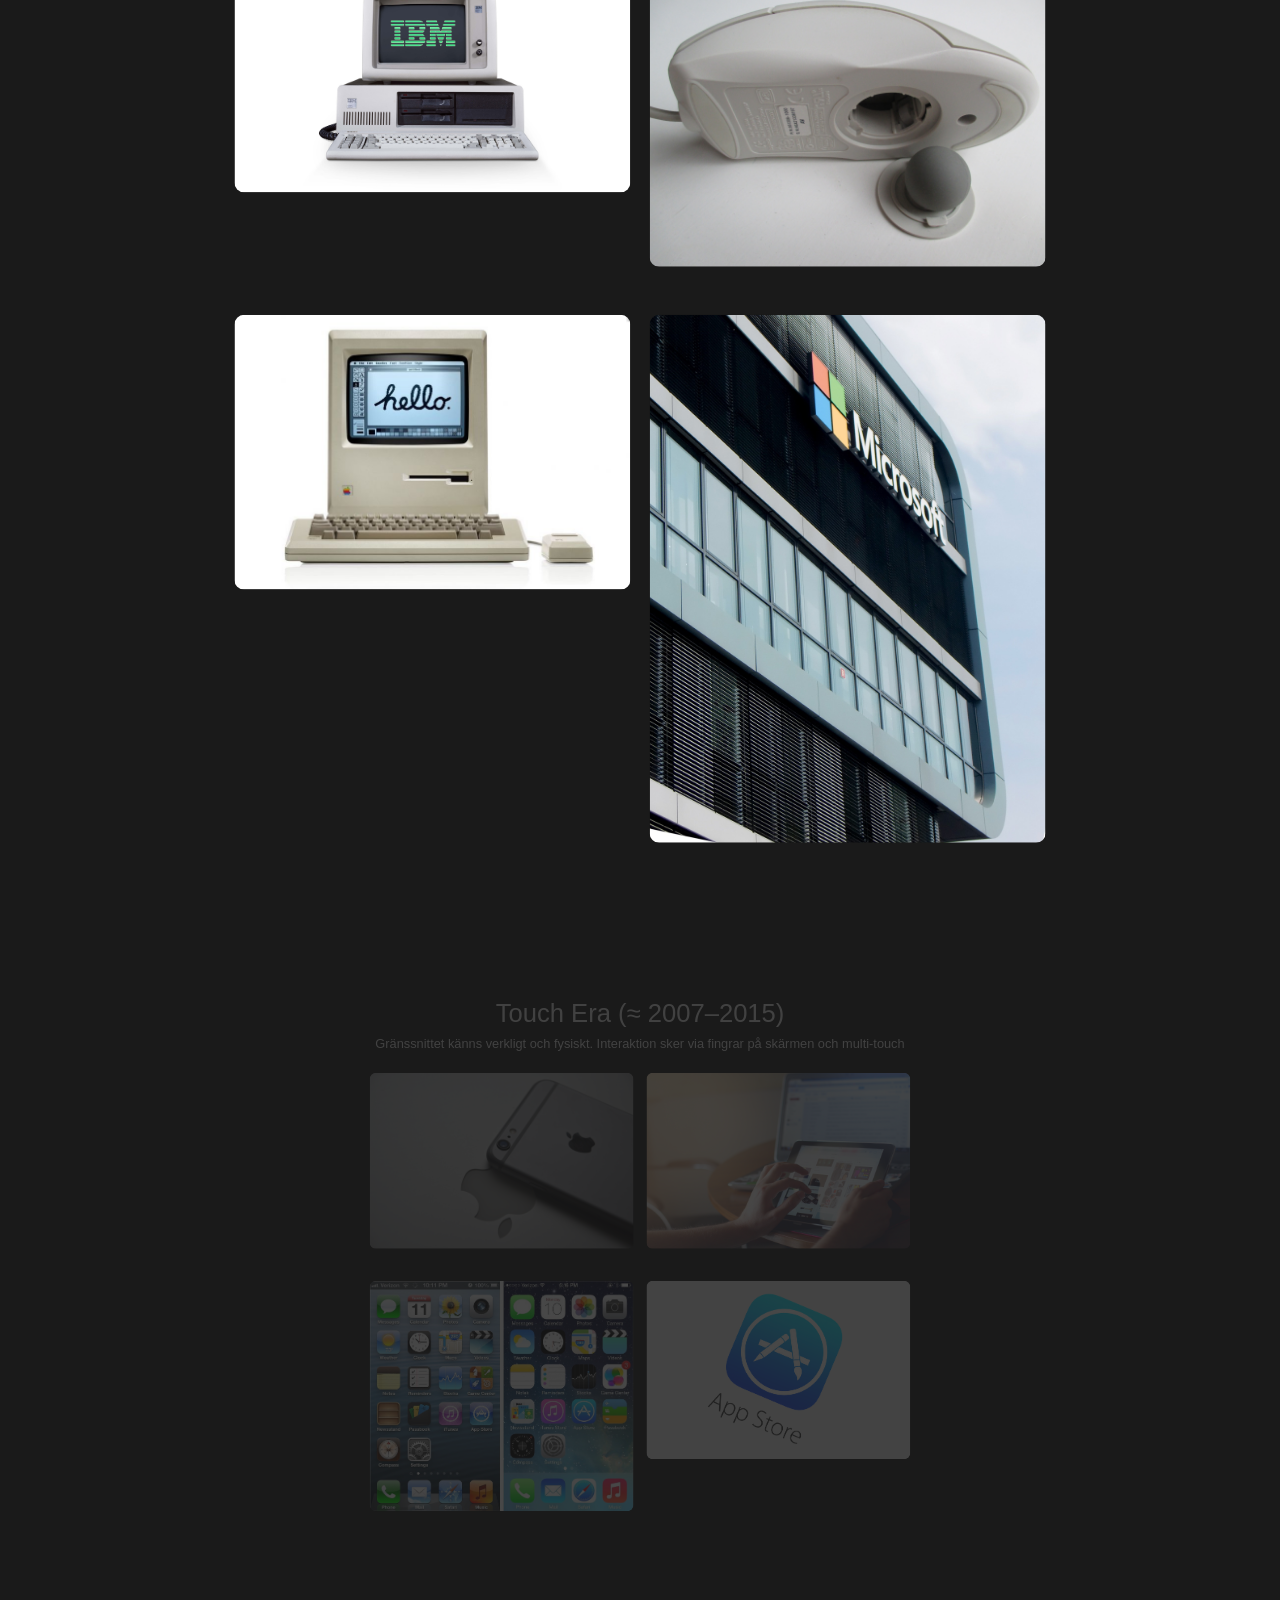
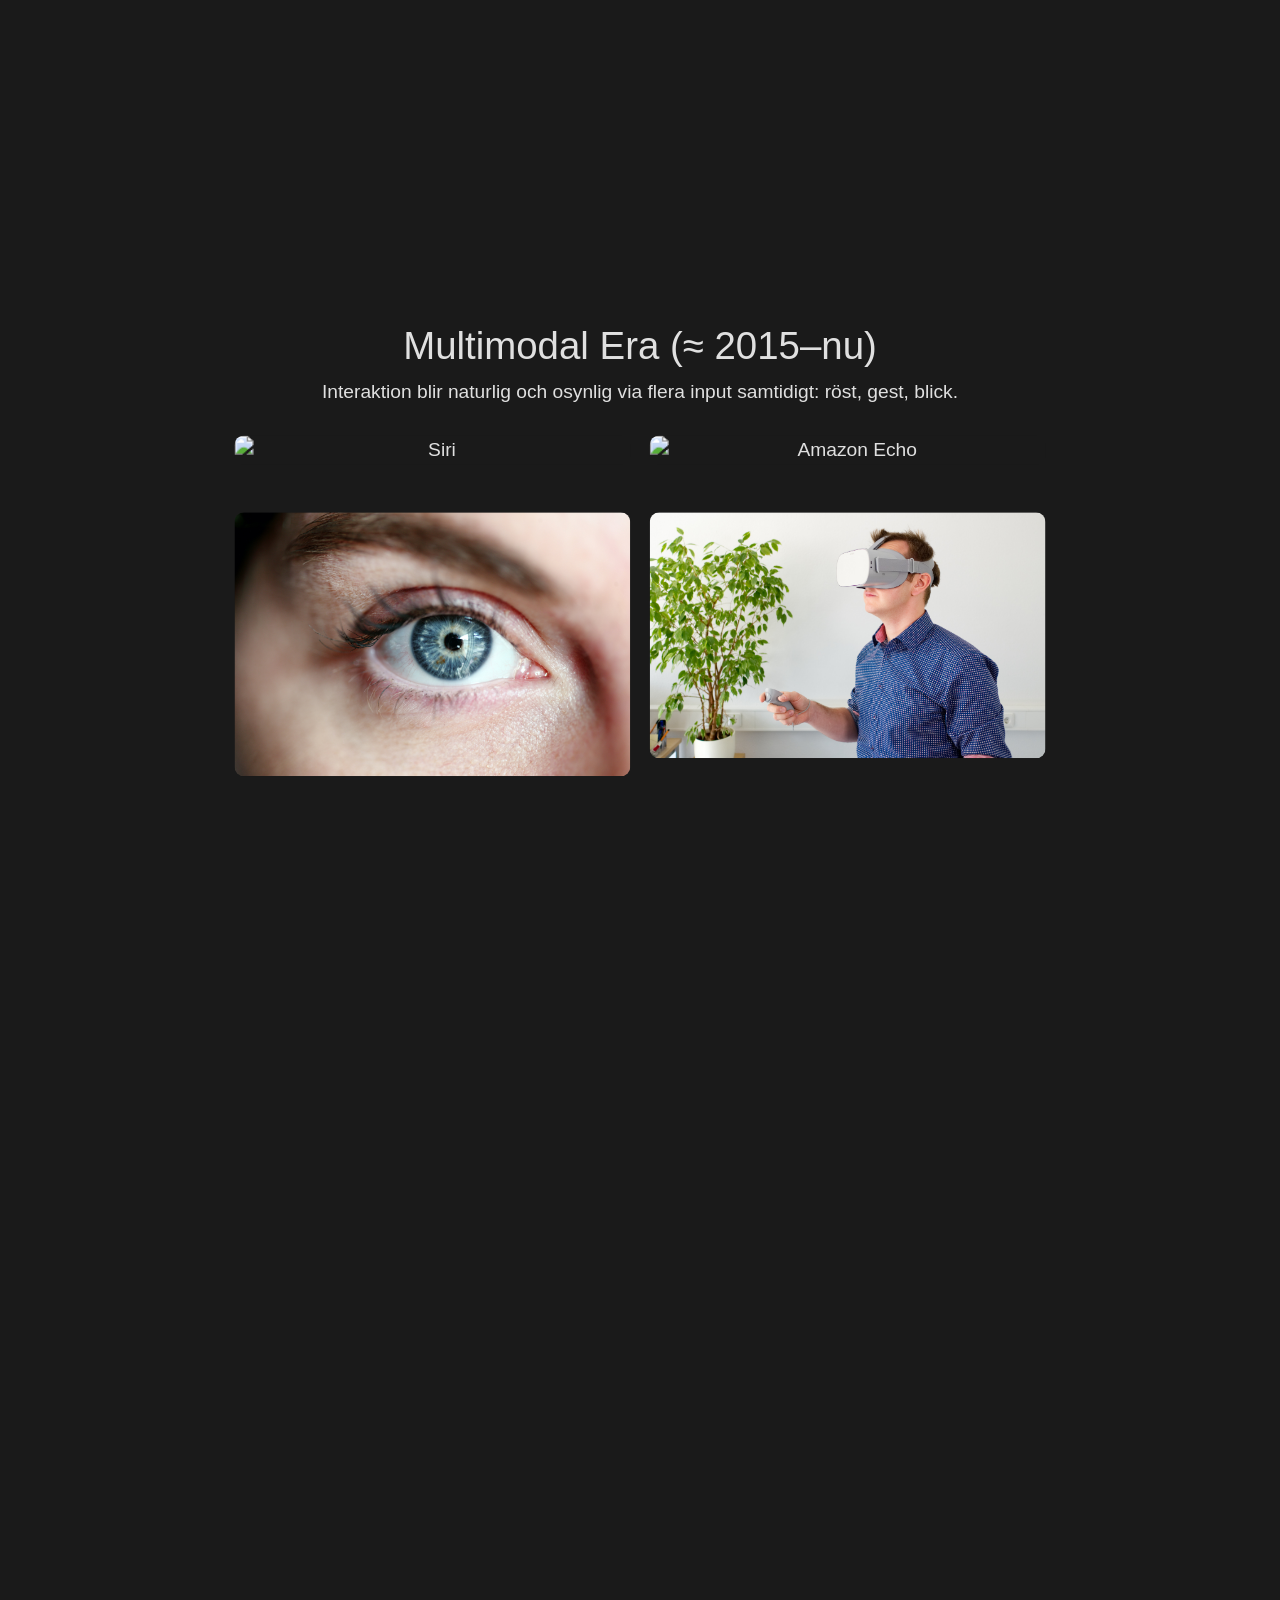
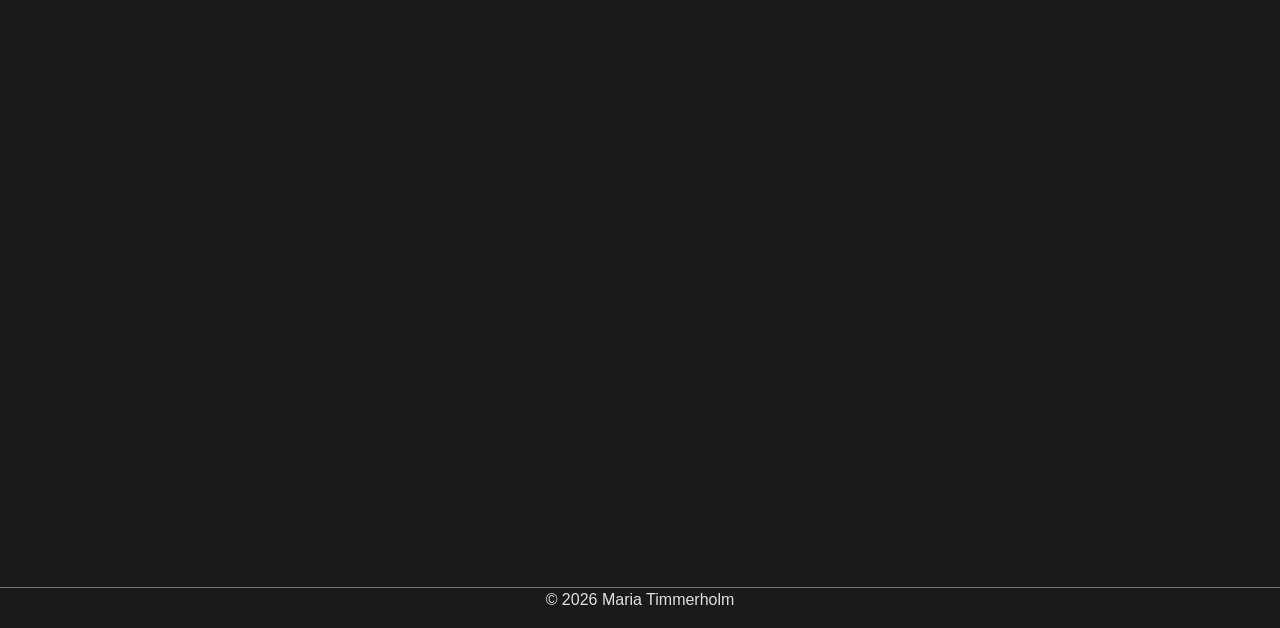
==== commit 09042e9a: "Update digitaldesign1.html" ====
--- a/digitaldesign1.html
+++ b/digitaldesign1.html
@@ -42,8 +42,8 @@
                 <div class="project-img">
                   <img src="images/punchedcards.jpg" class="img-fluid rounded" alt="Punched cards">
                   <div class="pdf-overlay">
-                    <p>During the 1940s to 1960s, punched cards were one of the most important technologies for data processing and early computing. 
-                      They served as the primary medium for input, storage, and processing of information long before digital memory became common.</p>
+                    <p>Under 1940- till 1960-talen var hålkort en av de viktigaste teknikerna för databehandling och tidig databehandling. 
+                      De fungerade som det primära mediet för inmatning, lagring och bearbetning av information långt innan digitalt minne blev vanligt.</p>
                   </div>
                 </div>
               </div>
@@ -51,10 +51,9 @@
                 <div class="project-img">
                   <img src="images/lineprinter.png" class="img-fluid rounded" alt="Line printer">
                   <div class="pdf-overlay">
-                    <p>Line printers were high‑speed output devices used to produce printed results from early computers. 
-                      They operated in batch mode, meaning users only received output after a program had finished running. 
-                      The printer worked by rapidly striking an inked ribbon against paper using pre‑formed characters arranged on a rotating drum or chain. 
-                      Users submitted jobs, waited, and later collected long printouts containing results or error messages.</p>
+                    <p>Linjeskrivare användes för att producera utskrifter från tidiga datorer. 
+                      De fungerade i batchläge där användarna bara fick utskrifter efter att ett program hade körts klart. 
+                      Användare skickade in jobb, väntade och samlade senare in långa utskrifter som innehöll resultat eller felmeddelanden.</p>
                   </div>
                 </div>
               </div>
@@ -62,9 +61,9 @@
                 <div class="project-img">
                   <img src="images/monroe.jpg" class="img-fluid rounded" alt="Mechanical calculator">
                  <div class="pdf-overlay">
-                    <p>Electromechanical machines used for arithmetic operations such as addition, subtraction, multiplication, and division. 
-                      They were essential tools for scientists, engineers, and administrators before electronic computing became widespread. 
-                      These devices required manual operation and offered no interactive digital interface, but they represent an important precursor to automated computation.</p>
+                    <p>Elektromekaniska maskiner som används för aritmetiska operationer som addition, subtraktion, multiplikation och division. 
+                      De var viktiga för forskare, ingenjörer och administratörer innan elektronisk databehandling blev utbredd. 
+                      Dessa krävde manuell drift och erbjöd inget interaktivt digitalt gränssnitt. Dessa är en viktig föregångare till automatiserad beräkning.</p>
                   </div>
                 </div>          
               </div>
@@ -72,9 +71,8 @@
                 <div class="project-img">
                   <img src="images/magnetictape.jpg" class="img-fluid rounded" alt="Magnetic tape">
                  <div class="pdf-overlay">
-                    <p>Magnetic tape was an early form of sequential data storage used for both input and long‑term archiving. 
-                      Information was encoded magnetically along a long plastic ribbon wound on reels.  
-                      This made it a core artefact of the No‑Interaction Era, where storage was physical, slow, and entirely non‑interactive.</p>
+                    <p>Magnetband var en tidig form av datalagring som användes för både inmatning och långtidsarkivering. 
+                      Information kodades magnetiskt längs ett långt plastband lindat på rullar. </p>
                   </div>
                 </div>          
               </div>
@@ -92,8 +90,8 @@
                 <div class="project-img">
                   <img src="images/teletype.jpg" class="img-fluid rounded" alt="Teletype Terminals">
                   <div class="pdf-overlay">
-                    <p>Teletype terminals combined a keyboard and a printer, allowing users to type commands and receive printed responses in real time. 
-                      They marked the transition from batch processing to interactive computing by enabling a direct text‑based dialogue with the machine.</p>
+                    <p>Dessa kombinerade ett tangentbord och en skrivare. Användare kunde skriva kommandon och få utskrivna svar i realtid.
+                    De markerade övergången till interaktiv databehandling genom att möjliggöra en direkt textbaserad dialog med maskinen.</p>
                   </div>
                 </div>
               </div>
@@ -101,8 +99,8 @@
                 <div class="project-img">
                   <img src="images/crt.jpg" class="img-fluid rounded" alt="CRT Terminals">
                   <div class="pdf-overlay">
-                    <p>CRT terminals displayed text instantly on a screen, replacing slow mechanical printouts and making interaction far more fluid. 
-                      They became the foundation for command‑line interfaces, shaping how users navigated and controlled computer systems.</p>
+                    <p>CRT-terminaler visade text direkt på en skärm, ersatte långsamma mekaniska utskrifter och gjorde interaktionen mycket mer flytande.
+                    De blev formade hur användare navigerade och kontrollerade datorsystem.</p>
                   </div>
                 </div>
               </div>
@@ -110,8 +108,8 @@
                 <div class="project-img">
                   <img src="images/discdrive.png" class="img-fluid rounded" alt="Magnetic Disk Drives">
                  <div class="pdf-overlay">
-                    <p>Magnetic disk drives introduced direct‑access storage, allowing computers to retrieve data instantly rather than reading sequentially like magnetic tape. 
-                      This shift enabled interactive systems, file management, and more complex software environments.</p>
+                    <p>Magnetiska diskenheter introducerade direktåtkomstlagring. Det möjliggjorde för datorer att hämta data direkt istället för att läsa sekventiellt som magnetband. 
+                      Denna förändring möjliggjorde interaktiva system, filhantering och mer komplexa programvarumiljöer.</p>
                   </div>
                 </div>          
               </div>
@@ -119,8 +117,8 @@
                 <div class="project-img">
                   <img src="images/dotprinter.jpg" class="img-fluid rounded" alt="Dot‑Matrix Printers">
                  <div class="pdf-overlay">
-                    <p>Dot‑matrix printers produced output by striking pins against an ink ribbon to form characters and graphics from small dots. 
-                      They were fast, durable, and affordable, making them a common choice for personal and business computing during the command‑line era.</p>
+                    <p>Matrisskrivare var snabba, hållbara och prisvärda, vilket gjorde dem till ett vanligt val 
+                      för personlig och företagsmässig datoranvändning under denna tid.</p>
                   </div>
                 </div>          
               </div>
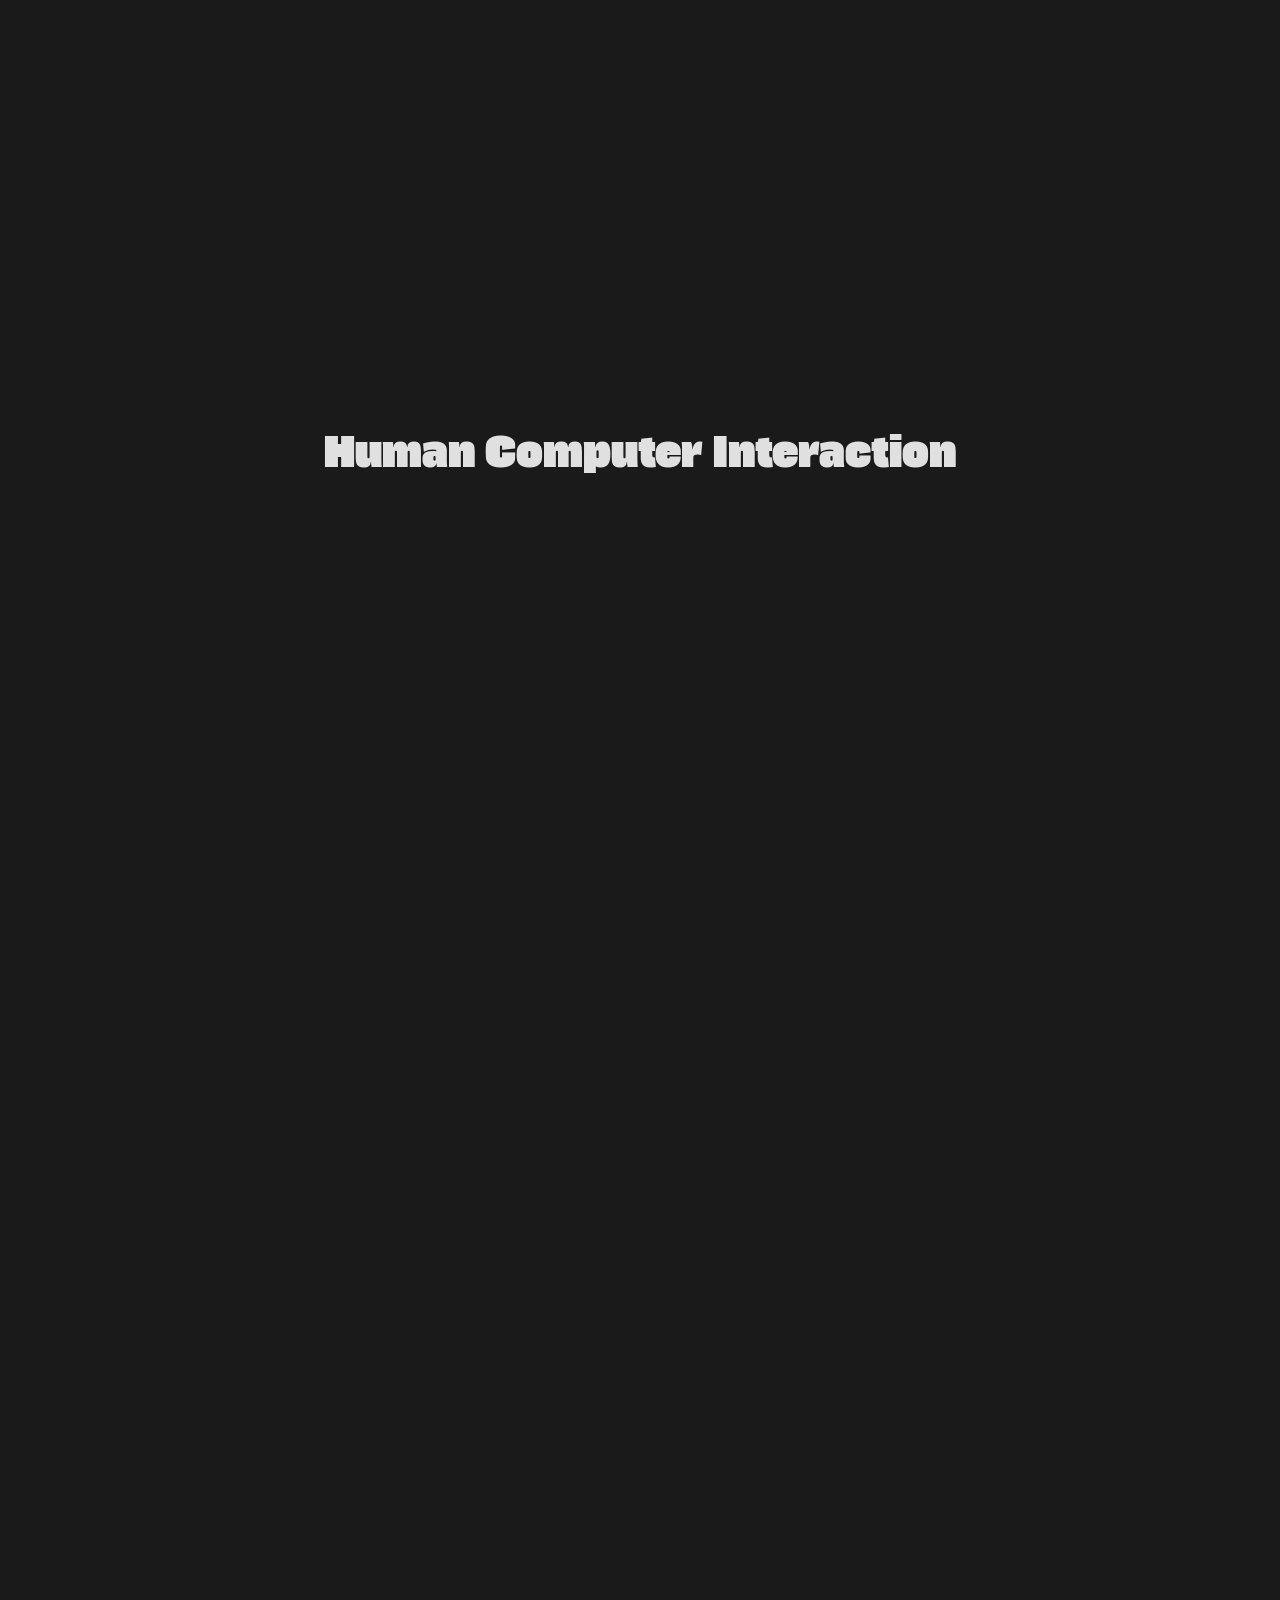
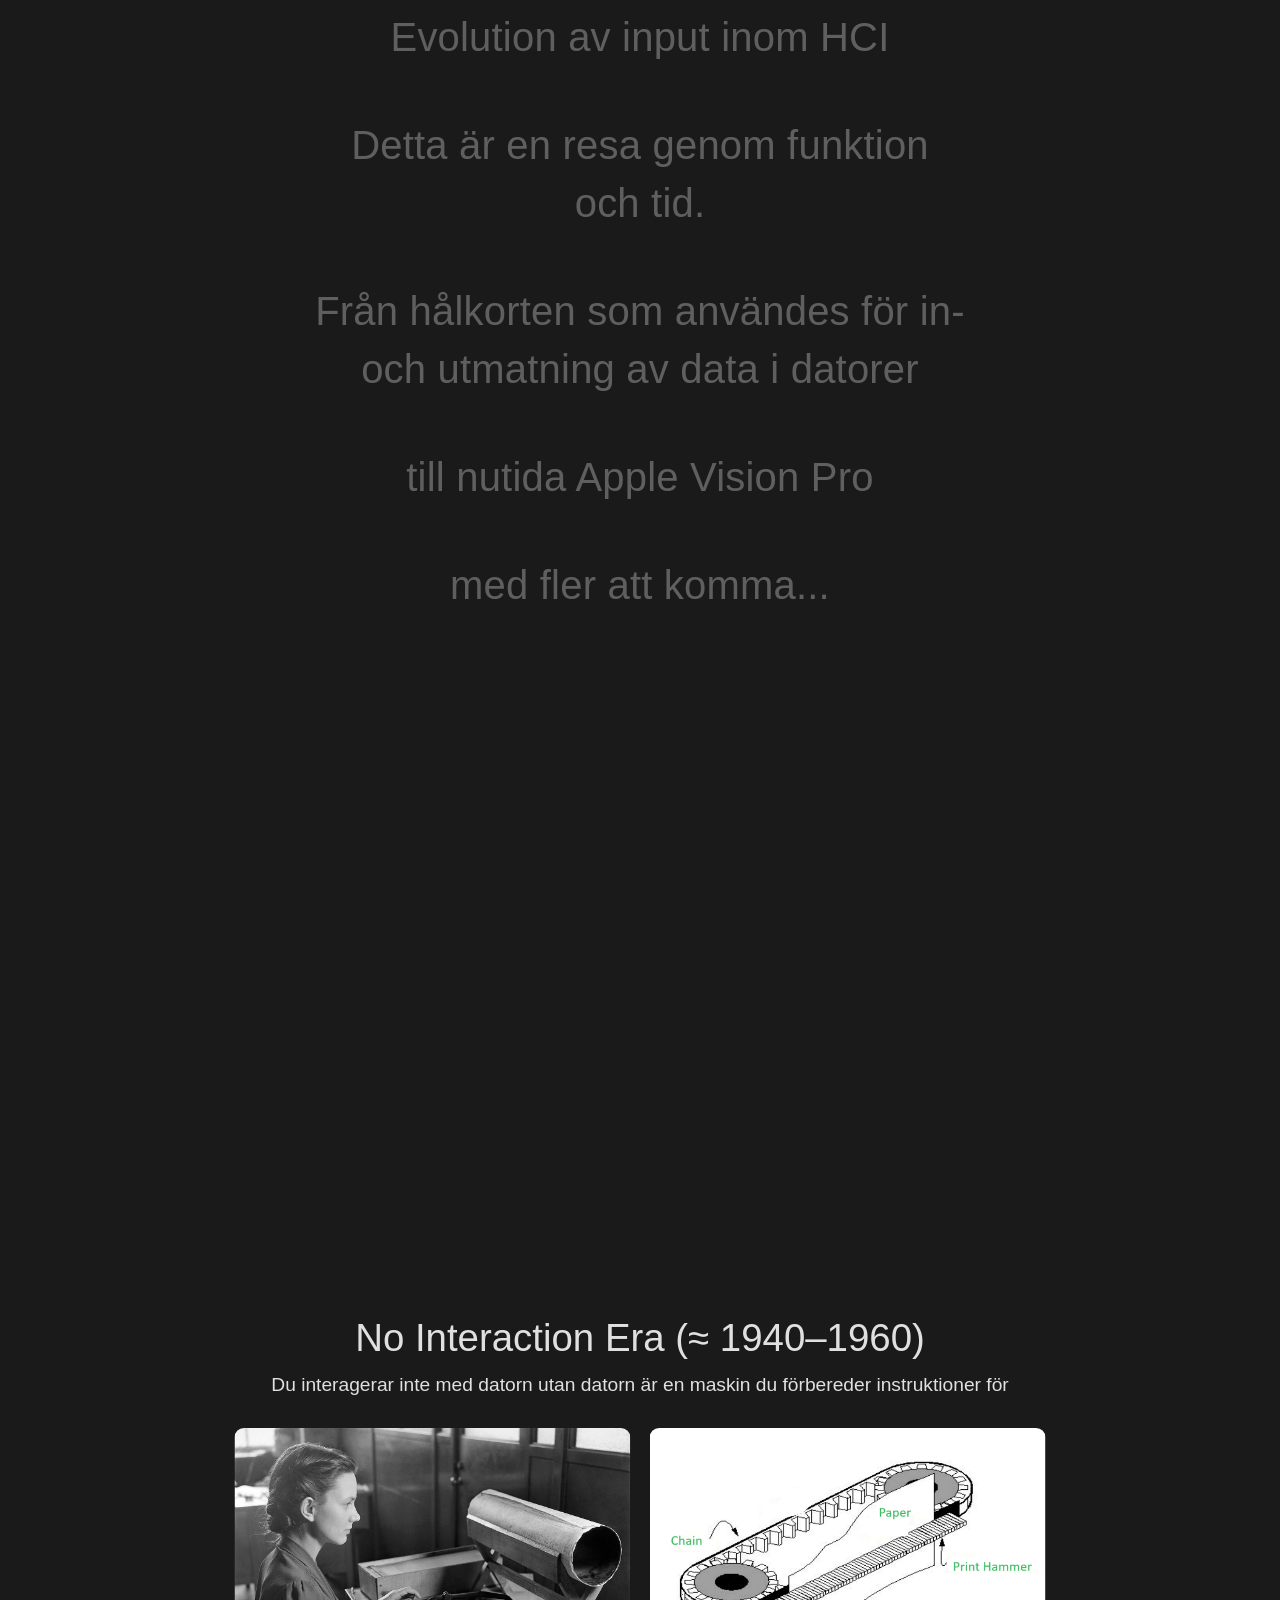
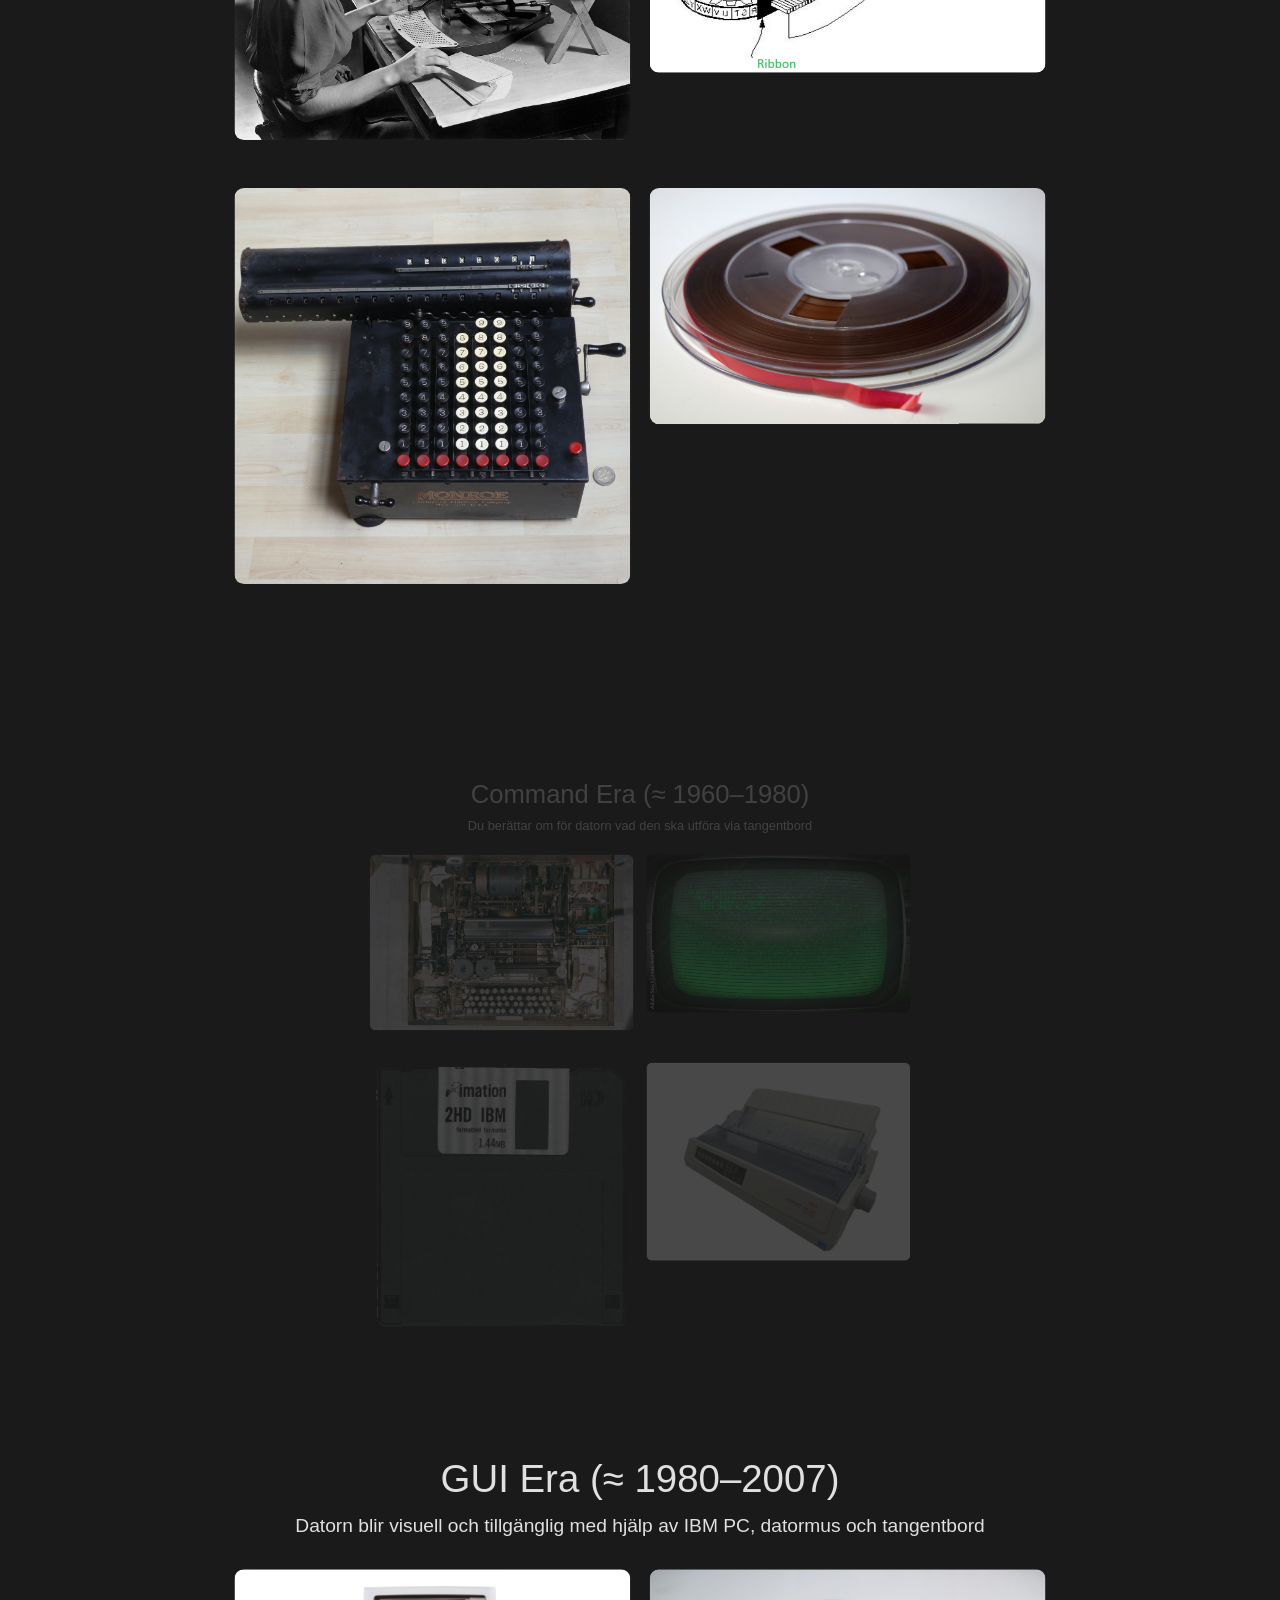
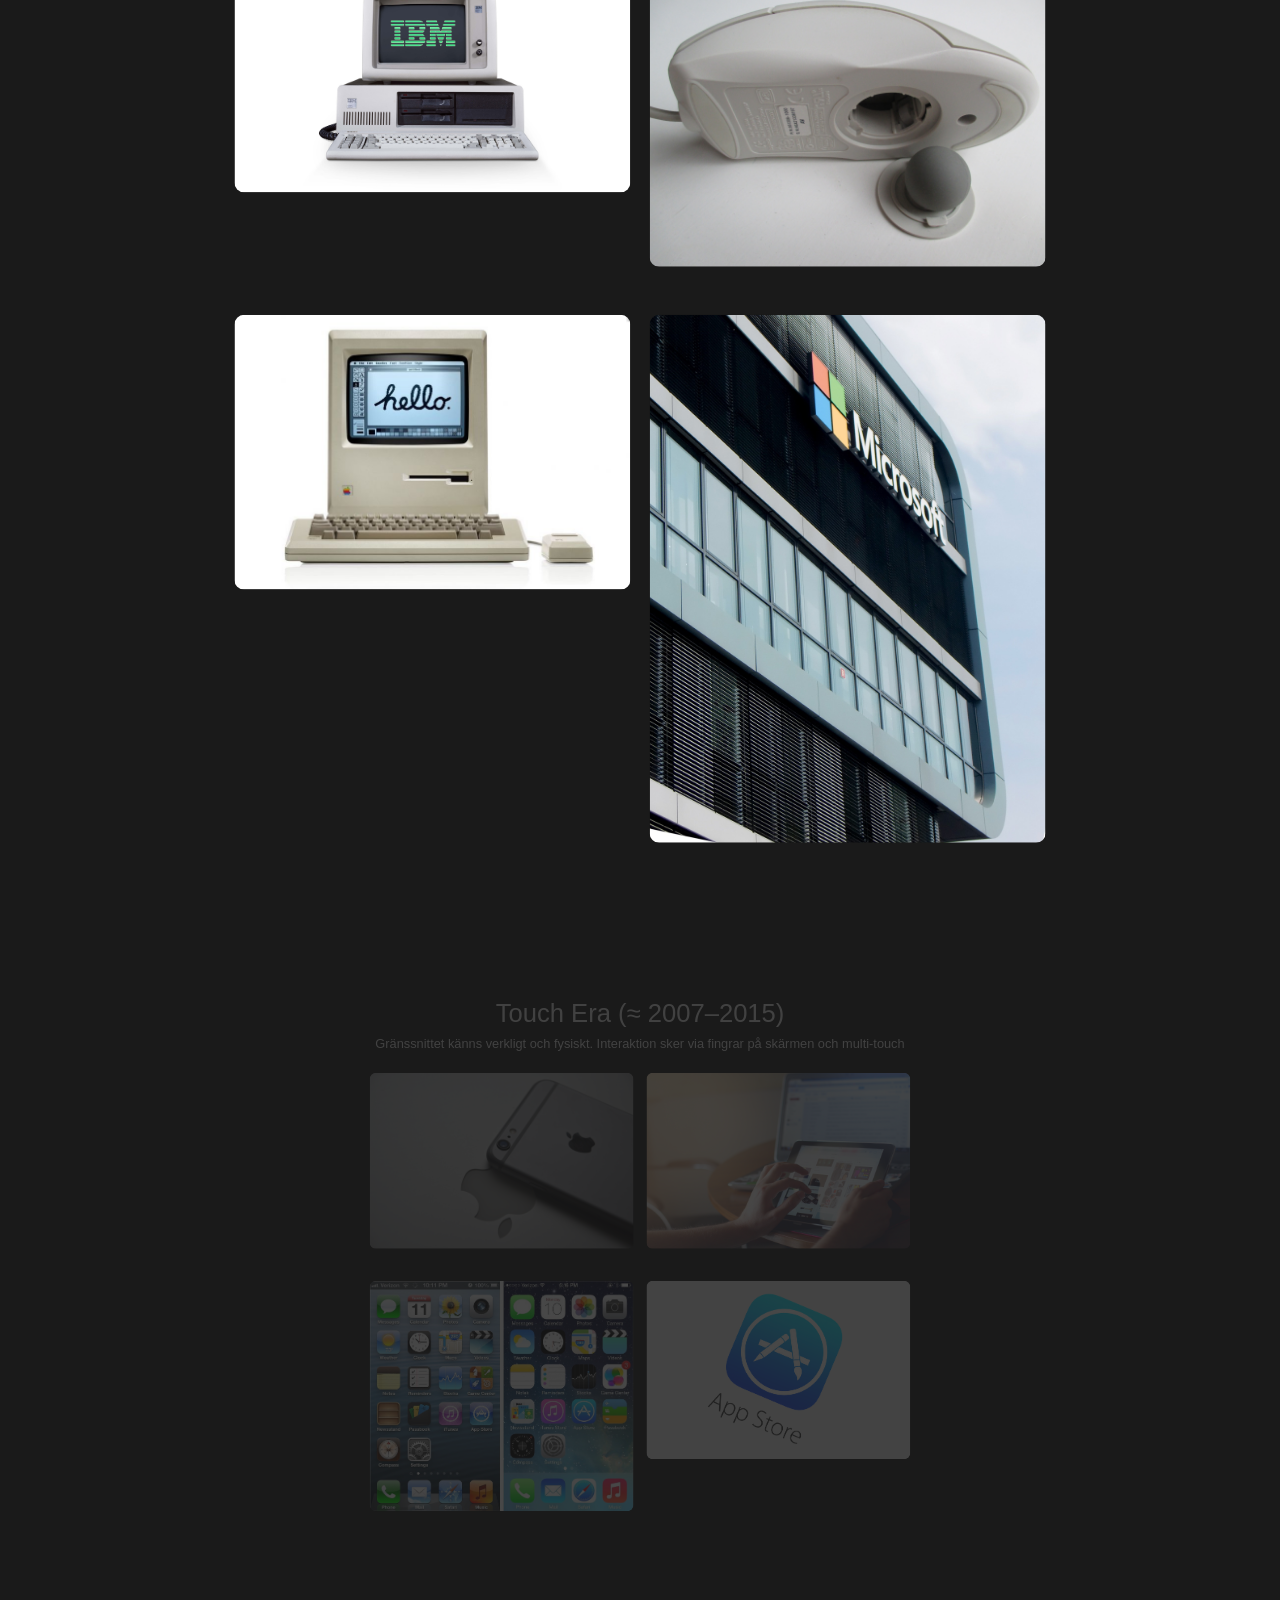
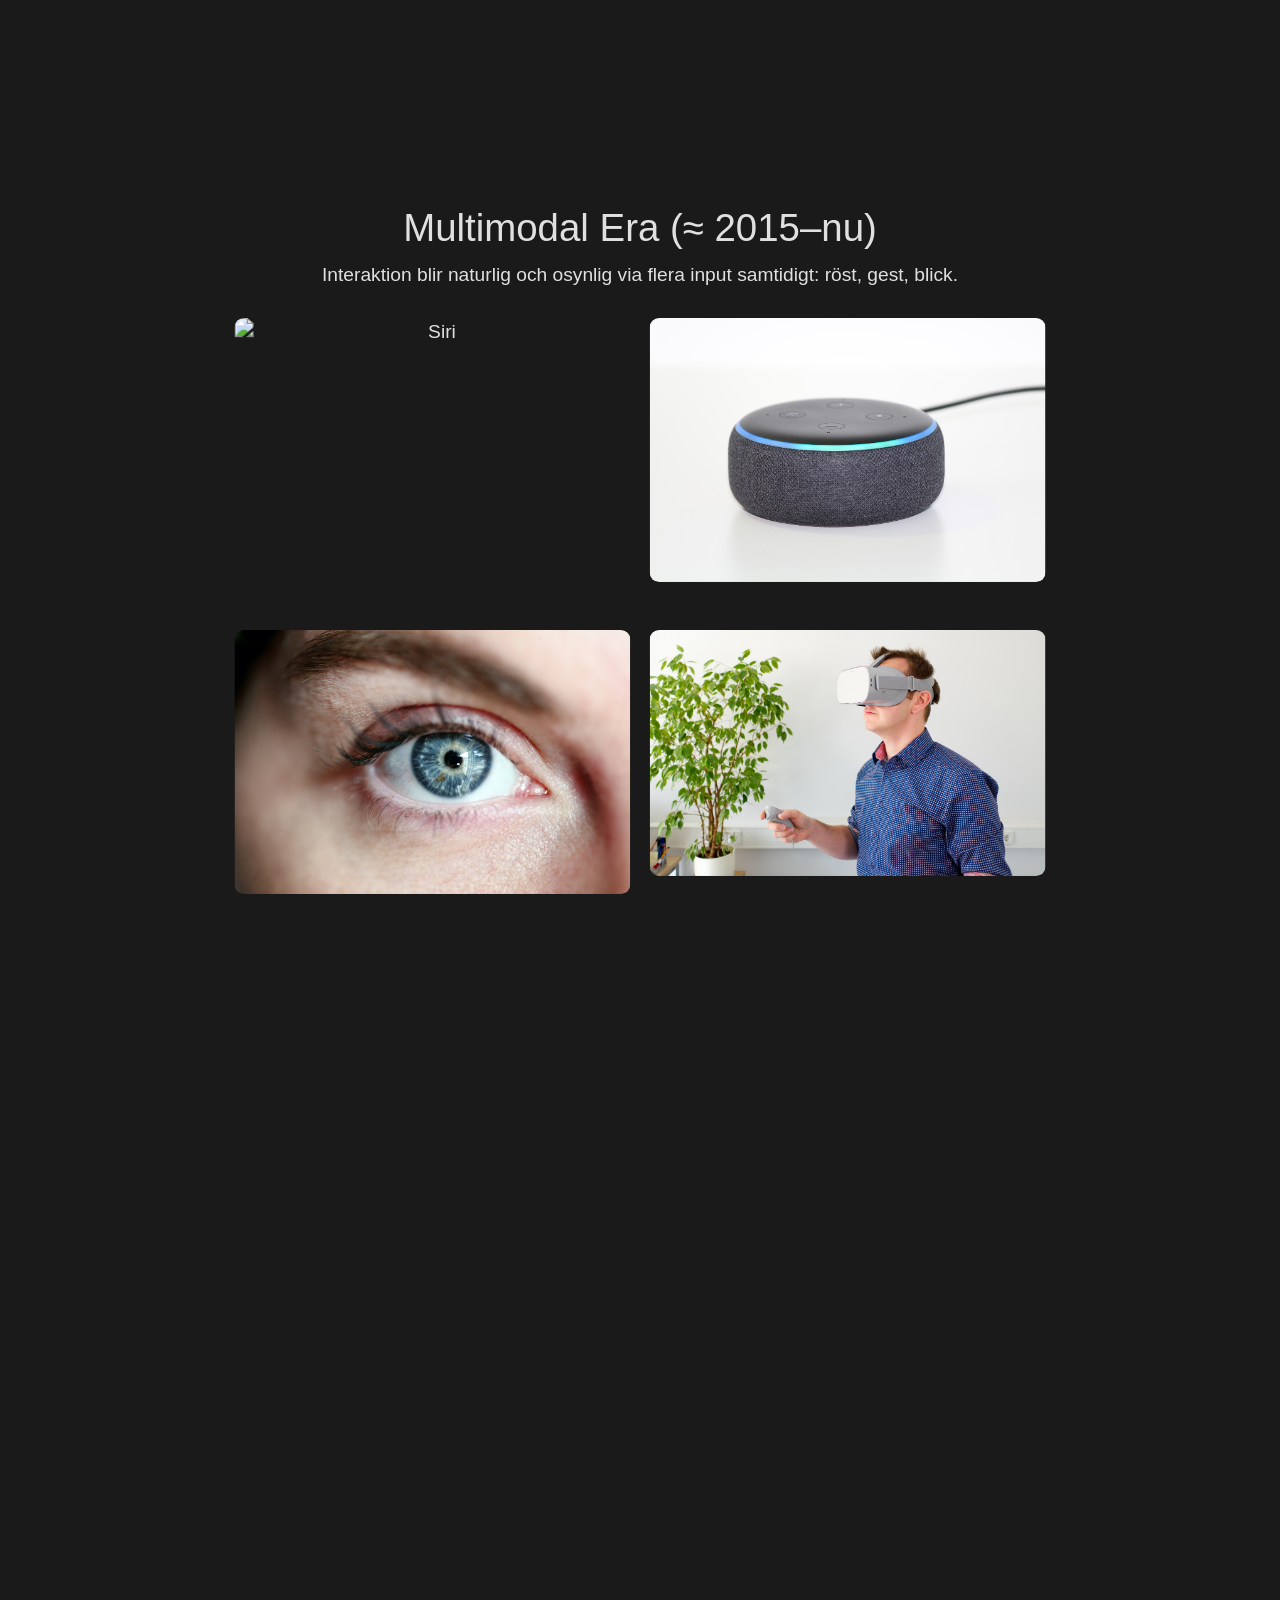
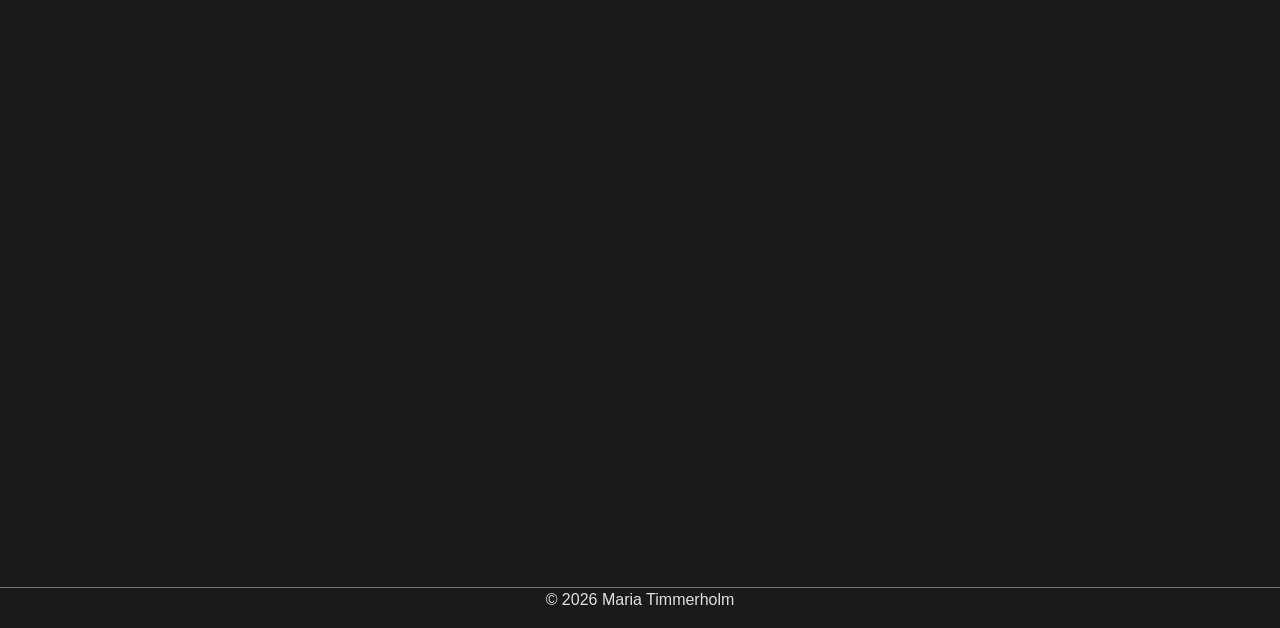
==== commit b8ed1d89: "Update digitaldesign1.html" ====
--- a/digitaldesign1.html
+++ b/digitaldesign1.html
@@ -3,7 +3,7 @@
   <head>
     <meta charset="UTF-8" />
     <meta name="viewport" content="width=device-width, initial-scale=1.0" />
-    <title>My Portfolio</title>
+    <title>HCI</title>
     <!-- Google Fonts -->
     <link rel="preconnect" href="https://fonts.googleapis.com">
     <link rel="preconnect" href="https://fonts.gstatic.com" crossorigin>
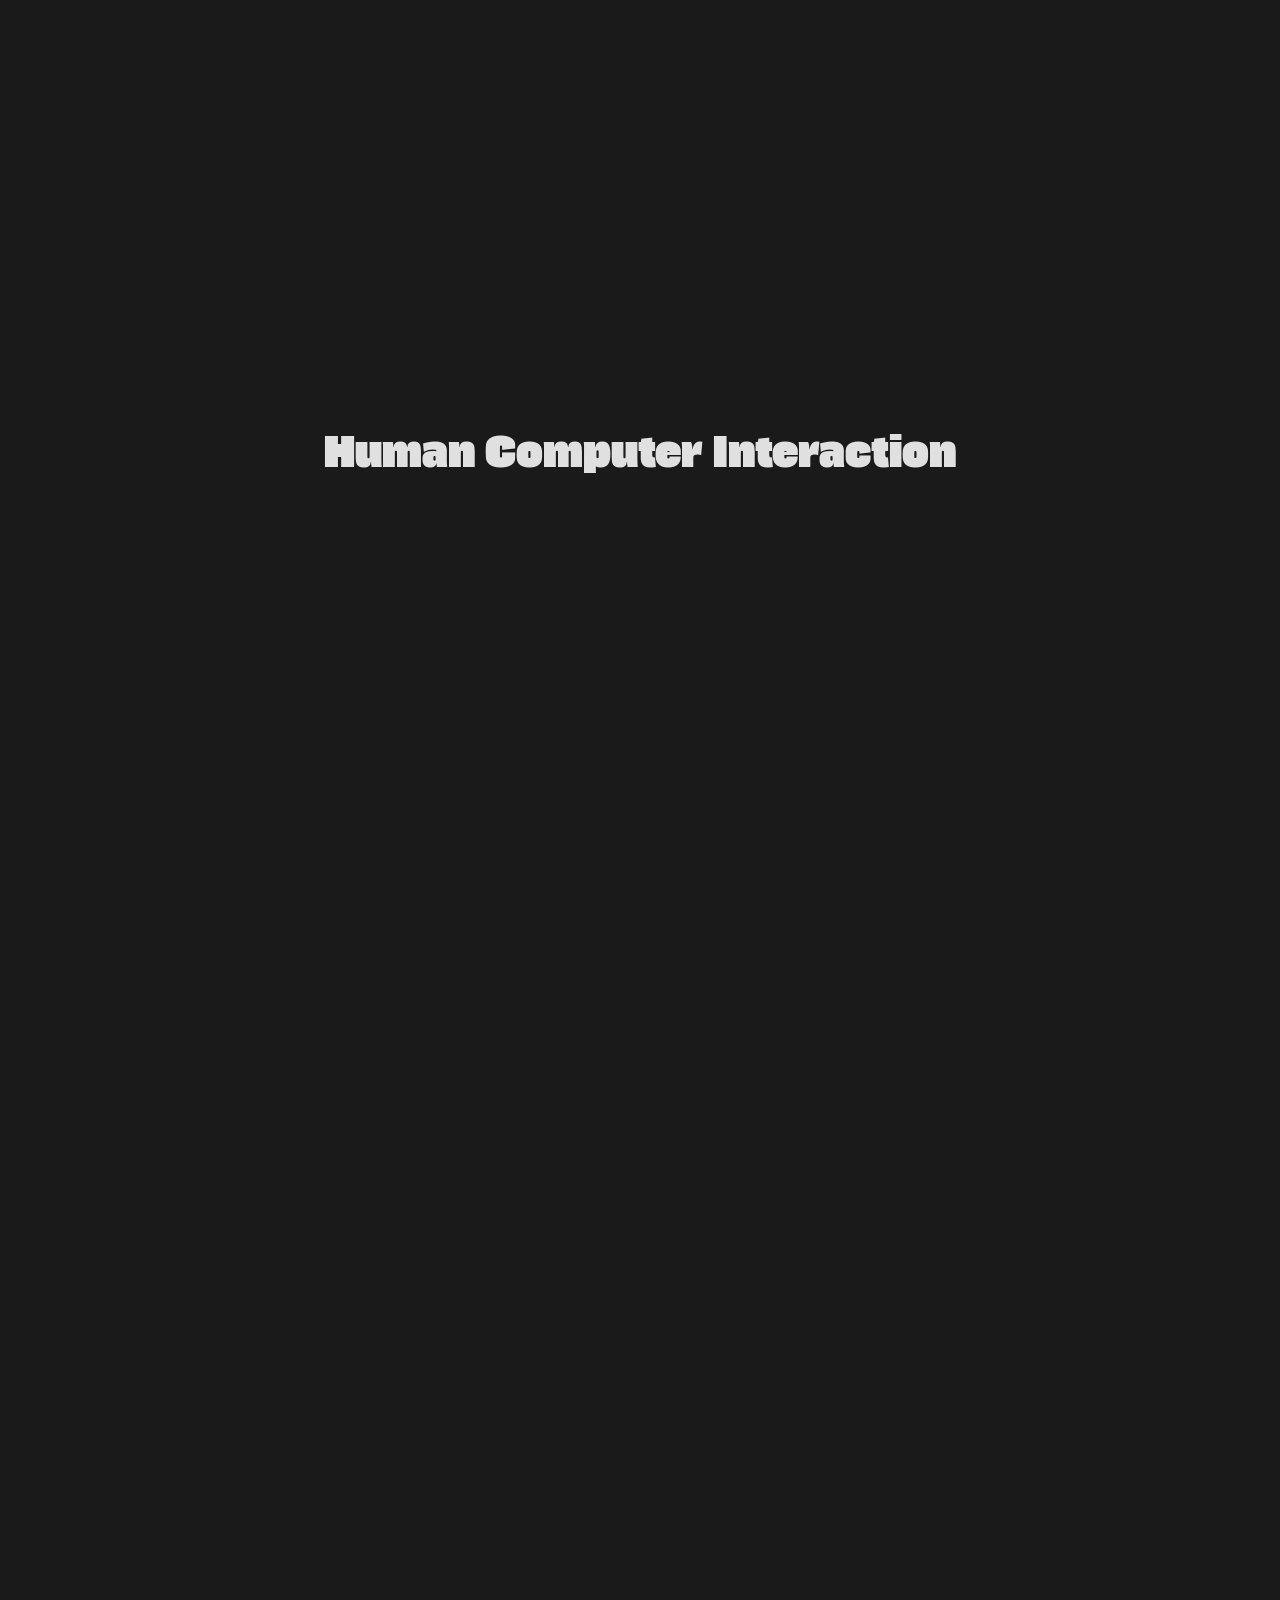
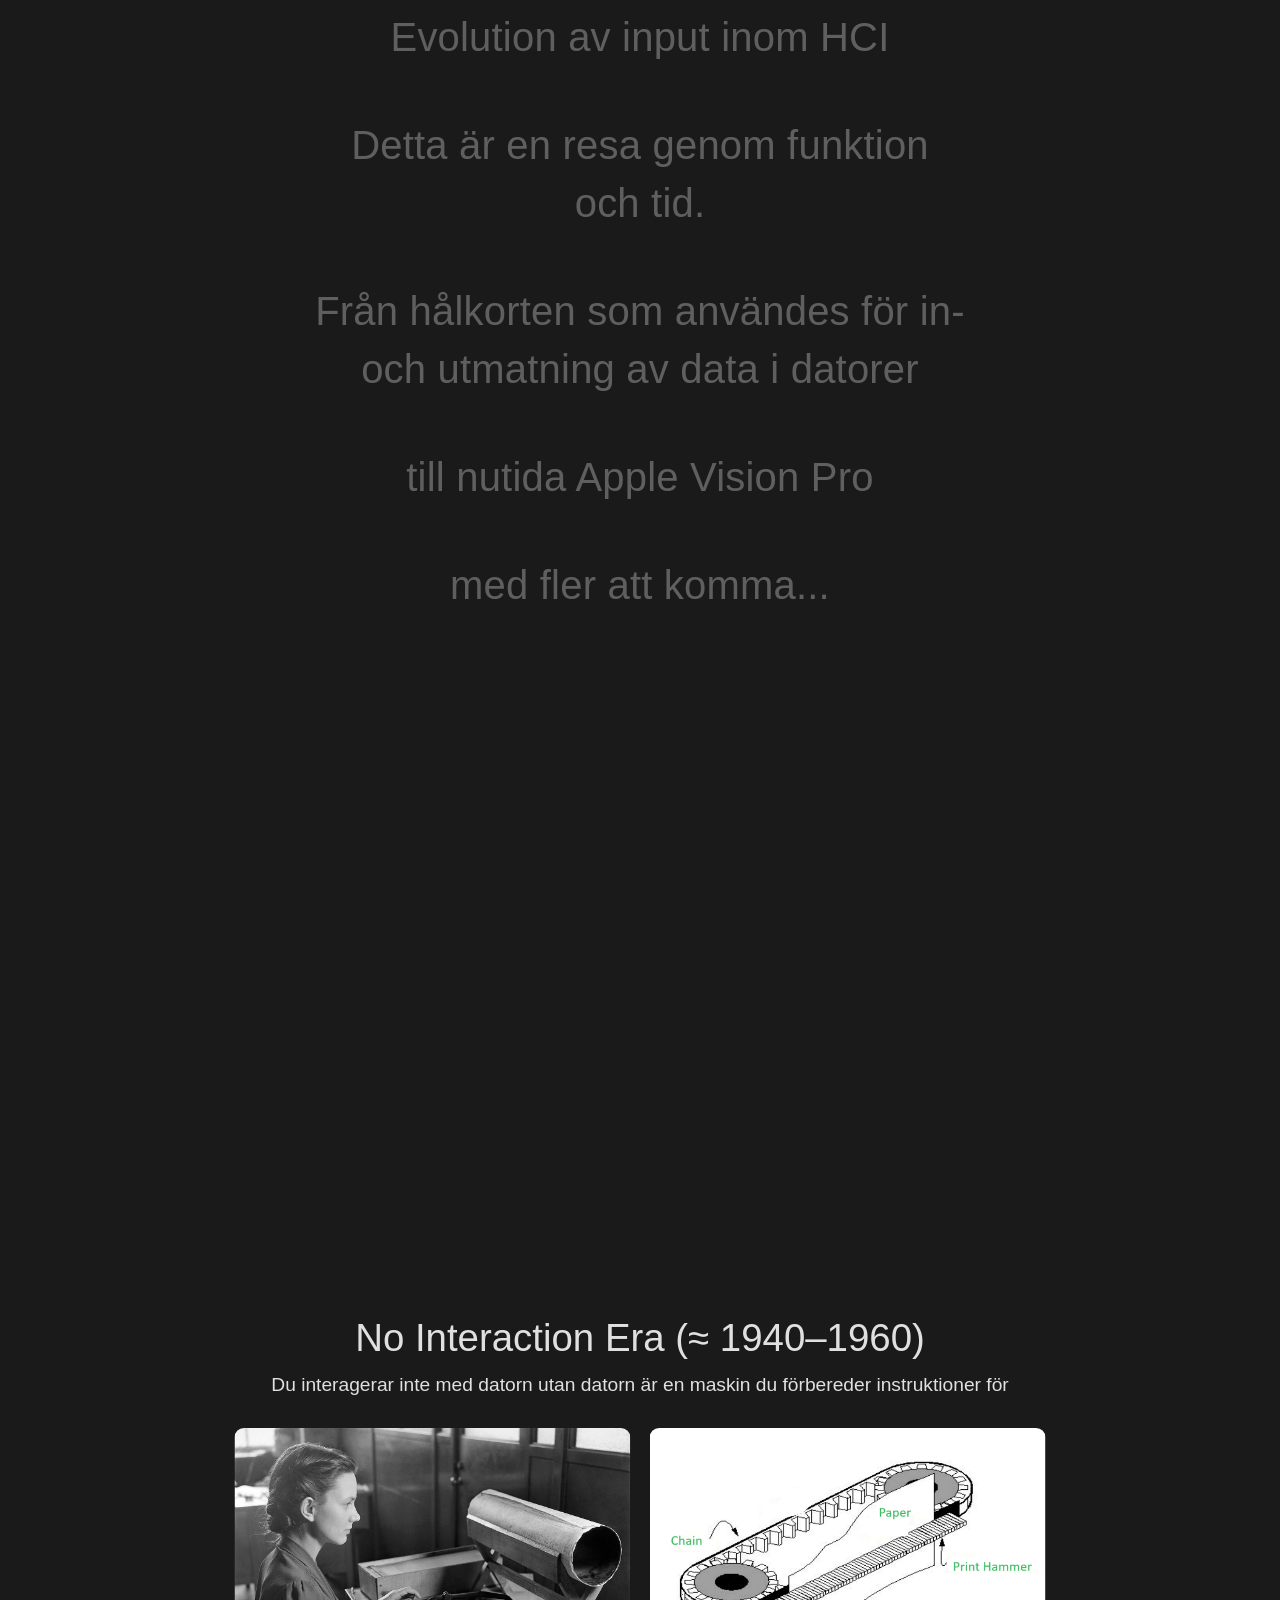
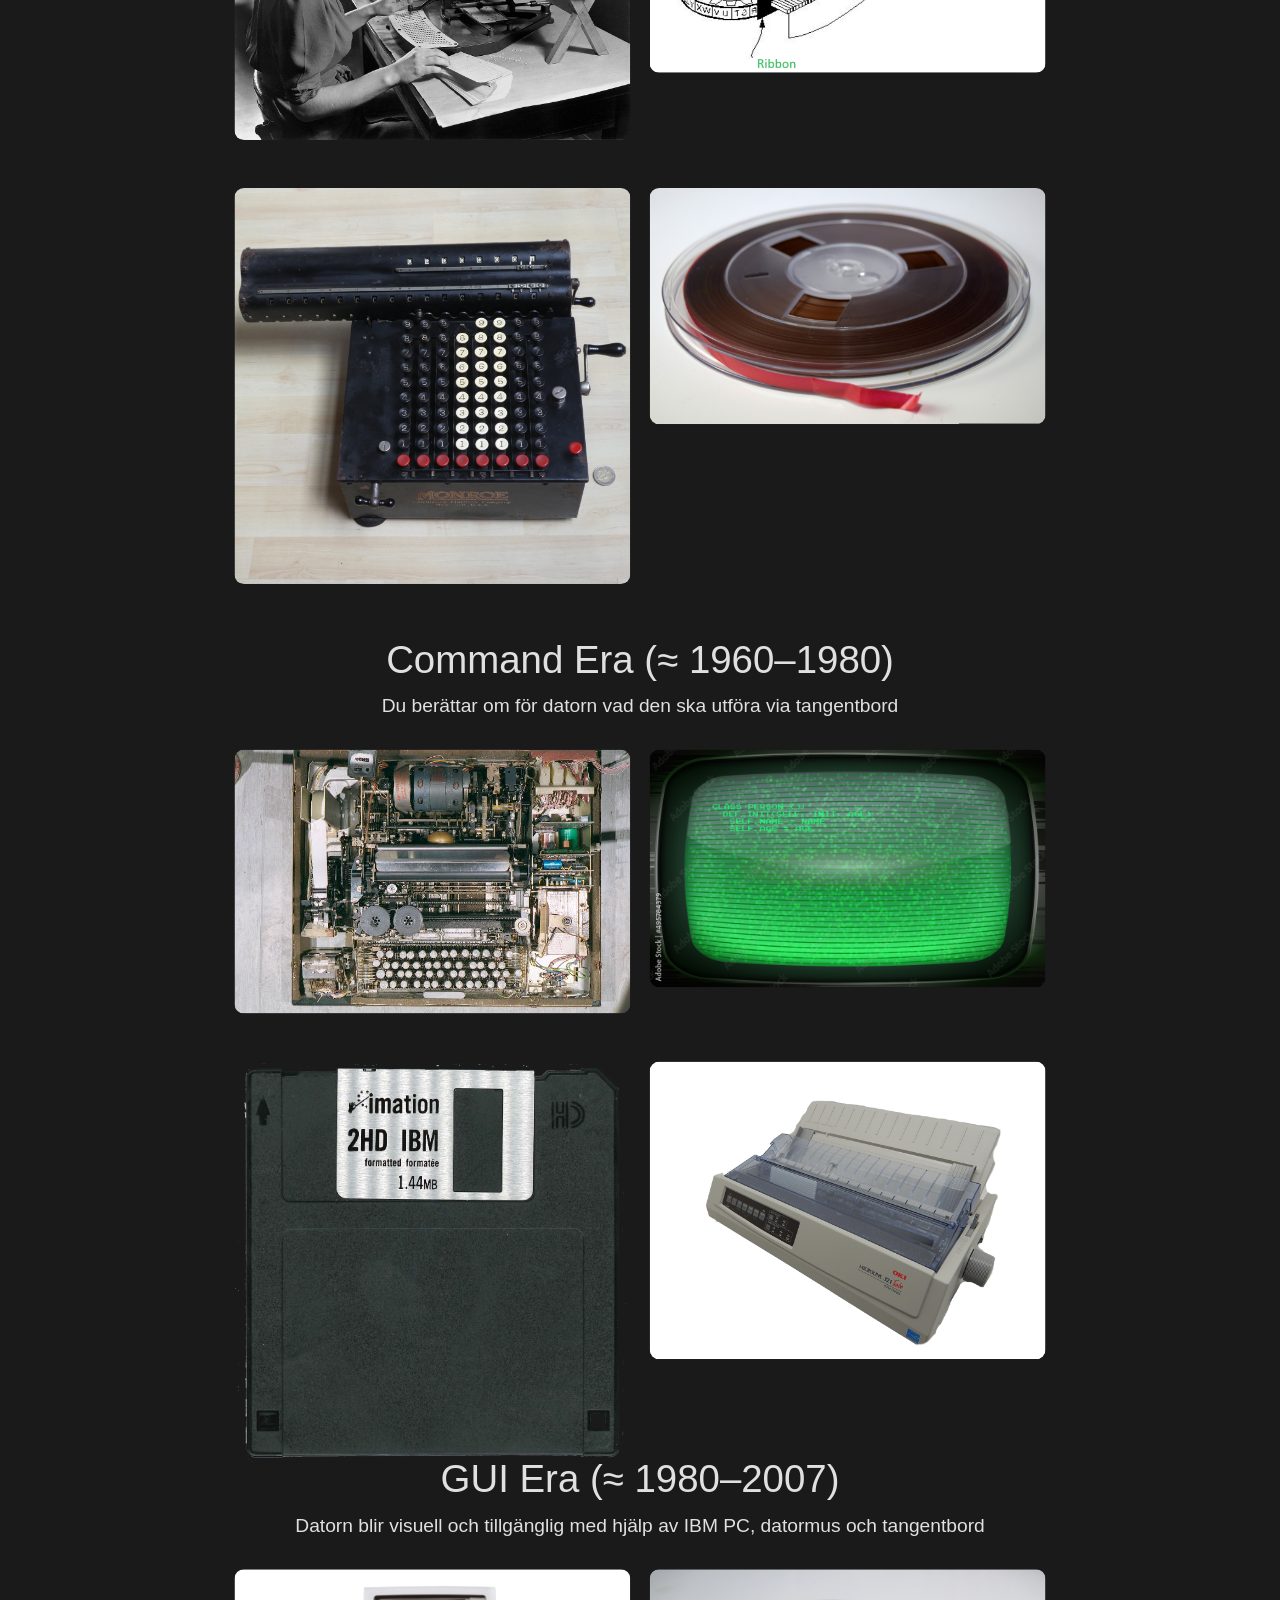
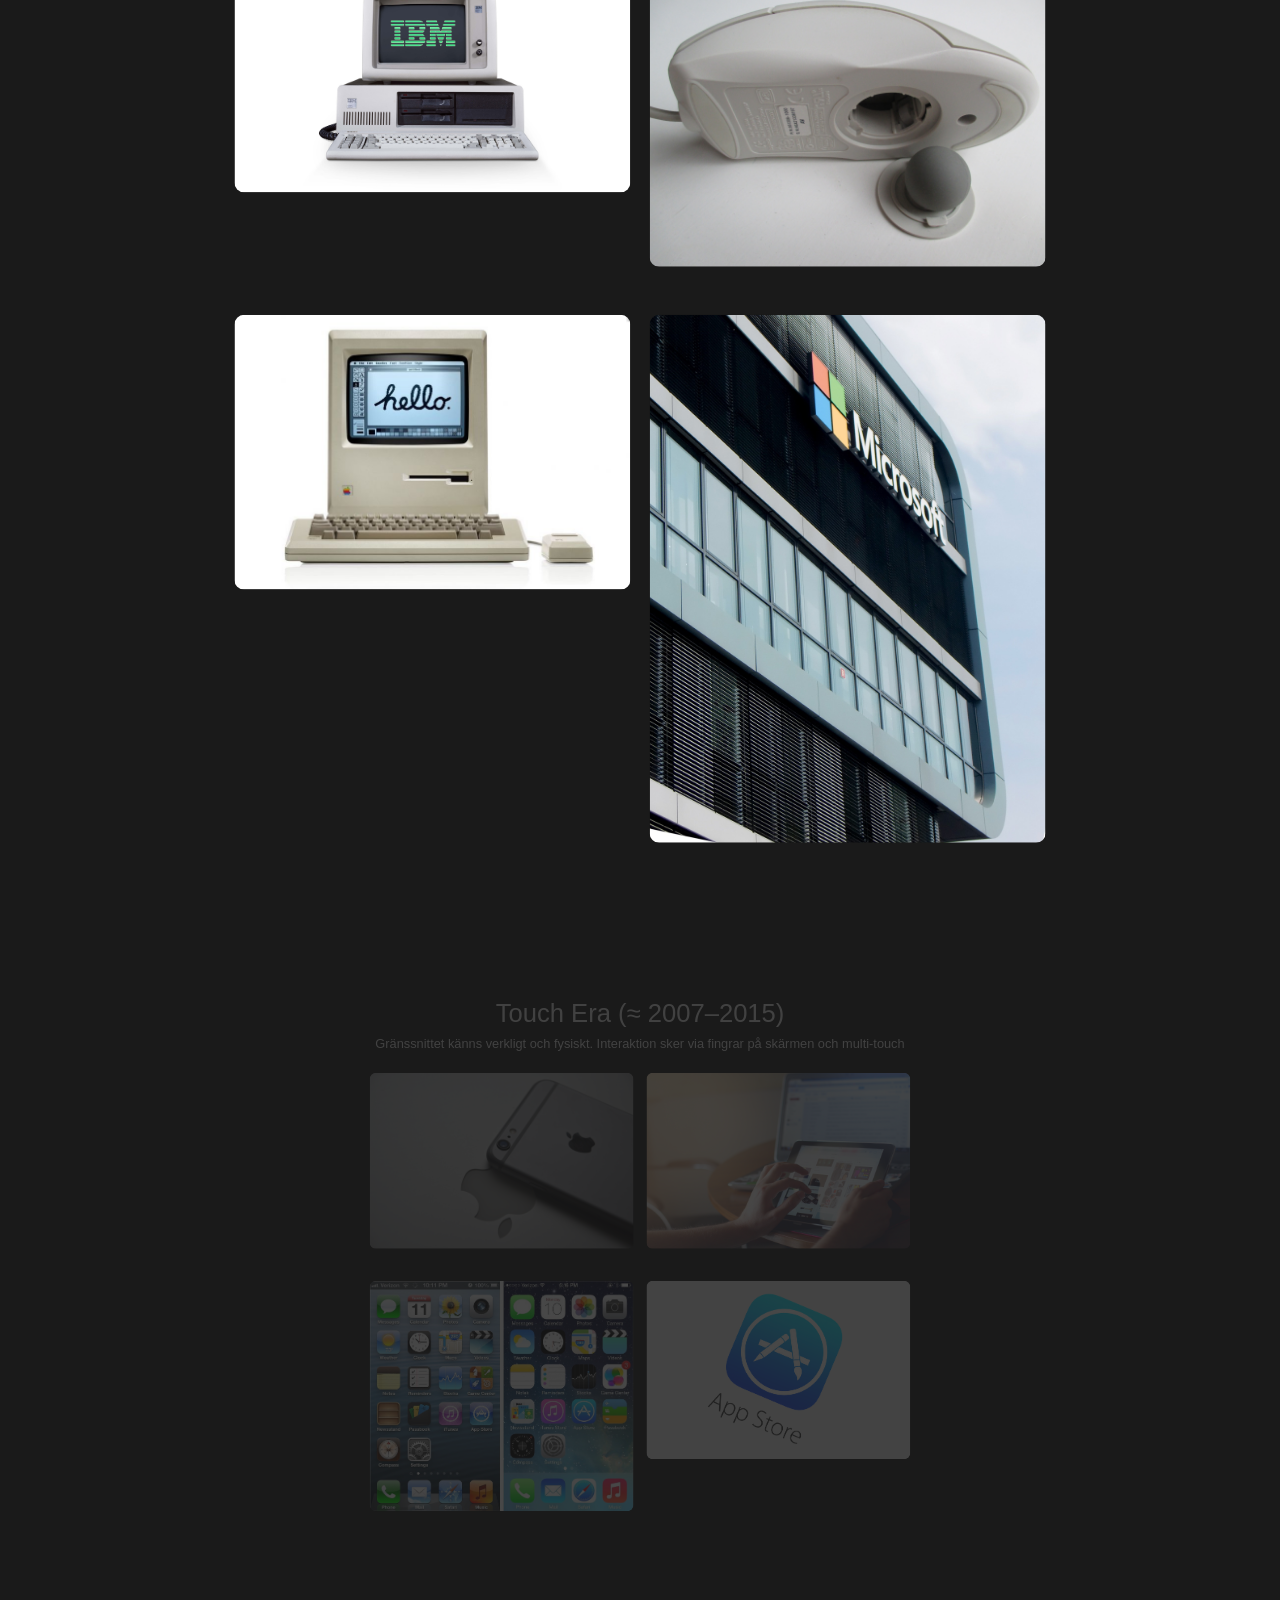
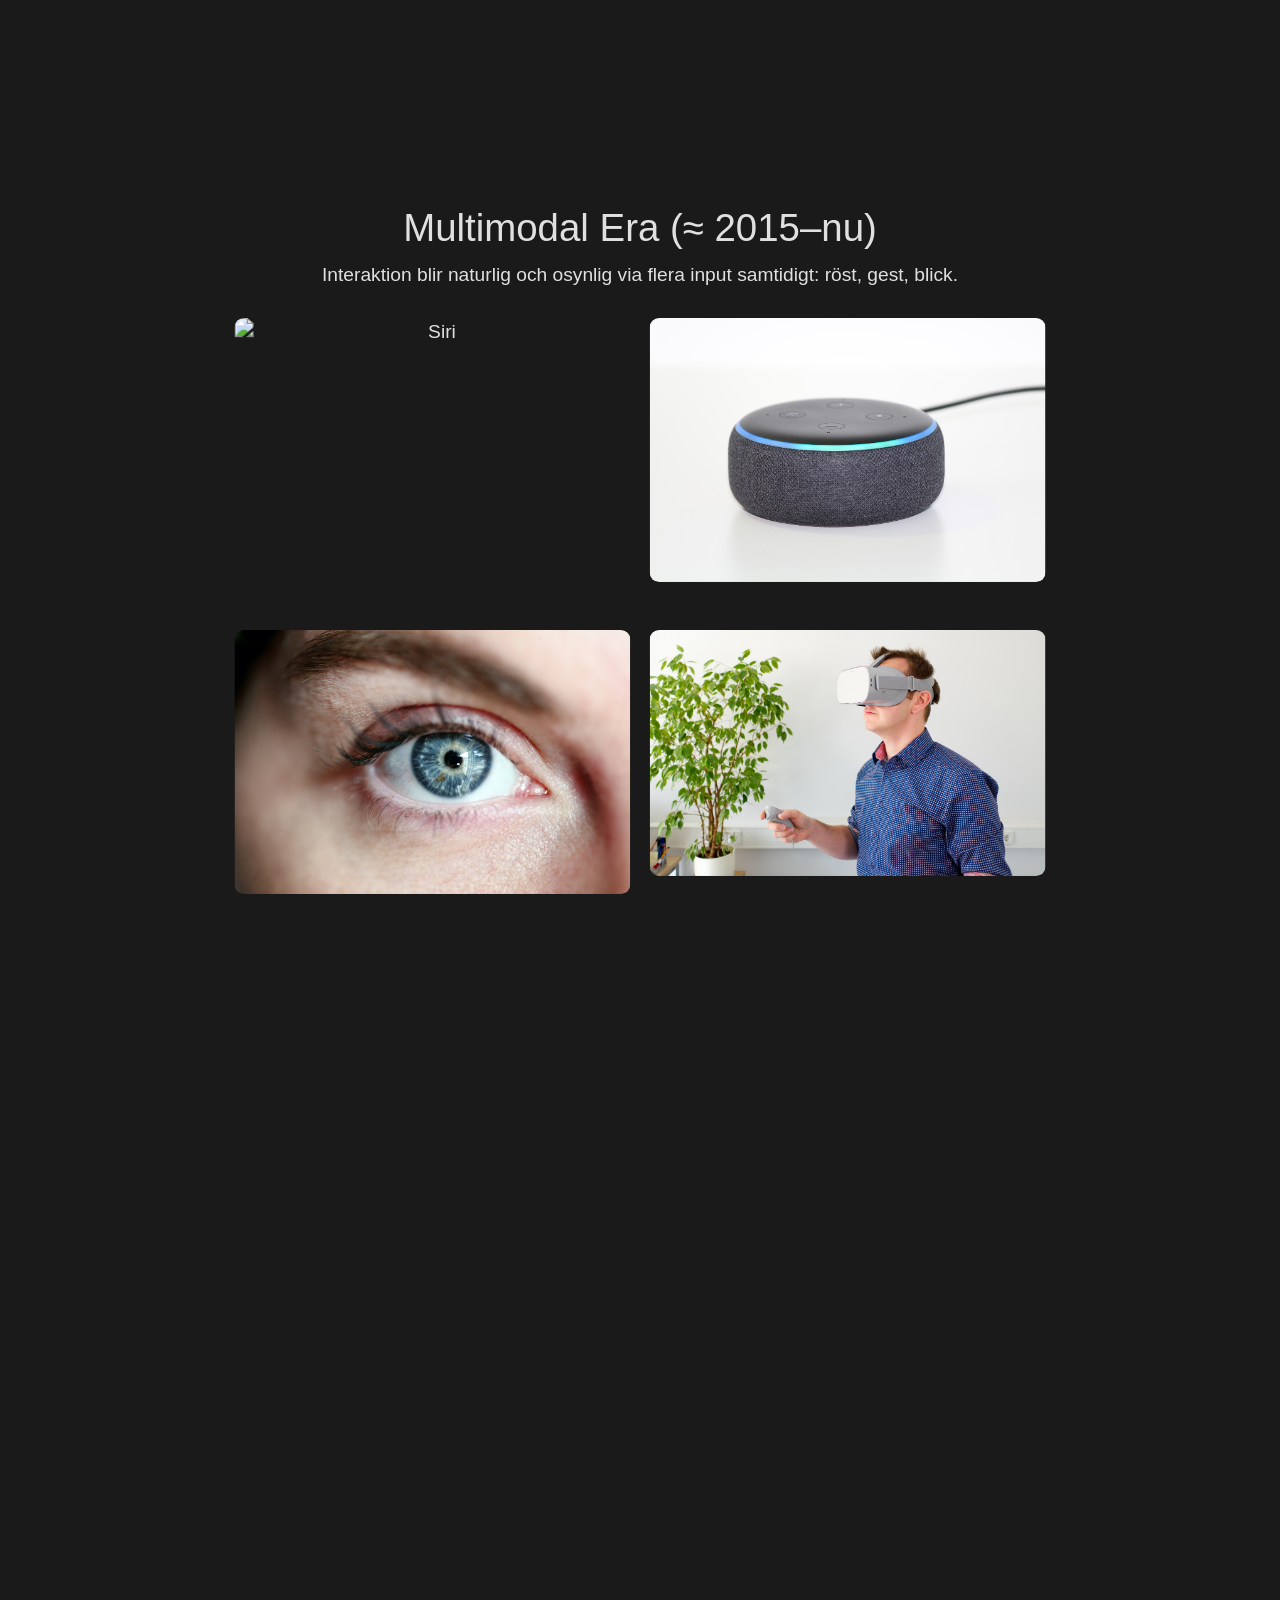
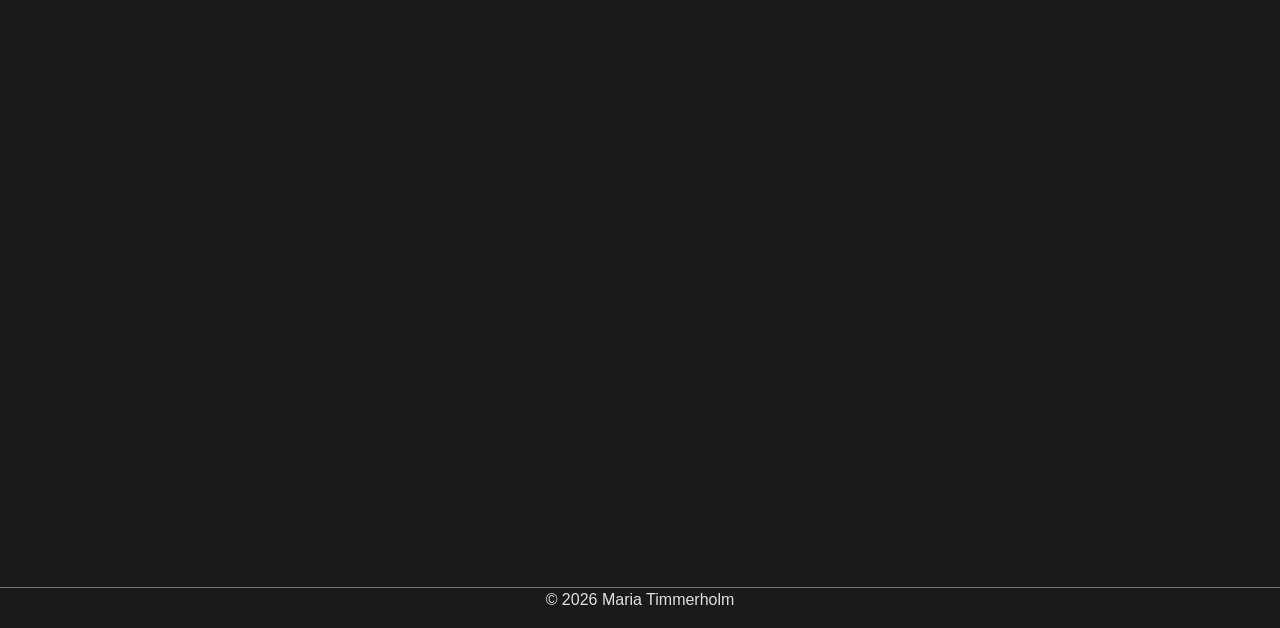
==== commit 2476e3e4: "uppdaterad horisontell scroll" ====
--- a/digitaldesign1.html
+++ b/digitaldesign1.html
@@ -292,7 +292,7 @@
             </div>
             <div class="col-md-6 mb-4">
               <div class="project-img">
-                <img src="images/digitaldesign.jpg" class="img-fluid rounded" alt="Digital Design">
+              <img src="images/digitaldesign.jpg" class="img-fluid rounded" alt="Digital Design">
                 <div class="pdf-overlay">
                   <a href="digitaldesign.html" target="_blank" class="btn btn-light">View "Touch Era"</a>
                 </div>
@@ -314,7 +314,7 @@
                 </div>
               </div>
             </div>
-         </div>
+          </div>
         </div>
       </section>
     </main>
